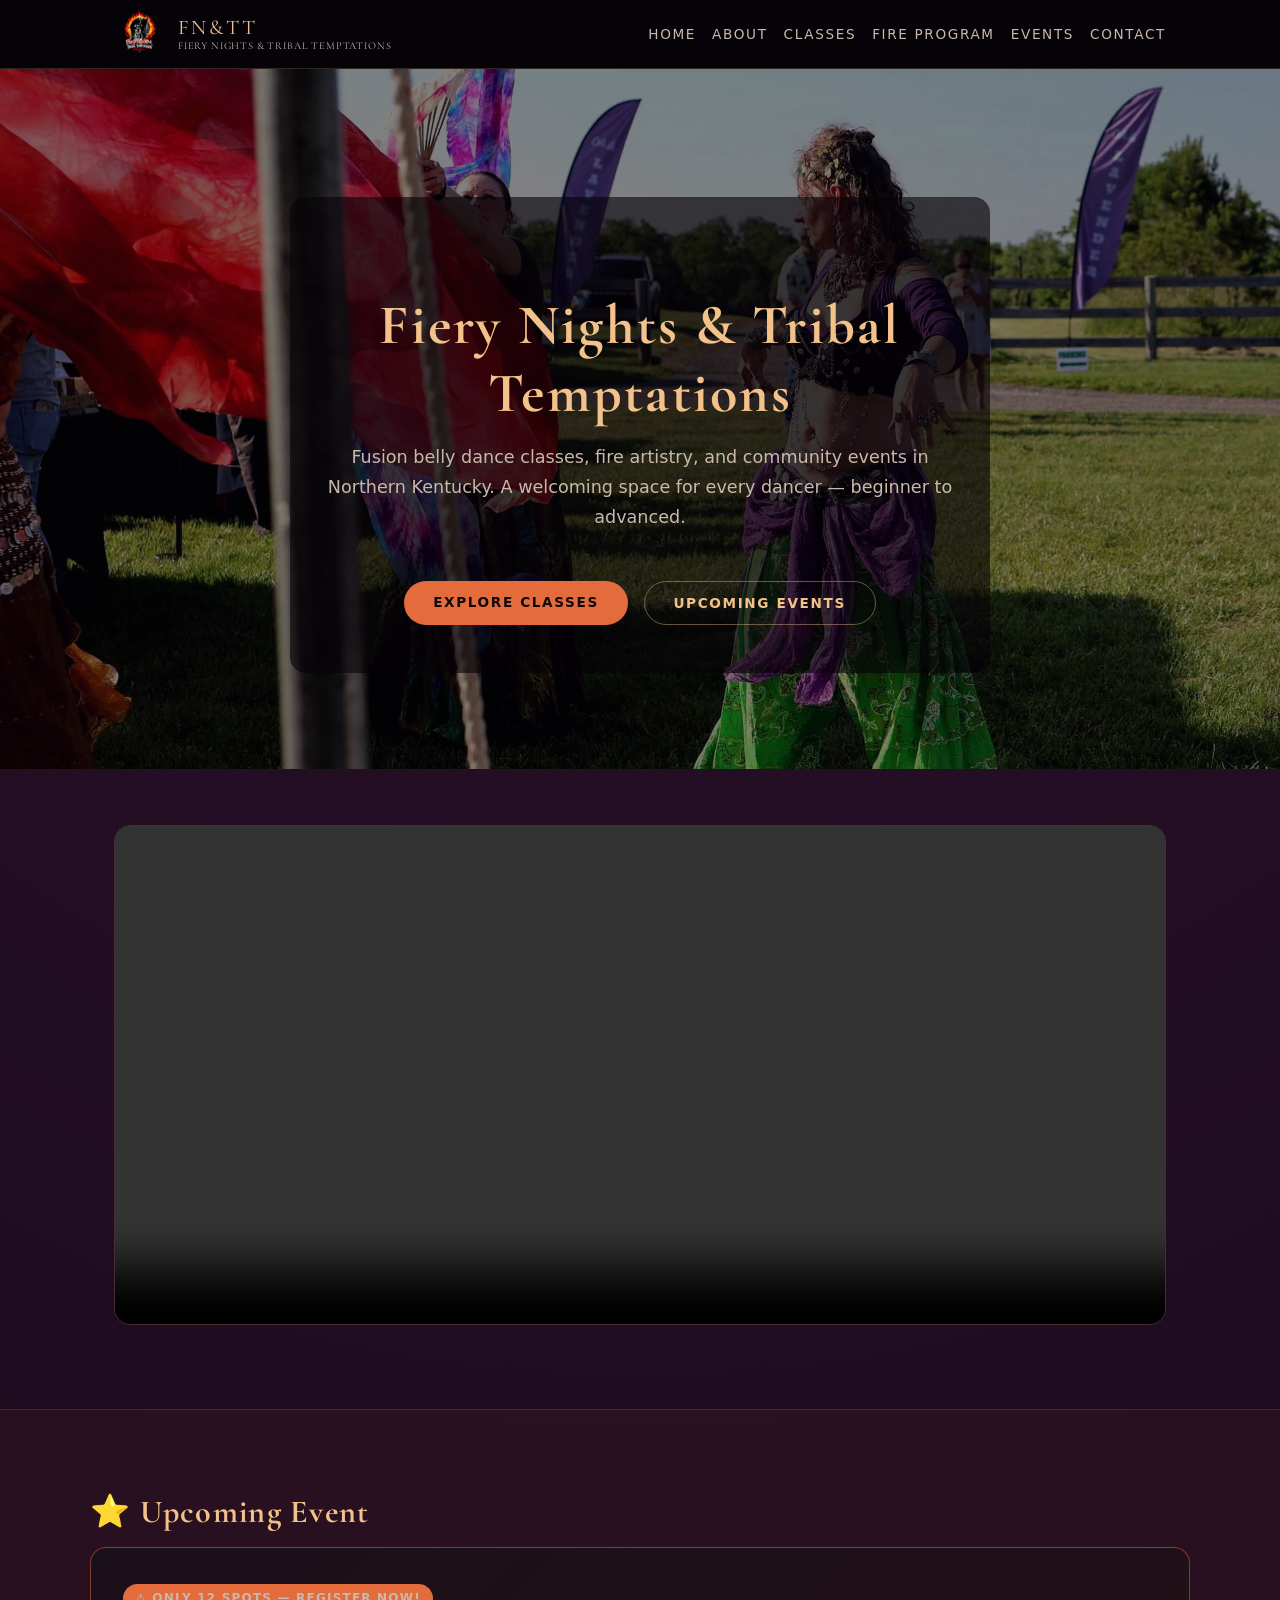
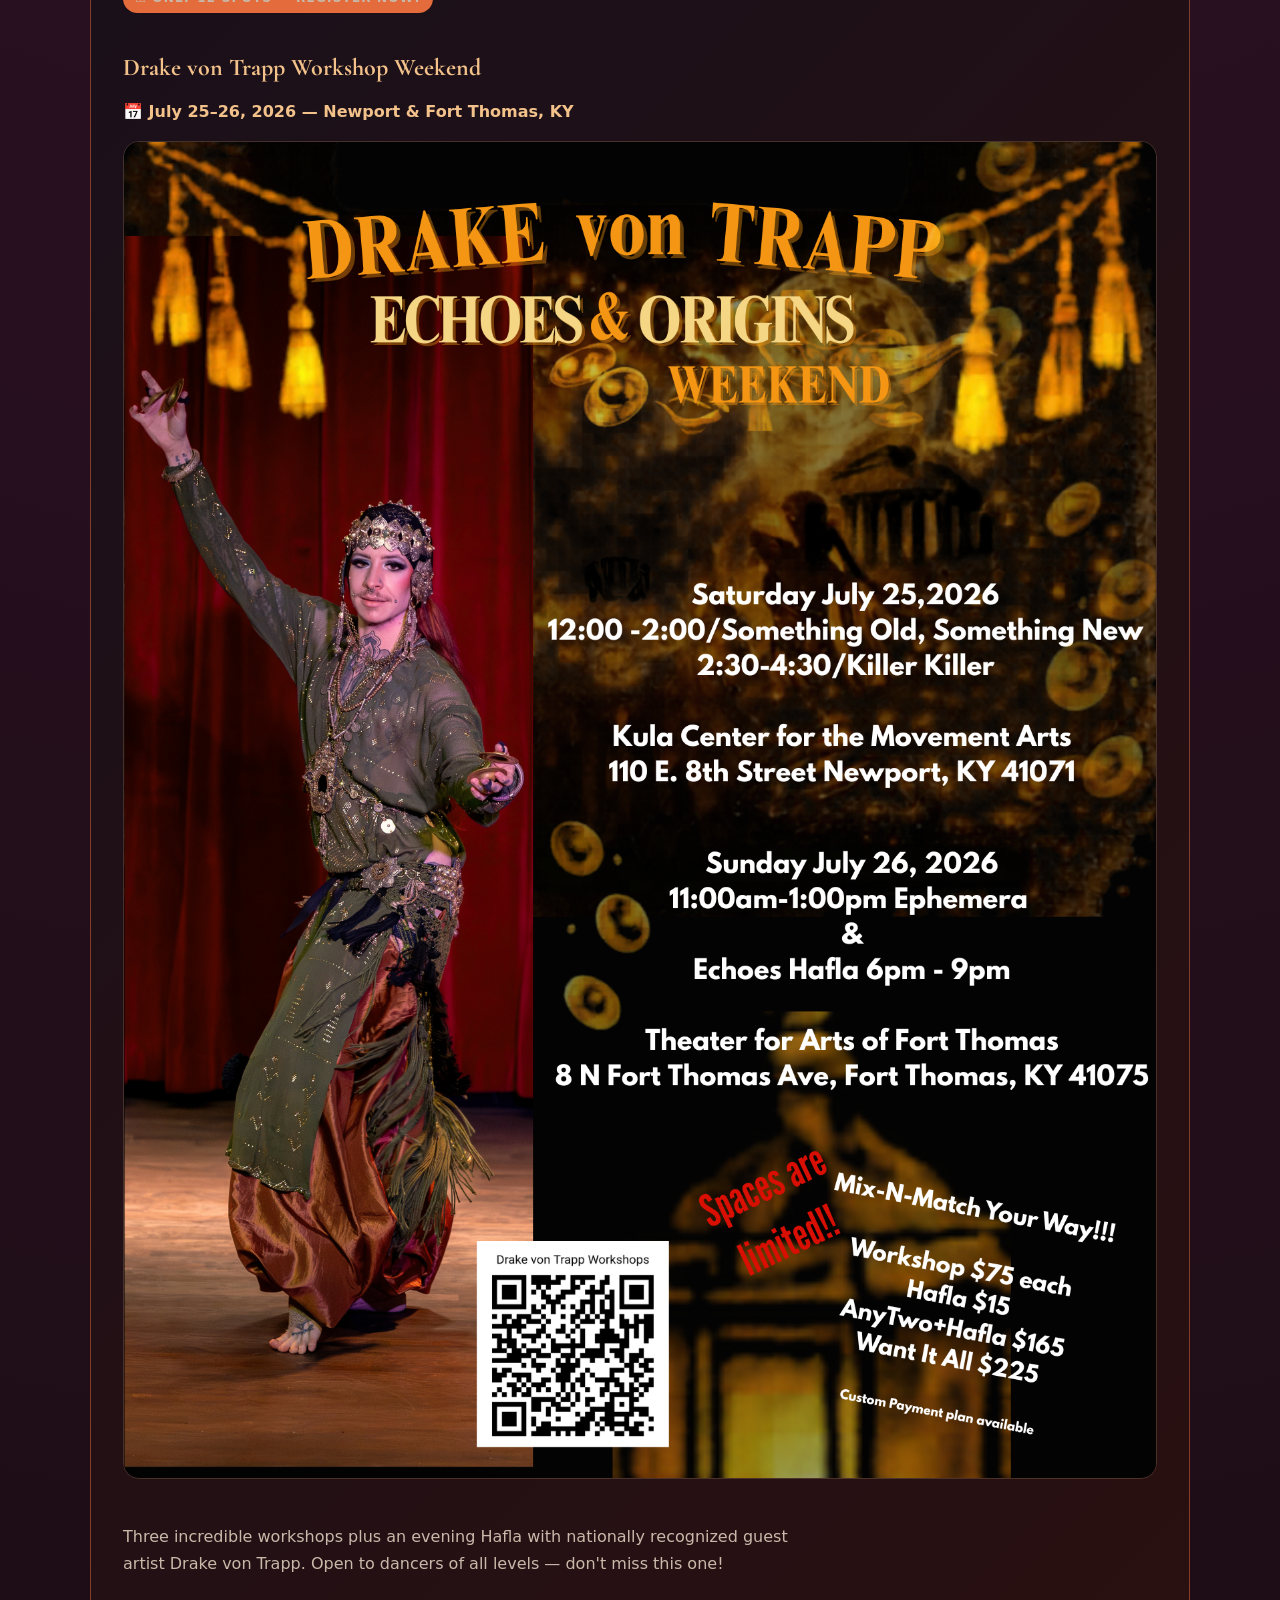
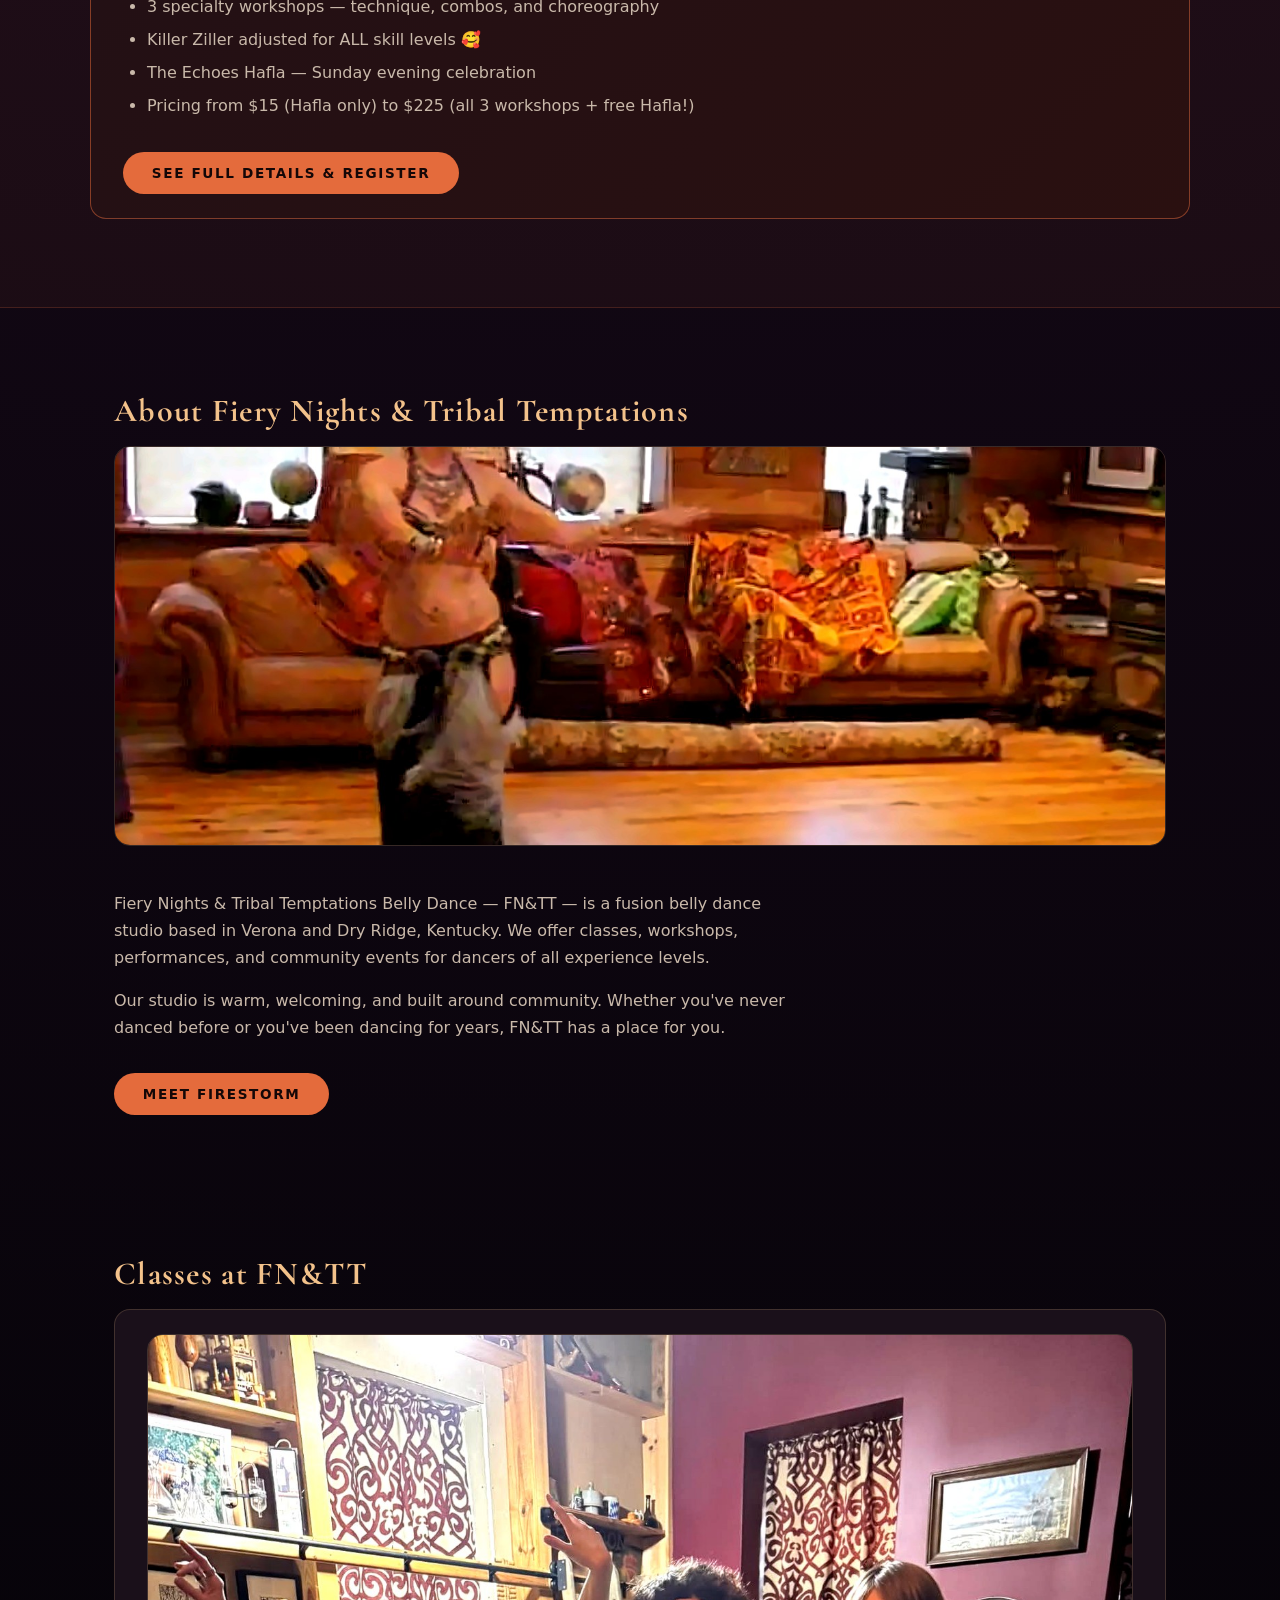
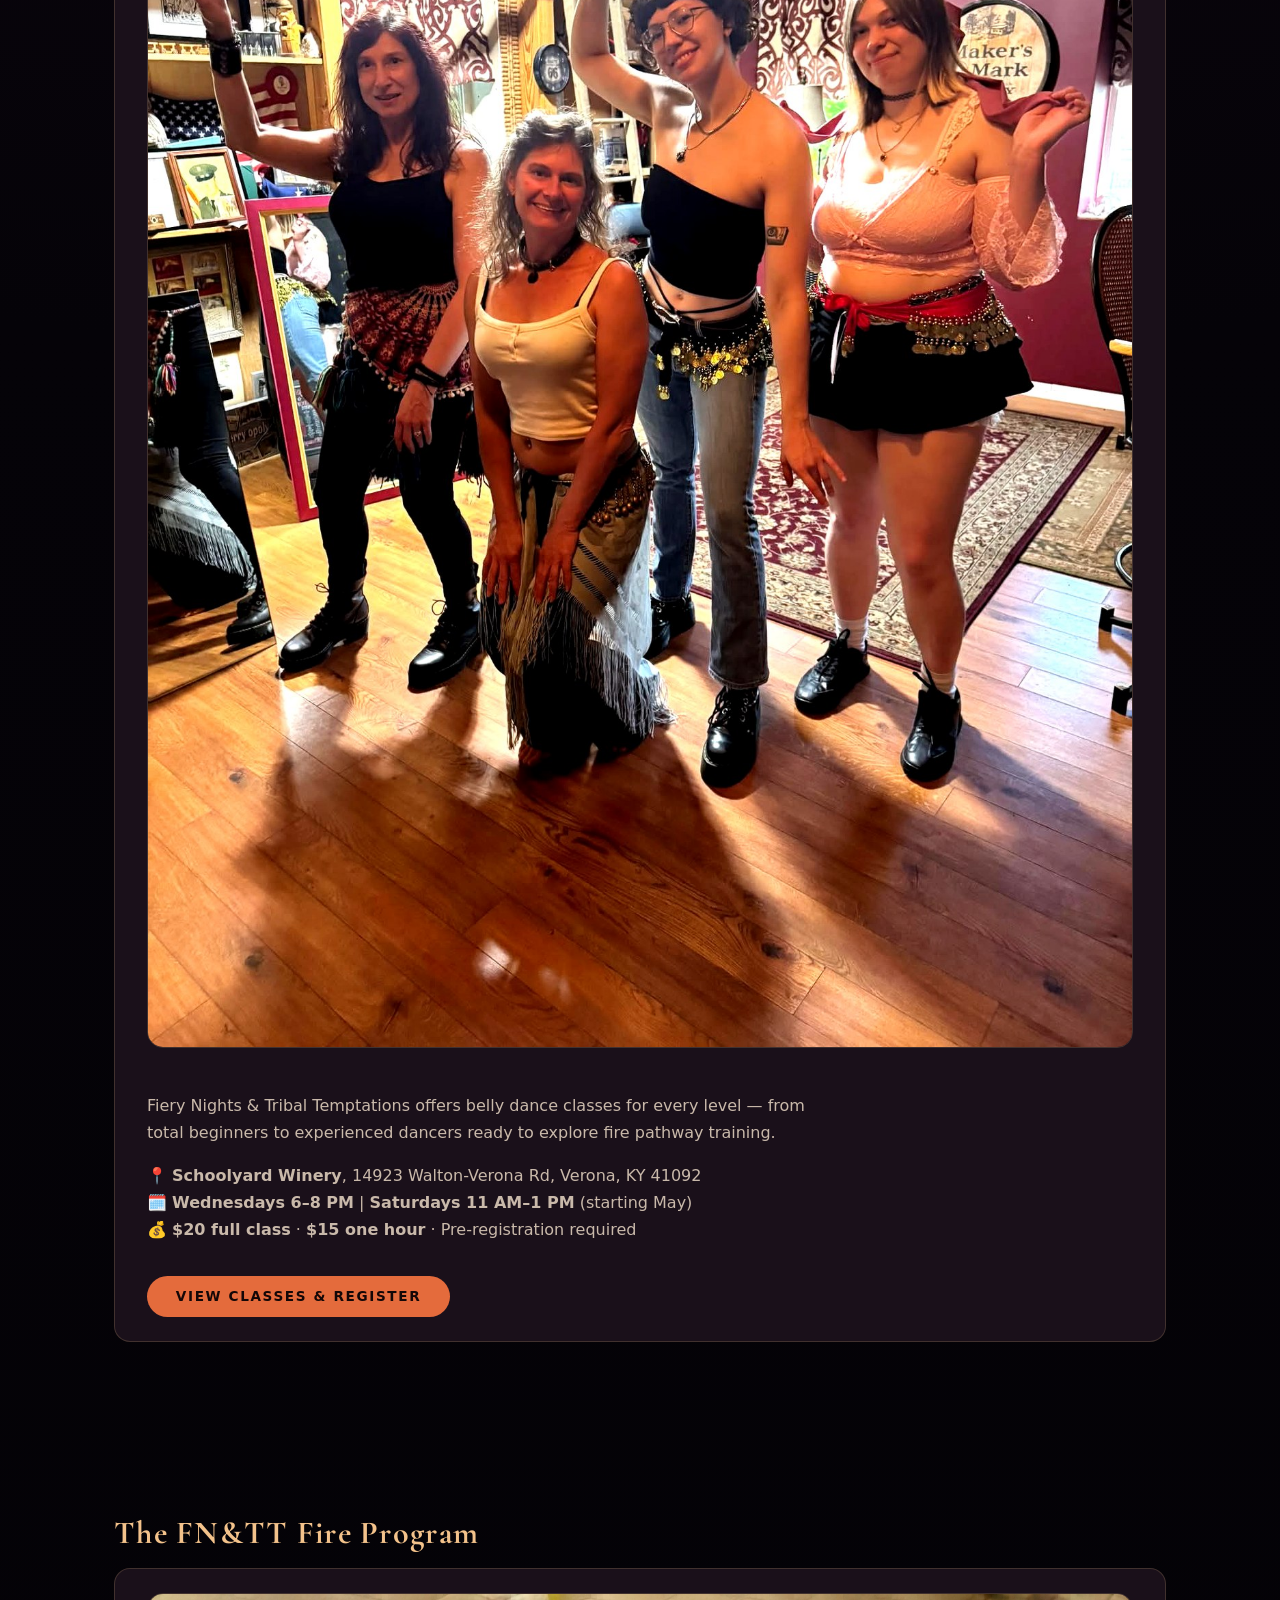
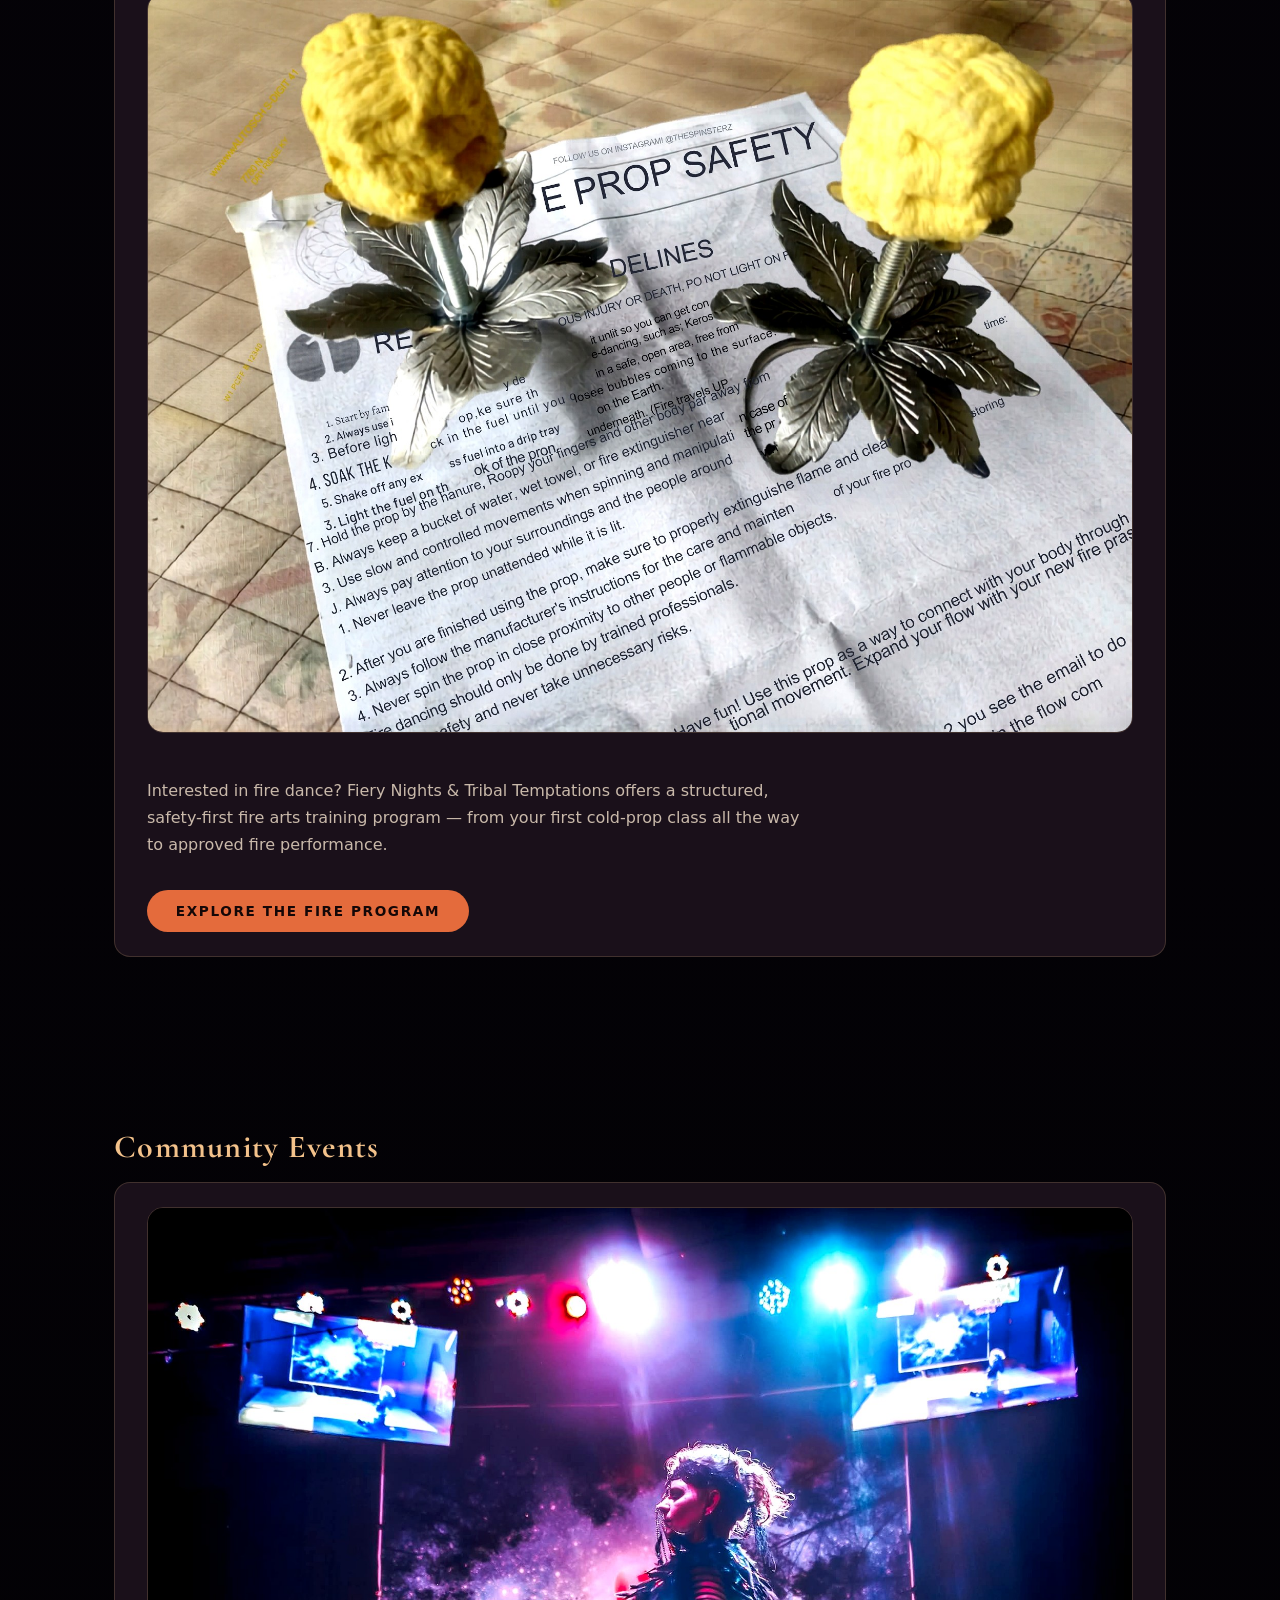
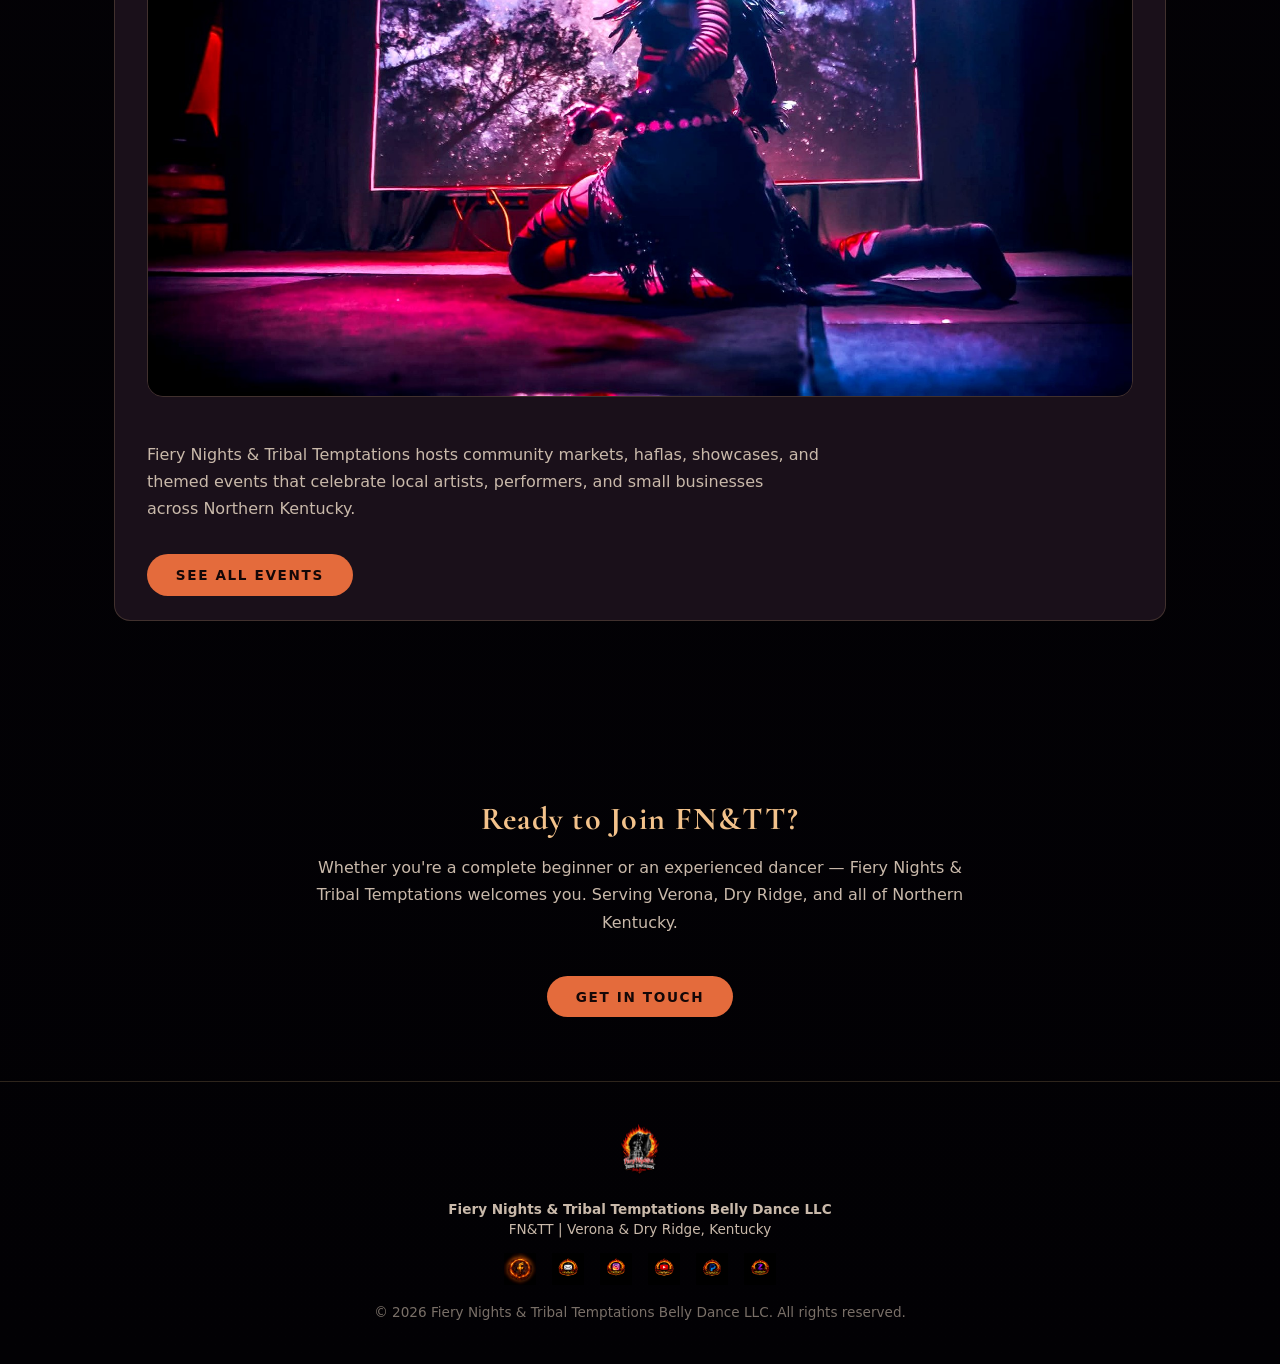
==== index.html @ 242228a5 "Add files via upload" ====
<!DOCTYPE html>
<html lang="en">
<head>
  <meta charset="UTF-8" />
  <meta name="viewport" content="width=device-width, initial-scale=1.0" />
  <title>Fiery Nights & Tribal Temptations Belly Dance | FN&TT | Northern Kentucky</title>
  <meta name="description" content="Fiery Nights & Tribal Temptations Belly Dance — FN&TT — fusion belly dance classes, fire arts, workshops, and community events in Verona & Dry Ridge, Kentucky." />
  <link rel="stylesheet" href="styles.css" />
  <link href="https://fonts.googleapis.com/css2?family=Cormorant+Garamond:wght@400;600;700&display=swap" rel="stylesheet" />
</head>
<body class="fn-body">
  <header class="fn-header">
    <div class="fn-header-inner">
      <a href="index.html" class="fn-logo-wrap">
        <img src="fntt-logo-transparent.png" alt="Fiery Nights & Tribal Temptations Belly Dance Logo" class="fn-logo-img" />
        <div class="fn-logo-text">
          <span class="fn-logo-abbr">FN&TT</span>
          <span class="fn-logo-full">Fiery Nights & Tribal Temptations</span>
        </div>
      </a>
      <nav class="fn-nav">
        <a href="index.html">Home</a>
        <a href="about.html">About</a>
        <a href="classes.html">Classes</a>
        <a href="fire-program.html">Fire Program</a>
        <a href="events.html">Events</a>
        <a href="contact.html">Contact</a>
      </nav>
    </div>
  </header>

  <main>
    <!-- HERO -->
    <section class="fn-hero fn-hero-photo" style="background-image: url('hero-outdoor-performance.jpg');">
      <div class="fn-hero-overlay">
        <h1>Fiery Nights & Tribal Temptations</h1>
        <p>
          Fusion belly dance classes, fire artistry, and community events in Northern Kentucky.
          A welcoming space for every dancer — beginner to advanced.
        </p>
        <div class="fn-hero-btns">
          <a class="fn-btn" href="classes.html">Explore Classes</a>
          <a class="fn-btn fn-btn-outline" href="events.html">Upcoming Events</a>
        </div>
      </div>
    </section>

    <!-- VIDEO -->
    <section class="fn-section">
      <video class="fn-video" controls autoplay muted loop playsinline>
        <source src="FB_VID_8811151709927382719.mp4" type="video/mp4" />
      </video>
    </section>

    <!-- UPCOMING EVENT -->
    <section class="fn-section fn-spotlight">
      <h2>⭐ Upcoming Event</h2>
      <div class="fn-card fn-card-featured">
        <p class="fn-event-tag">⚠️ Only 12 Spots — Register Now!</p>
        <h3>Drake von Trapp Workshop Weekend</h3>
        <p class="fn-event-date">📅 July 25–26, 2026 — Newport & Fort Thomas, KY</p>
        <img src="fntt-drake-vontrapp-flyer.png" alt="Drake von Trapp Workshop Weekend Flyer" class="fn-photo" />
        <p>
          Three incredible workshops plus an evening Hafla with nationally recognized guest
          artist Drake von Trapp. Open to dancers of all levels — don't miss this one!
        </p>
        <ul>
          <li>3 specialty workshops — technique, combos, and choreography</li>
          <li>Killer Ziller adjusted for ALL skill levels 🥰</li>
          <li>The Echoes Hafla — Sunday evening celebration</li>
          <li>Pricing from $15 (Hafla only) to $225 (all 3 workshops + free Hafla!)</li>
        </ul>
        <a class="fn-btn" href="events.html">See Full Details & Register</a>
      </div>
    </section>

    <!-- ABOUT -->
    <section class="fn-section">
      <h2>About Fiery Nights & Tribal Temptations</h2>
      <img src="performance-home-studio.jpg" alt="Firestorm performing — FN&TT" class="fn-photo" style="max-height:400px;" />
      <p>
        Fiery Nights & Tribal Temptations Belly Dance — FN&TT — is a fusion belly dance studio
        based in Verona and Dry Ridge, Kentucky. We offer classes, workshops, performances, and
        community events for dancers of all experience levels.
      </p>
      <p>
        Our studio is warm, welcoming, and built around community. Whether you've never danced
        before or you've been dancing for years, FN&TT has a place for you.
      </p>
      <a class="fn-btn" href="about.html">Meet Firestorm</a>
    </section>

    <!-- CLASSES -->
    <section class="fn-section">
      <h2>Classes at FN&TT</h2>
      <div class="fn-card">
        <img src="community-group-class.jpg" alt="FN&TT belly dance class Northern Kentucky" class="fn-photo" />
        <p>
          Fiery Nights & Tribal Temptations offers belly dance classes for every level — from
          total beginners to experienced dancers ready to explore fire pathway training.
        </p>
        <p>
          📍 <strong>Schoolyard Winery</strong>, 14923 Walton-Verona Rd, Verona, KY 41092<br/>
          🗓️ <strong>Wednesdays 6–8 PM</strong> | <strong>Saturdays 11 AM–1 PM</strong> (starting May)<br/>
          💰 <strong>$20 full class</strong> · <strong>$15 one hour</strong> · Pre-registration required
        </p>
        <a class="fn-btn" href="classes.html">View Classes & Register</a>
      </div>
    </section>

    <!-- FIRE PROGRAM -->
    <section class="fn-section">
      <h2>The FN&TT Fire Program</h2>
      <div class="fn-card">
        <img src="props-fire-palms.jpg" alt="FN&TT Fire Program — fire palm props" class="fn-photo" />
        <p>
          Interested in fire dance? Fiery Nights & Tribal Temptations offers a structured,
          safety-first fire arts training program — from your first cold-prop class all the
          way to approved fire performance.
        </p>
        <a class="fn-btn" href="fire-program.html">Explore the Fire Program</a>
      </div>
    </section>

    <!-- EVENTS -->
    <section class="fn-section">
      <h2>Community Events</h2>
      <div class="fn-card">
        <img src="performance-stage-hero.jpg" alt="FN&TT community performance event" class="fn-photo" />
        <p>
          Fiery Nights & Tribal Temptations hosts community markets, haflas, showcases,
          and themed events that celebrate local artists, performers, and small businesses
          across Northern Kentucky.
        </p>
        <a class="fn-btn" href="events.html">See All Events</a>
      </div>
    </section>

    <!-- CTA -->
    <section class="fn-section fn-cta-section">
      <h2>Ready to Join FN&TT?</h2>
      <p>
        Whether you're a complete beginner or an experienced dancer — Fiery Nights & Tribal
        Temptations welcomes you. Serving Verona, Dry Ridge, and all of Northern Kentucky.
      </p>
      <a class="fn-btn" href="contact.html">Get in Touch</a>
    </section>
  </main>

  <footer class="fn-footer">
    <div class="fn-footer-inner">
      <img src="fntt-logo-transparent.png" alt="FN&TT Logo" style="height:60px;margin-bottom:0.75rem;" />
      <p><strong>Fiery Nights & Tribal Temptations Belly Dance LLC</strong></p>
      <p>FN&TT | Verona & Dry Ridge, Kentucky</p>
      <div class="fn-social">
        <a href="https://www.facebook.com/share/1CQ35tfrSS/" target="_blank" rel="noopener"><img src="fntt-facebook-icon.png" alt="Facebook" /></a>
        <a href="mailto:fierynightsntribaltemptations@gmail.com"><img src="fntt-email-icon.png" alt="Email" /></a>
        <a href="#"><img src="fntt-instagram-icon.png" alt="Instagram" /></a>
        <a href="#"><img src="fntt-youtube-icon.png" alt="YouTube" /></a>
        <a href="#"><img src="fntt-paypal-icon.png" alt="PayPal" /></a>
        <a href="#"><img src="fntt-zelle-icon.png" alt="Zelle" /></a>
      </div>
      <p class="fn-footer-copy">© 2026 Fiery Nights & Tribal Temptations Belly Dance LLC. All rights reserved.</p>
    </div>
  </footer>
</body>
</html>
---- styles.css ----
/* ============================================
   FN&TT — Fiery Nights & Tribal Temptations
   Stylesheet — Final 2026 Edition
   ============================================ */

@import url('https://fonts.googleapis.com/css2?family=Cormorant+Garamond:wght@400;600;700&display=swap');

:root {
  --bg: #0b050b;
  --accent: #e46b3c;
  --accent-soft: #f3c28b;
  --ink: #f7f2ec;
  --muted: #c9b9aa;
  --card: #1a101a;
}

* { box-sizing: border-box; }

body.fn-body {
  margin: 0;
  font-family: system-ui, -apple-system, BlinkMacSystemFont, "Segoe UI", sans-serif;
  background: radial-gradient(circle at top, #2a102a 0, #050308 55%, #020104 100%);
  color: var(--ink);
}

/* ============================================
   HEADER & NAV
   ============================================ */

.fn-header {
  position: sticky;
  top: 0;
  z-index: 10;
  background: rgba(5, 3, 8, 0.96);
  border-bottom: 1px solid rgba(244, 197, 140, 0.18);
}

.fn-header-inner {
  max-width: 1100px;
  margin: 0 auto;
  padding: 0.5rem 1.5rem;
  display: flex;
  align-items: center;
  justify-content: space-between;
  flex-wrap: wrap;
  gap: 0.5rem;
}

.fn-logo-wrap {
  display: flex;
  align-items: center;
  gap: 0.75rem;
  text-decoration: none;
}

.fn-logo-img {
  height: 52px;
  width: auto;
}

.fn-logo-text {
  display: flex;
  flex-direction: column;
  line-height: 1.1;
}

.fn-logo-abbr {
  font-family: "Cormorant Garamond", serif;
  font-size: 1.3rem;
  letter-spacing: 0.12em;
  text-transform: uppercase;
  color: var(--accent-soft);
}

.fn-logo-full {
  font-family: "Cormorant Garamond", serif;
  font-size: 0.65rem;
  letter-spacing: 0.08em;
  text-transform: uppercase;
  color: var(--muted);
}

.fn-nav {
  display: flex;
  flex-wrap: wrap;
  gap: 0.25rem;
}

.fn-nav a {
  margin-left: 0.75rem;
  text-decoration: none;
  color: var(--muted);
  font-size: 0.85rem;
  text-transform: uppercase;
  letter-spacing: 0.12em;
  transition: color 0.2s;
}

.fn-nav a:hover { color: var(--accent-soft); }

/* ============================================
   HERO
   ============================================ */

.fn-hero {
  padding: 6rem 1.5rem 4rem;
  text-align: center;
}

.fn-hero-photo {
  background-size: cover;
  background-position: center;
  background-repeat: no-repeat;
  position: relative;
  padding: 8rem 1.5rem 6rem;
}

.fn-hero-overlay {
  position: relative;
  z-index: 2;
  background: rgba(5, 3, 8, 0.6);
  padding: 3rem 2rem;
  border-radius: 1rem;
  max-width: 700px;
  margin: 0 auto;
}

.fn-hero-photo::before {
  content: '';
  position: absolute;
  inset: 0;
  background: rgba(5, 3, 8, 0.5);
  z-index: 1;
}

.fn-hero h1 {
  font-family: "Cormorant Garamond", serif;
  font-size: clamp(2rem, 5vw, 3.5rem);
  margin-bottom: 1rem;
  color: var(--accent-soft);
  letter-spacing: 0.04em;
}

.fn-hero p {
  max-width: 40rem;
  margin: 0 auto 2rem;
  font-size: 1.1rem;
  color: var(--muted);
  line-height: 1.7;
}

.fn-hero-btns {
  display: flex;
  gap: 1rem;
  justify-content: center;
  flex-wrap: wrap;
}

/* ============================================
   SECTIONS
   ============================================ */

.fn-section {
  max-width: 1100px;
  margin: 0 auto;
  padding: 3.5rem 1.5rem;
}

.fn-section h2 {
  font-family: "Cormorant Garamond", serif;
  font-size: clamp(1.6rem, 3vw, 2rem);
  margin-bottom: 1rem;
  color: var(--accent-soft);
  letter-spacing: 0.04em;
}

.fn-section h3 {
  font-family: "Cormorant Garamond", serif;
  font-size: 1.5rem;
  color: var(--accent-soft);
  margin-bottom: 0.5rem;
}

.fn-section p {
  color: var(--muted);
  max-width: 42rem;
  margin-bottom: 1rem;
  line-height: 1.7;
}

.fn-section ul {
  color: var(--muted);
  max-width: 42rem;
  margin-bottom: 1rem;
  padding-left: 1.5rem;
  line-height: 1.8;
}

.fn-section li { margin-bottom: 0.25rem; }

/* ============================================
   CARDS
   ============================================ */

.fn-card {
  background: var(--card);
  border-radius: 1rem;
  border: 1px solid rgba(244, 197, 140, 0.18);
  padding: 1.5rem 2rem;
  margin-bottom: 2rem;
}

.fn-card-featured {
  border-color: rgba(228, 107, 60, 0.5);
  background: linear-gradient(135deg, #1a101a 0%, #2a1010 100%);
}

/* ============================================
   PHOTOS & VIDEO
   ============================================ */

.fn-photo {
  width: 100%;
  border-radius: 1rem;
  margin-bottom: 1.5rem;
  object-fit: cover;
  border: 1px solid rgba(244, 197, 140, 0.18);
}

.fn-photo-round {
  width: 180px;
  height: 180px;
  border-radius: 50%;
  object-fit: cover;
  border: 3px solid rgba(244, 197, 140, 0.3);
  margin: 0 auto 1.5rem;
  display: block;
}

.fn-video {
  width: 100%;
  border-radius: 1rem;
  margin-bottom: 1.5rem;
  border: 1px solid rgba(244, 197, 140, 0.18);
  max-height: 500px;
}

.fn-photo-grid {
  display: grid;
  grid-template-columns: repeat(auto-fit, minmax(280px, 1fr));
  gap: 1rem;
  margin-bottom: 2rem;
}

.fn-photo-grid img {
  width: 100%;
  border-radius: 1rem;
  object-fit: cover;
  border: 1px solid rgba(244, 197, 140, 0.18);
  height: 250px;
}

/* ============================================
   LEVEL BADGES
   ============================================ */

.fn-badge-grid {
  display: grid;
  grid-template-columns: repeat(auto-fit, minmax(140px, 1fr));
  gap: 1.5rem;
  margin: 2rem 0;
  text-align: center;
}

.fn-badge-item img {
  width: 120px;
  height: 120px;
  object-fit: contain;
  margin: 0 auto 0.5rem;
  display: block;
}

.fn-badge-item p {
  color: var(--accent-soft);
  font-weight: bold;
  font-size: 0.9rem;
  margin: 0;
}

.fn-badge-item span {
  color: var(--muted);
  font-size: 0.8rem;
}

/* ============================================
   EVENT STYLES
   ============================================ */

.fn-event-tag {
  display: inline-block;
  background: var(--accent);
  color: #140707;
  font-size: 0.75rem;
  font-weight: bold;
  text-transform: uppercase;
  letter-spacing: 0.1em;
  padding: 0.25rem 0.75rem;
  border-radius: 999px;
  margin-bottom: 0.75rem;
}

.fn-event-date {
  color: var(--accent-soft) !important;
  font-weight: 600;
  margin-bottom: 1rem !important;
}

/* ============================================
   SPOTLIGHT
   ============================================ */

.fn-spotlight {
  background: rgba(228, 107, 60, 0.05);
  border-top: 1px solid rgba(228, 107, 60, 0.2);
  border-bottom: 1px solid rgba(228, 107, 60, 0.2);
  max-width: 100%;
  padding: 3.5rem 1.5rem;
}

.fn-spotlight > * {
  max-width: 1100px;
  margin-left: auto;
  margin-right: auto;
}

/* ============================================
   BUTTONS
   ============================================ */

.fn-btn {
  display: inline-block;
  margin-top: 1rem;
  padding: 0.8rem 1.8rem;
  border-radius: 999px;
  background: var(--accent);
  color: #140707;
  text-transform: uppercase;
  letter-spacing: 0.12em;
  font-size: 0.85rem;
  font-weight: bold;
  text-decoration: none;
  transition: filter 0.2s;
}

.fn-btn:hover { filter: brightness(1.1); }

.fn-btn-outline {
  background: transparent;
  color: var(--accent-soft);
  border: 1px solid rgba(244, 197, 140, 0.4);
}

.fn-btn-outline:hover {
  background: rgba(244, 197, 140, 0.1);
  filter: none;
}

/* ============================================
   CTA SECTION
   ============================================ */

.fn-cta-section {
  text-align: center;
  padding: 4rem 1.5rem;
}

.fn-cta-section p { margin: 0 auto 1.5rem; }

/* ============================================
   FOOTER
   ============================================ */

.fn-footer {
  border-top: 1px solid rgba(244, 197, 140, 0.18);
  padding: 2.5rem 1.5rem;
  text-align: center;
  color: var(--muted);
  font-size: 0.85rem;
}

.fn-footer-inner {
  max-width: 1100px;
  margin: 0 auto;
}

.fn-footer-inner p { margin: 0.25rem 0; }

.fn-social {
  margin: 1rem 0;
  display: flex;
  gap: 1rem;
  justify-content: center;
  align-items: center;
  flex-wrap: wrap;
}

.fn-social a img {
  width: 32px;
  height: 32px;
  object-fit: contain;
  transition: opacity 0.2s;
}

.fn-social a img:hover { opacity: 0.8; }

.fn-footer-copy {
  margin-top: 1rem !important;
  opacity: 0.6;
}

/* ============================================
   AIRTABLE EMBEDS
   ============================================ */

.airtable-embed {
  border-radius: 1rem;
  width: 100%;
}

/* ============================================
   RESPONSIVE
   ============================================ */

@media (max-width: 640px) {
  .fn-hero { padding: 4rem 1.25rem 2.5rem; }
  .fn-nav a { margin-left: 0.5rem; font-size: 0.78rem; }
  .fn-section { padding: 2.5rem 1.25rem; }
  .fn-card { padding: 1.25rem; }
  .fn-hero-btns { flex-direction: column; align-items: center; }
  .fn-logo-full { display: none; }
  .fn-badge-grid { grid-template-columns: repeat(2, 1fr); }
}
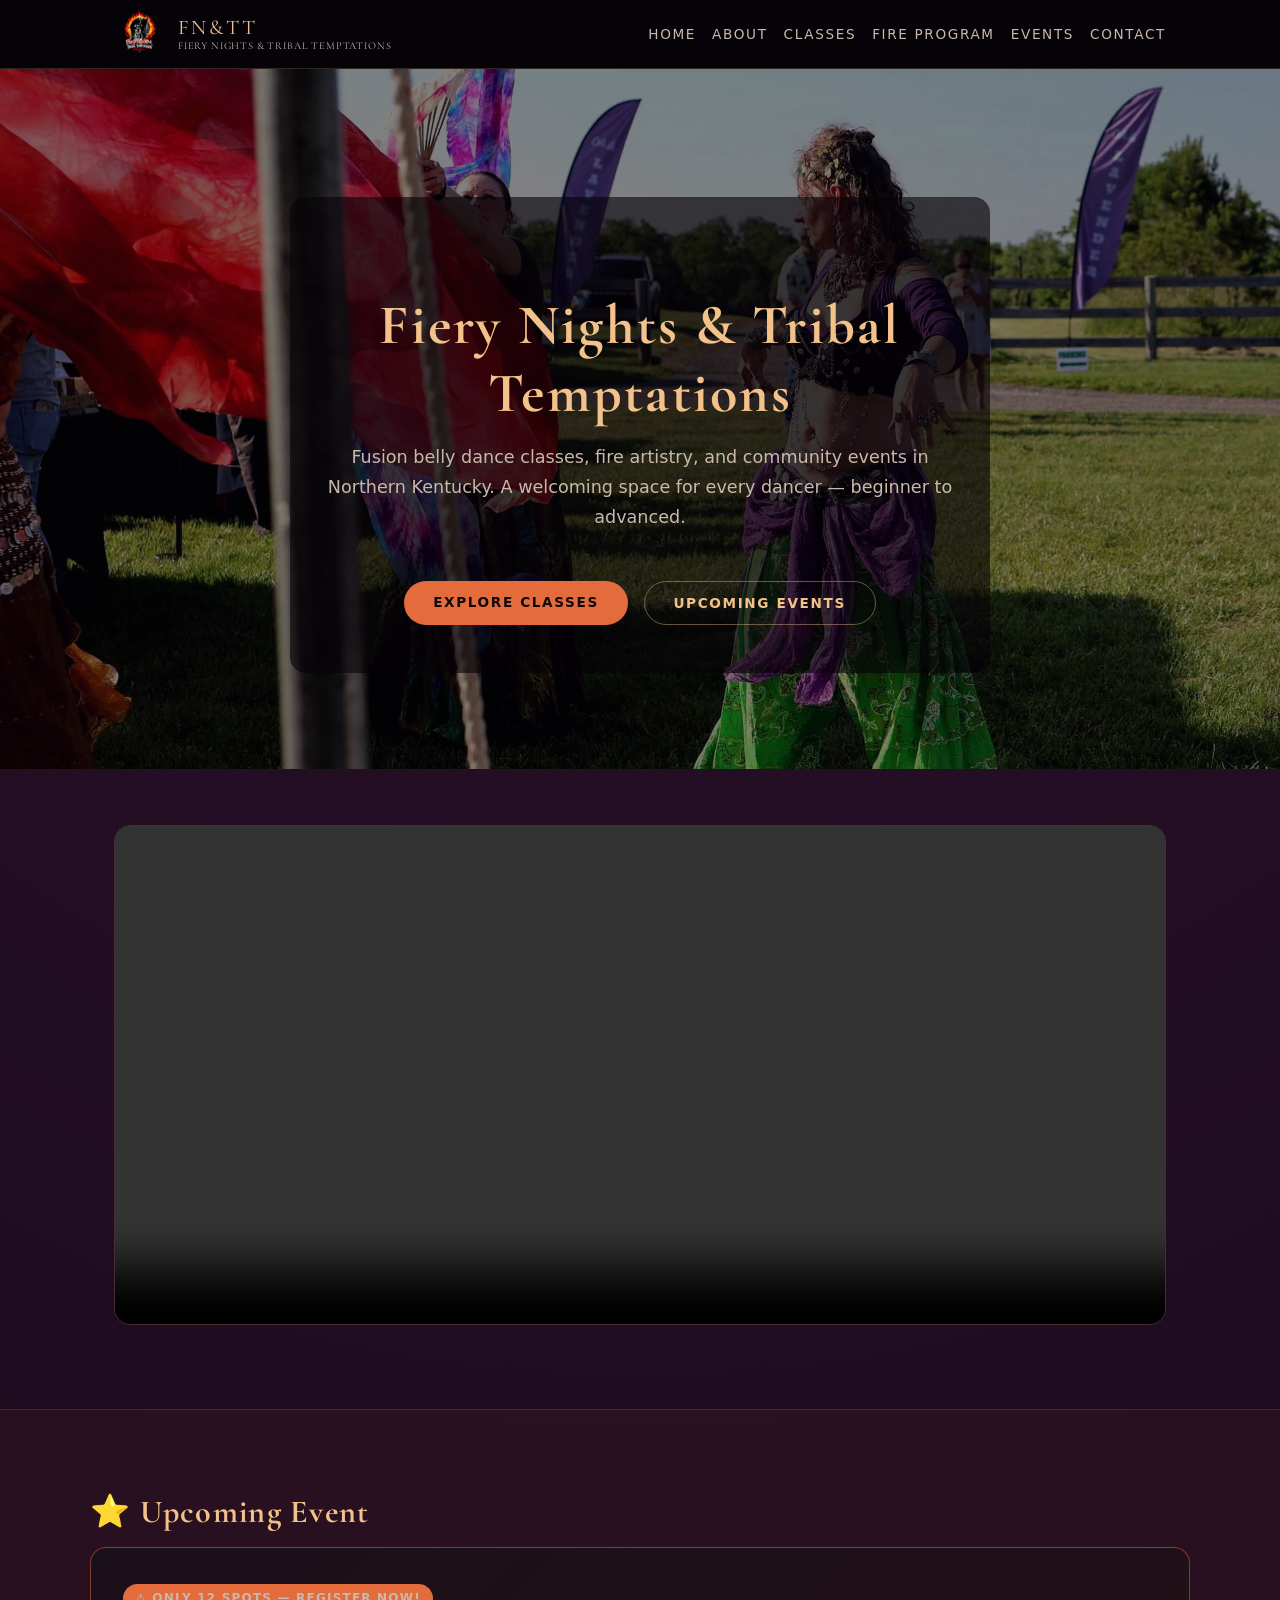
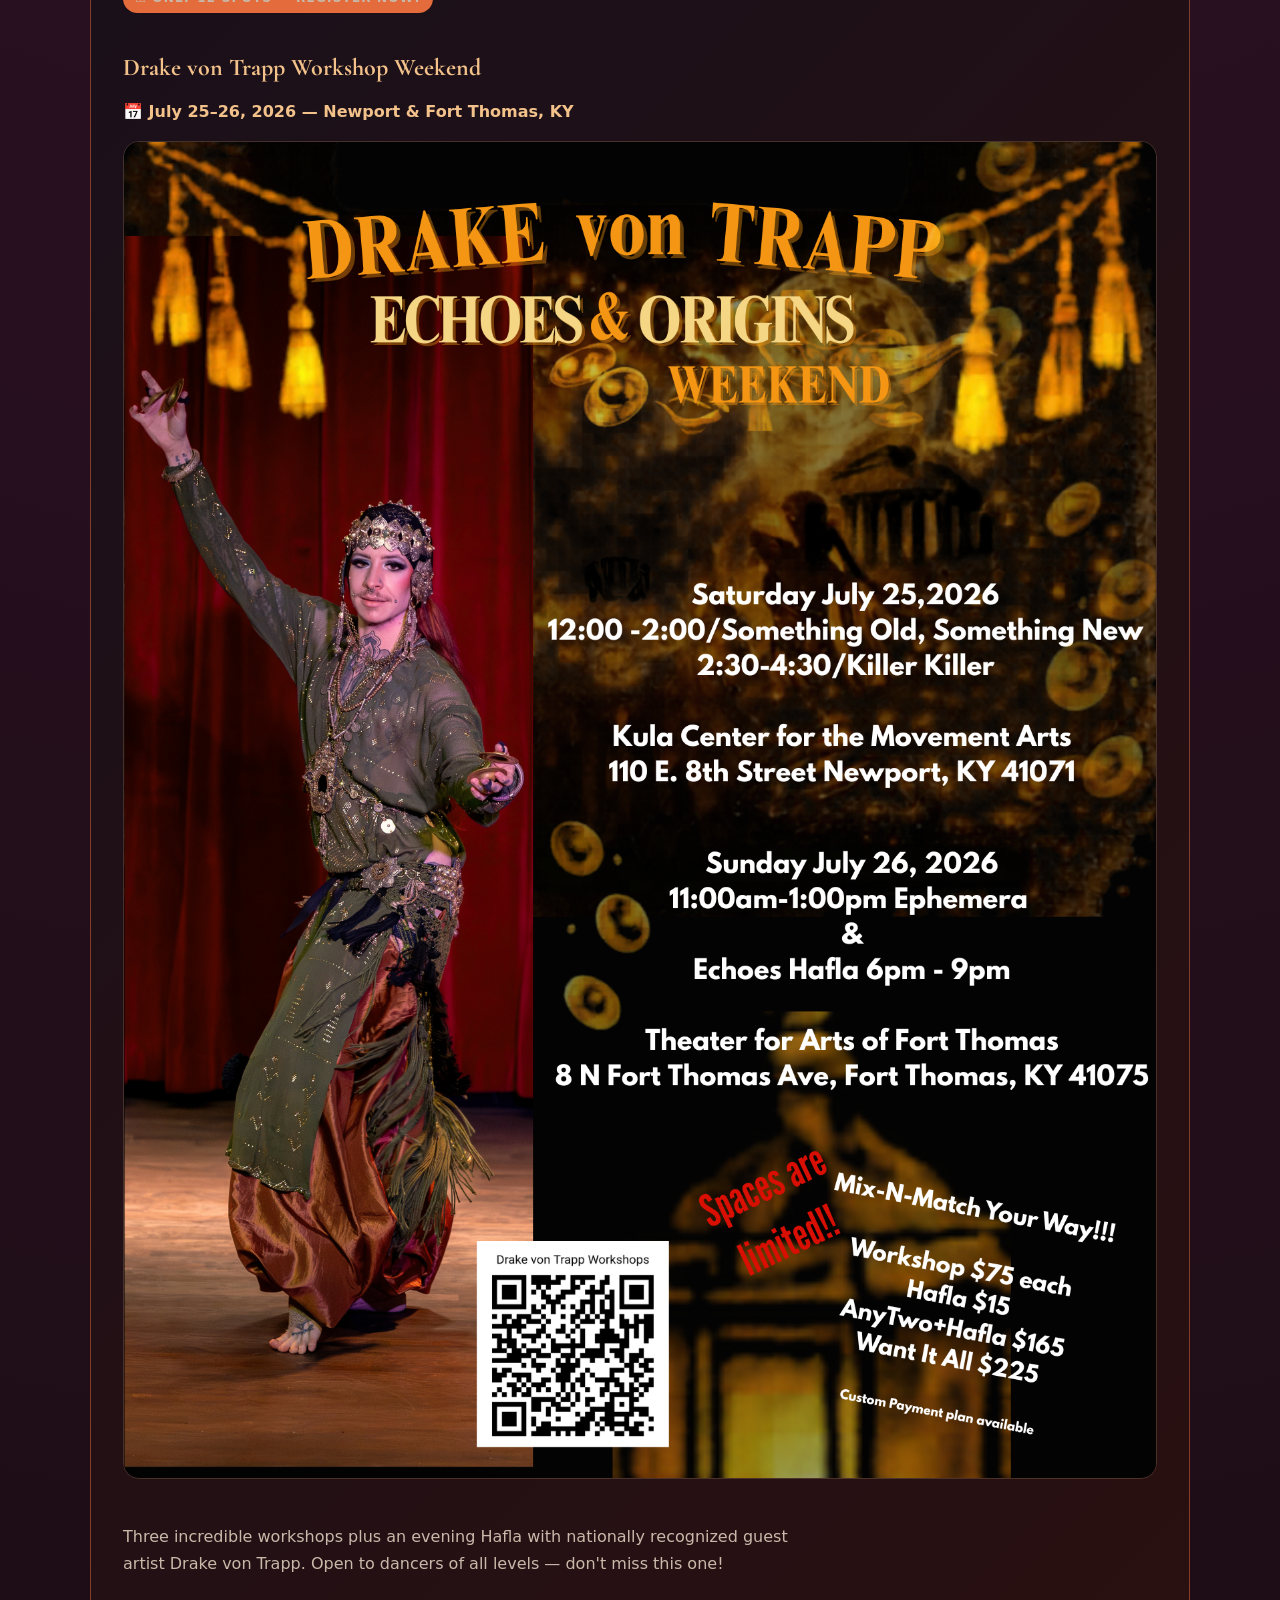
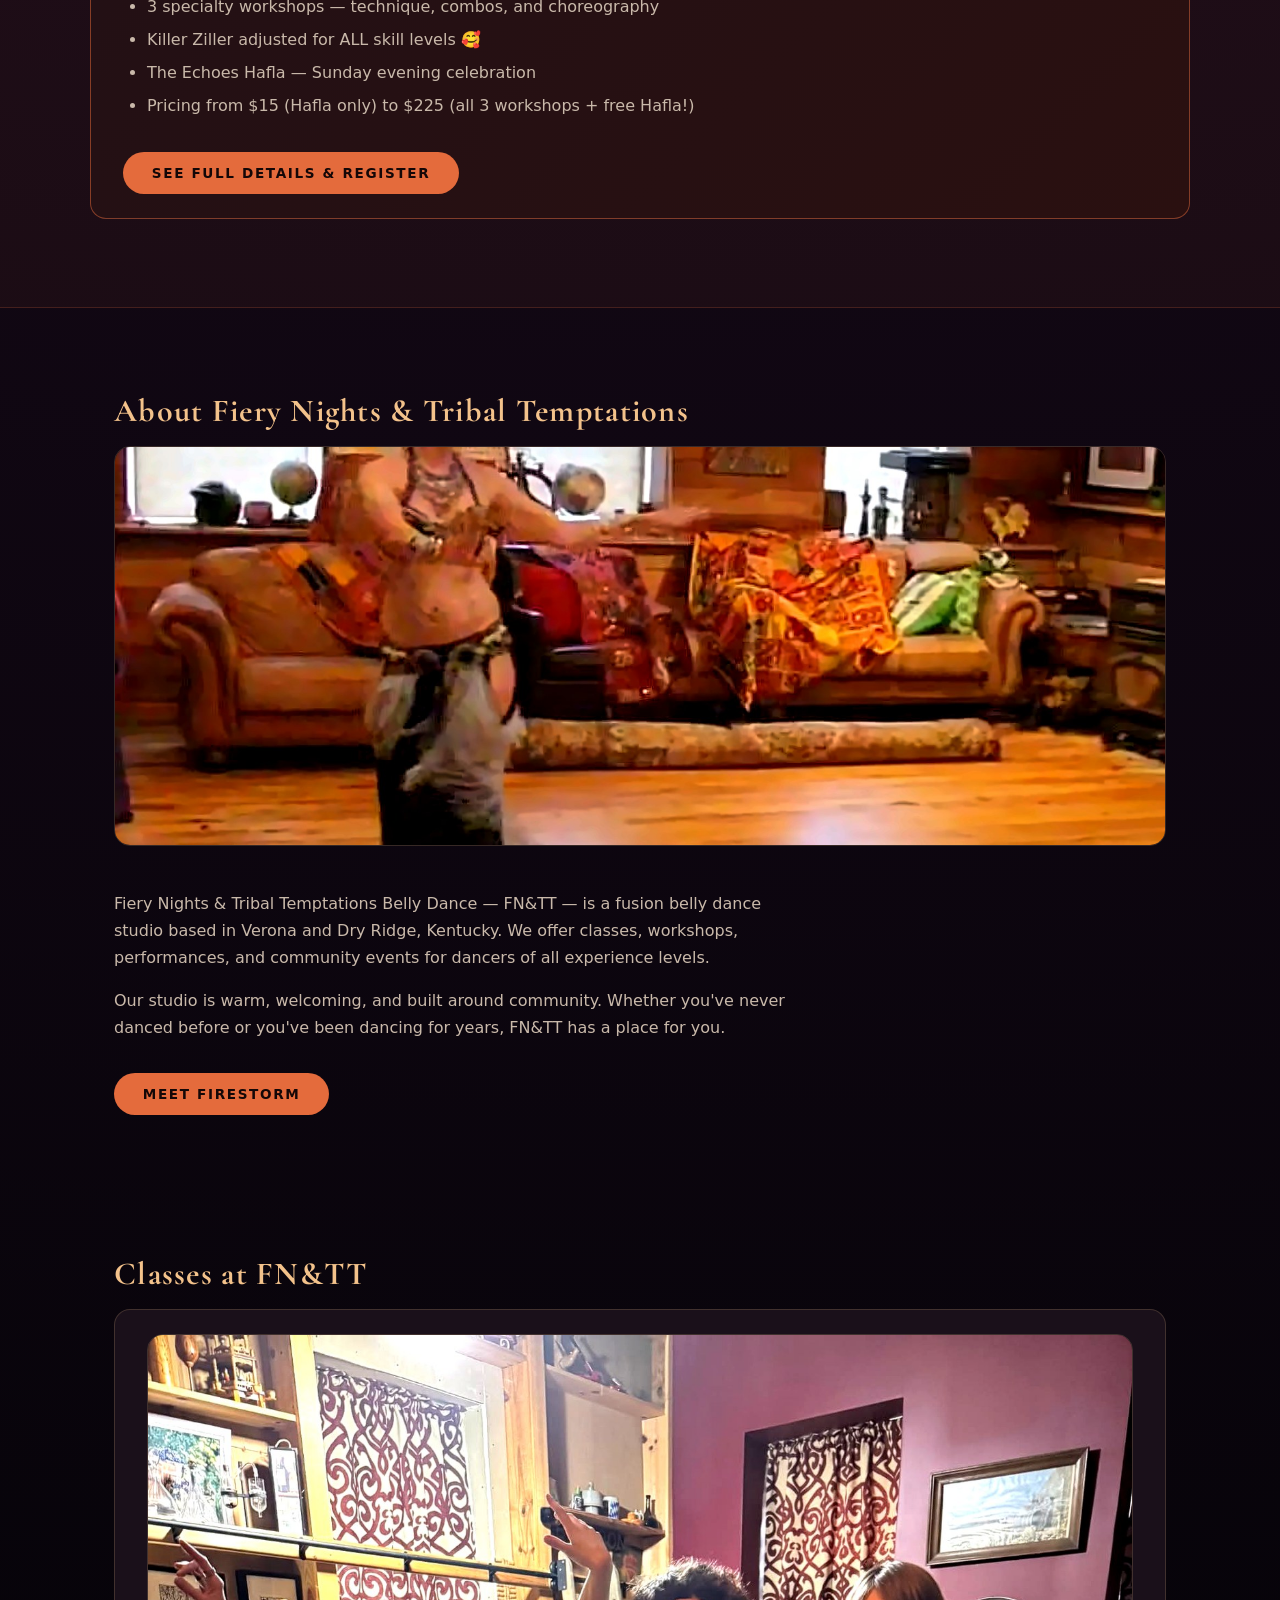
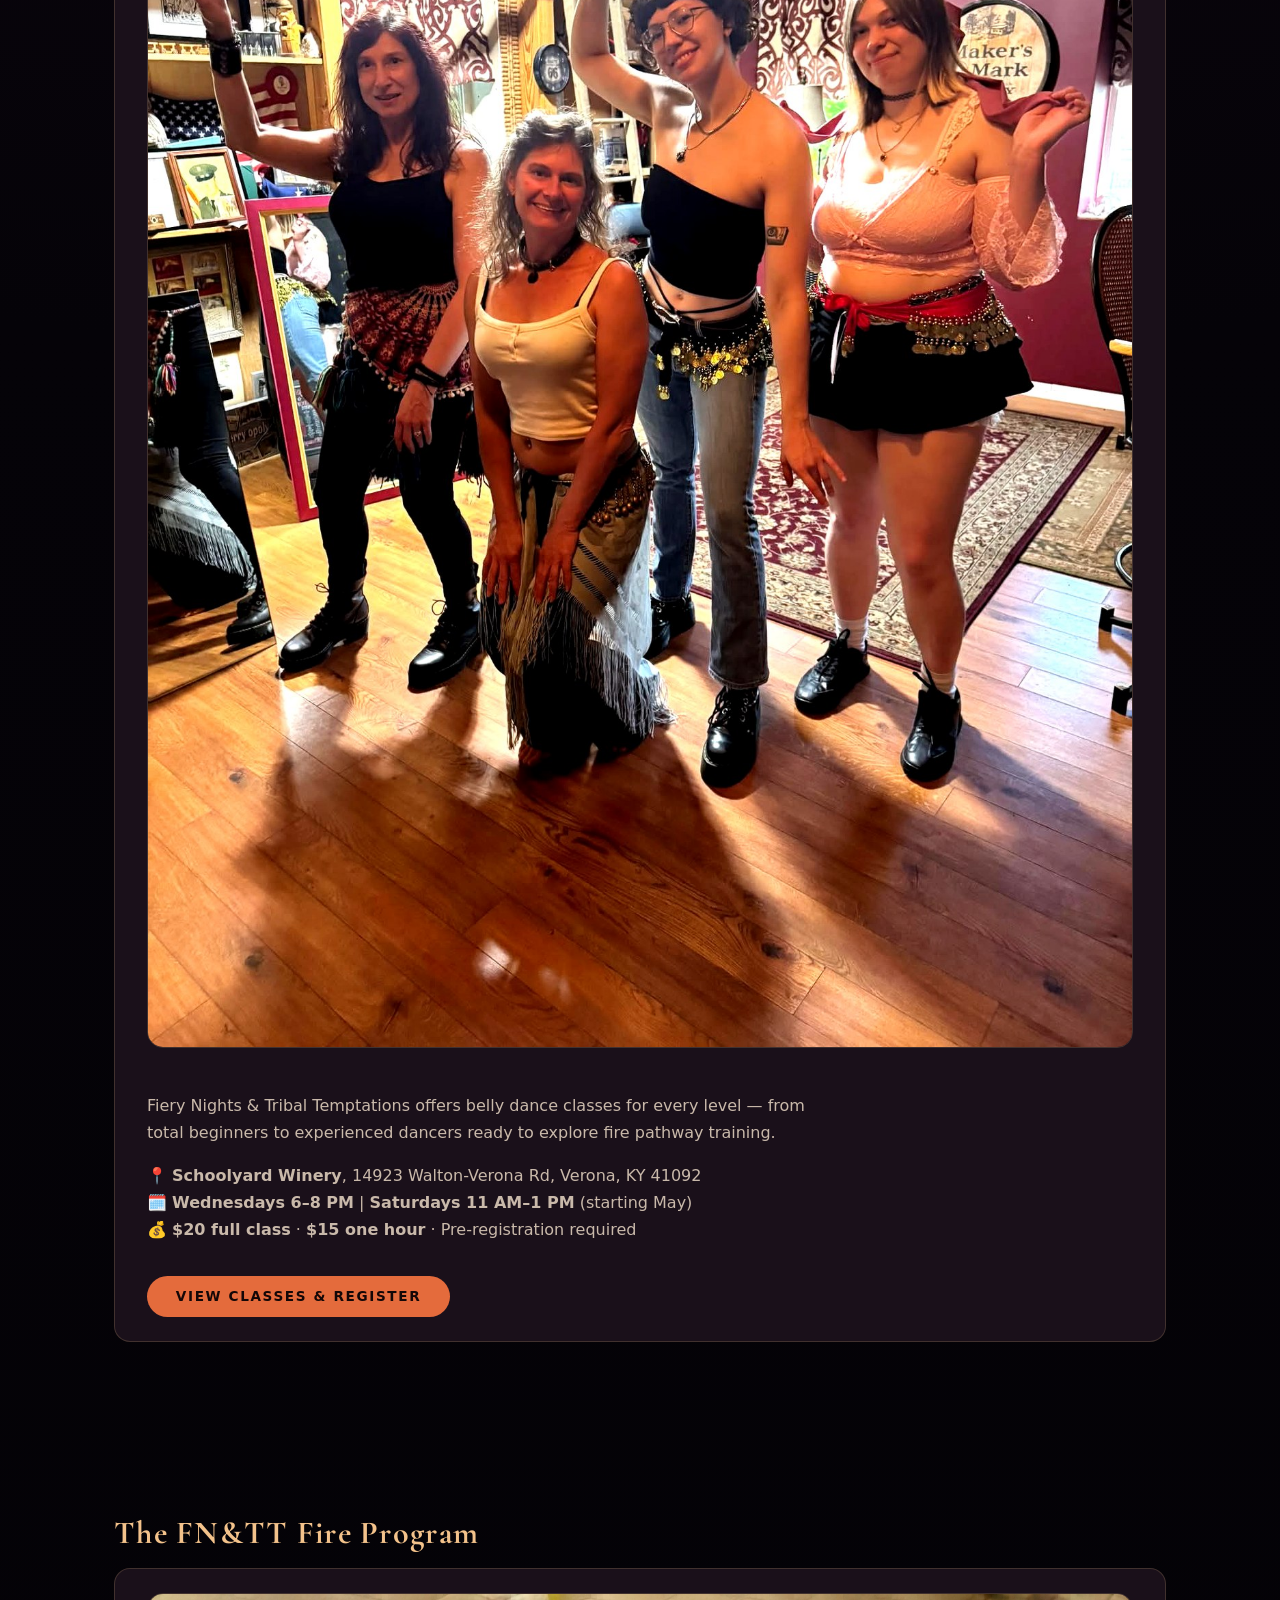
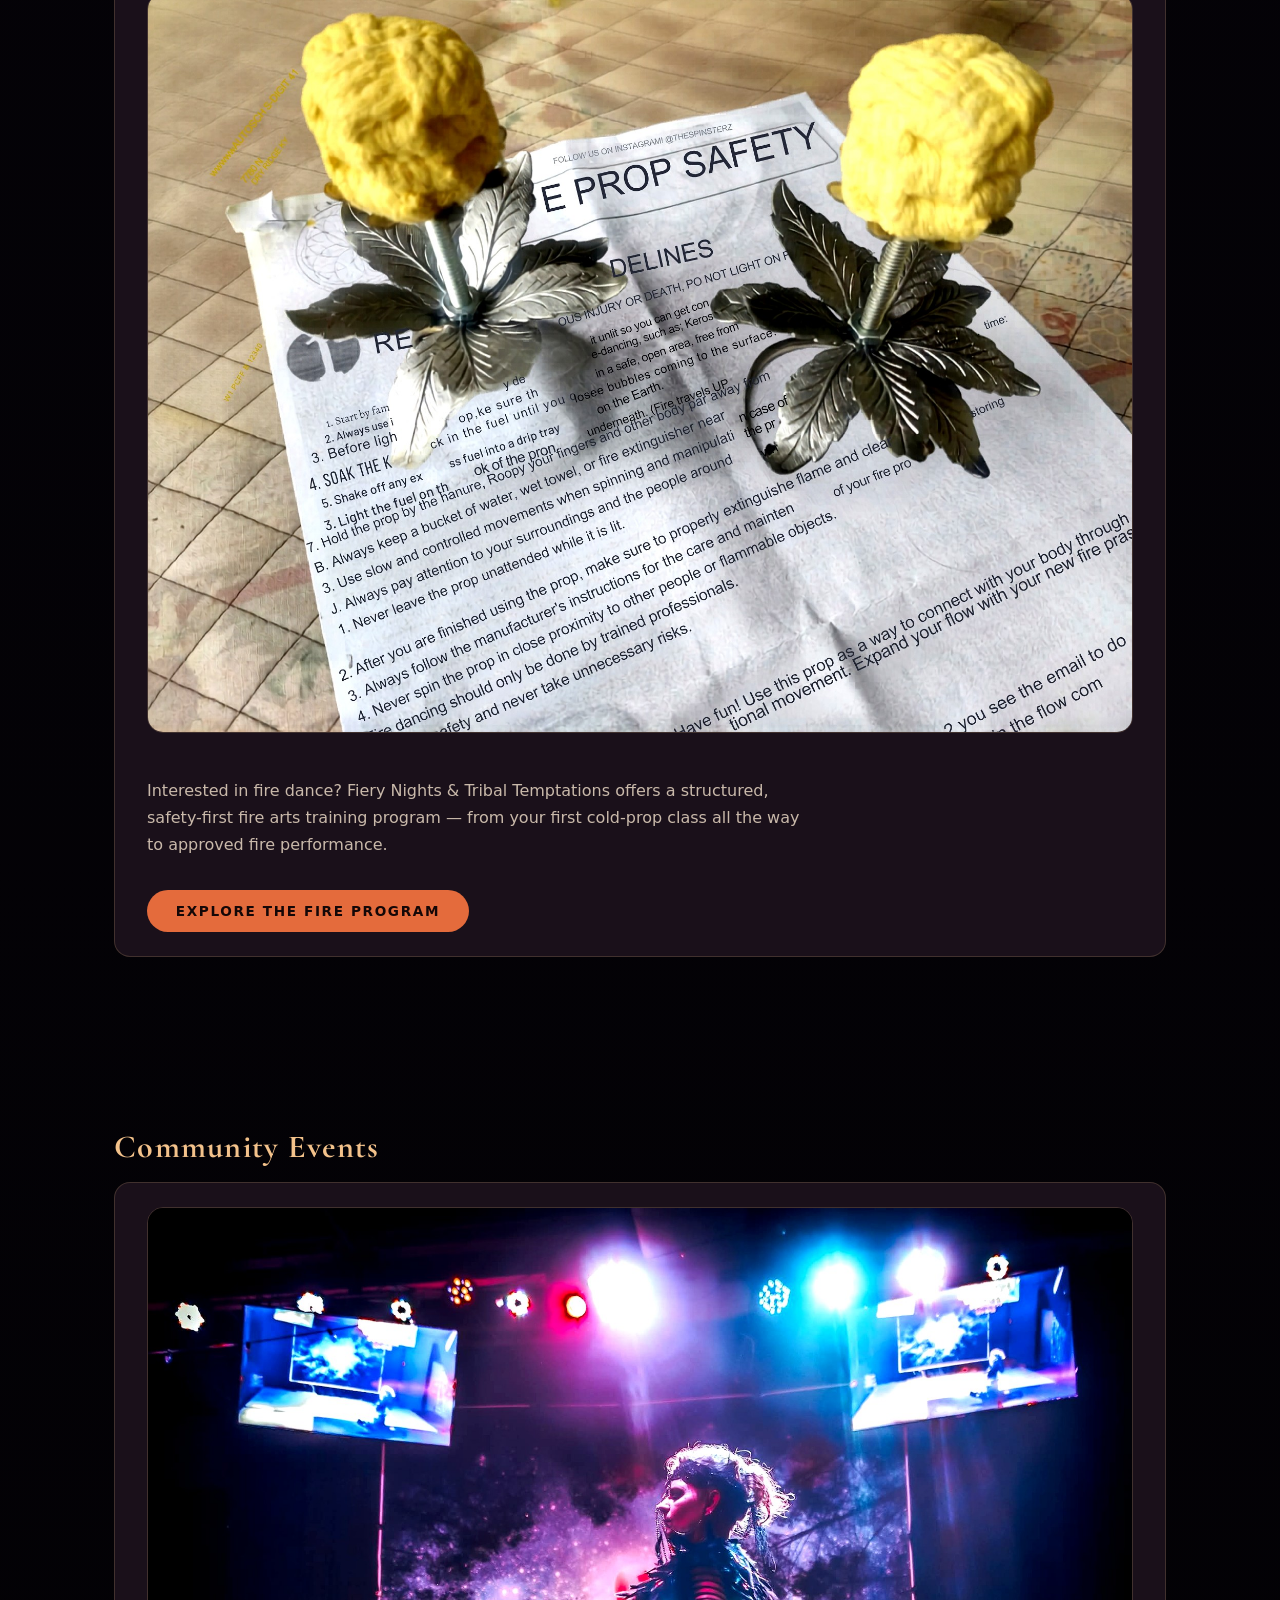
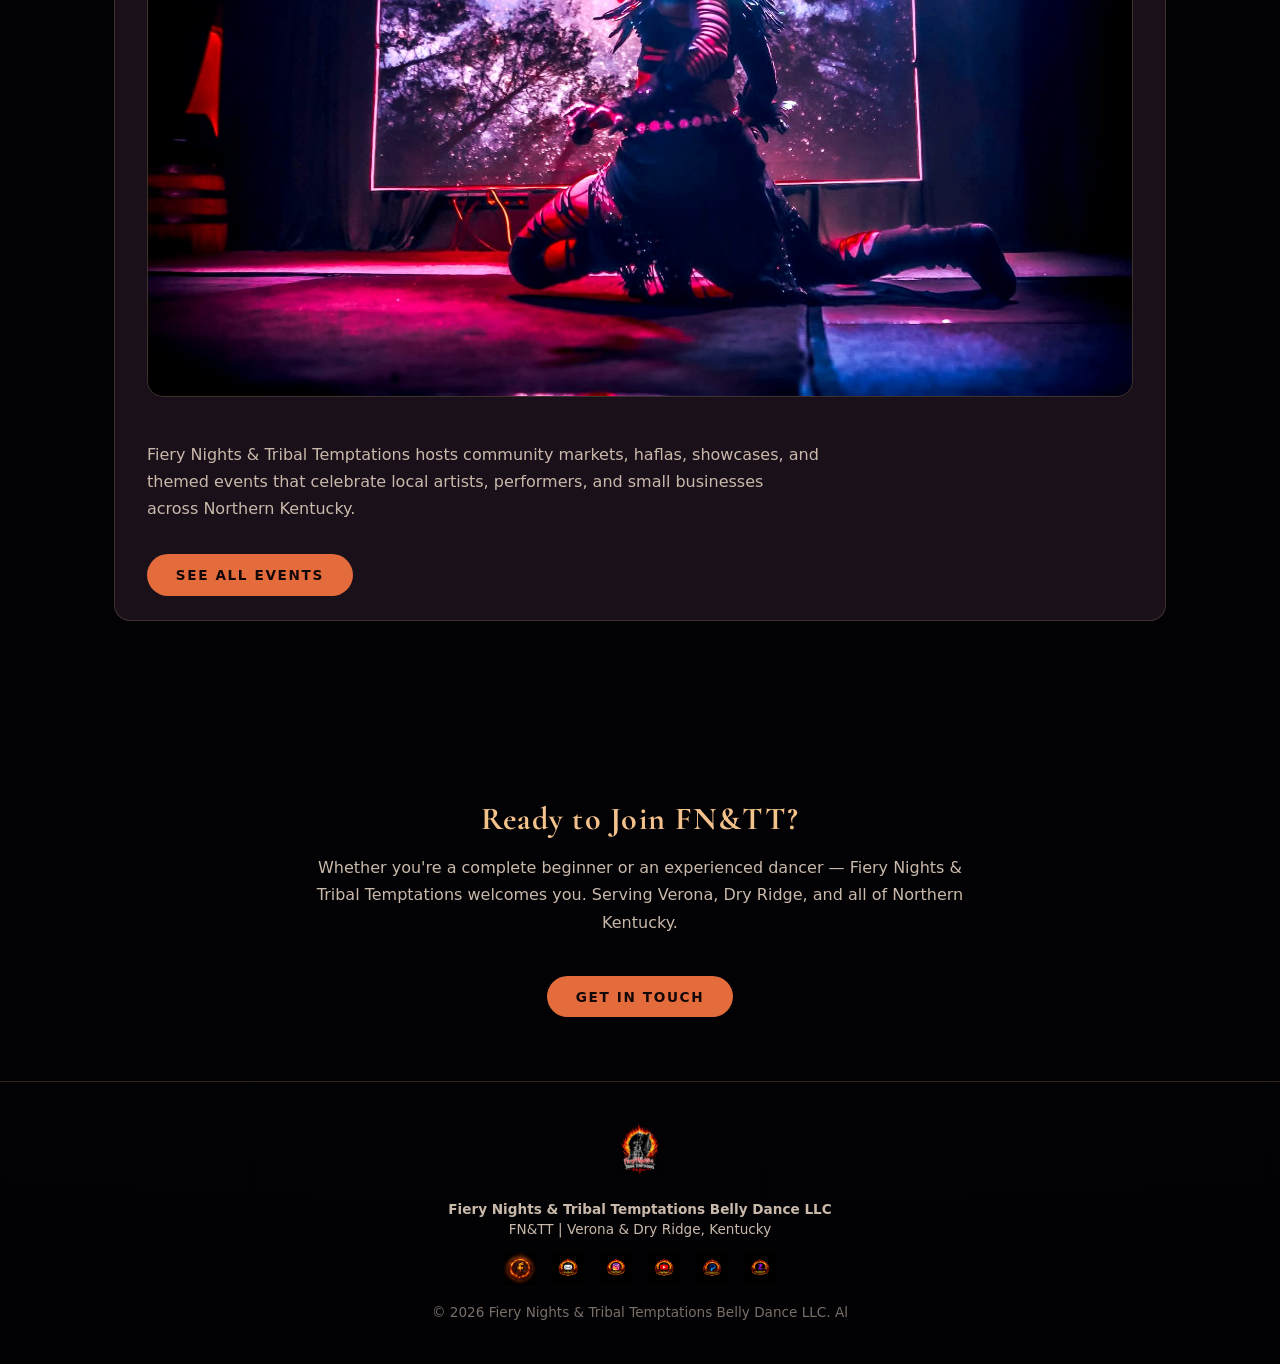
==== commit a820eebd: "Add files via upload" ====
--- a/index.html
+++ b/index.html
@@ -5,6 +5,7 @@
   <meta name="viewport" content="width=device-width, initial-scale=1.0" />
   <title>Fiery Nights & Tribal Temptations Belly Dance | FN&TT | Northern Kentucky</title>
   <meta name="description" content="Fiery Nights & Tribal Temptations Belly Dance — FN&TT — fusion belly dance classes, fire arts, workshops, and community events in Verona & Dry Ridge, Kentucky." />
+  <meta name="google-site-verification" content="G_CFeokAliT62FADMAjB0ePigcSH4BSVTEWHsV641T4" />
   <link rel="stylesheet" href="styles.css" />
   <link href="https://fonts.googleapis.com/css2?family=Cormorant+Garamond:wght@400;600;700&display=swap" rel="stylesheet" />
 </head>
@@ -154,14 +155,10 @@
       <p>FN&TT | Verona & Dry Ridge, Kentucky</p>
       <div class="fn-social">
         <a href="https://www.facebook.com/share/1CQ35tfrSS/" target="_blank" rel="noopener"><img src="fntt-facebook-icon.png" alt="Facebook" /></a>
-        <a href="mailto:fierynightsntribaltemptations@gmail.com"><img src="fntt-email-icon.png" alt="Email" /></a>
+        <a href="/cdn-cgi/l/email-protection#b9dfd0dccbc0d7d0ded1cdcad7cdcbd0dbd8d5cddcd4c9cdd8cdd0d6d7caf9ded4d8d0d597dad6d4"><img src="fntt-email-icon.png" alt="Email" /></a>
         <a href="#"><img src="fntt-instagram-icon.png" alt="Instagram" /></a>
         <a href="#"><img src="fntt-youtube-icon.png" alt="YouTube" /></a>
         <a href="#"><img src="fntt-paypal-icon.png" alt="PayPal" /></a>
         <a href="#"><img src="fntt-zelle-icon.png" alt="Zelle" /></a>
       </div>
-      <p class="fn-footer-copy">© 2026 Fiery Nights & Tribal Temptations Belly Dance LLC. All rights reserved.</p>
-    </div>
-  </footer>
-</body>
-</html>
+      <p class="fn-footer-copy">© 2026 Fiery Nights & Tribal Temptations Belly Dance LLC. Al
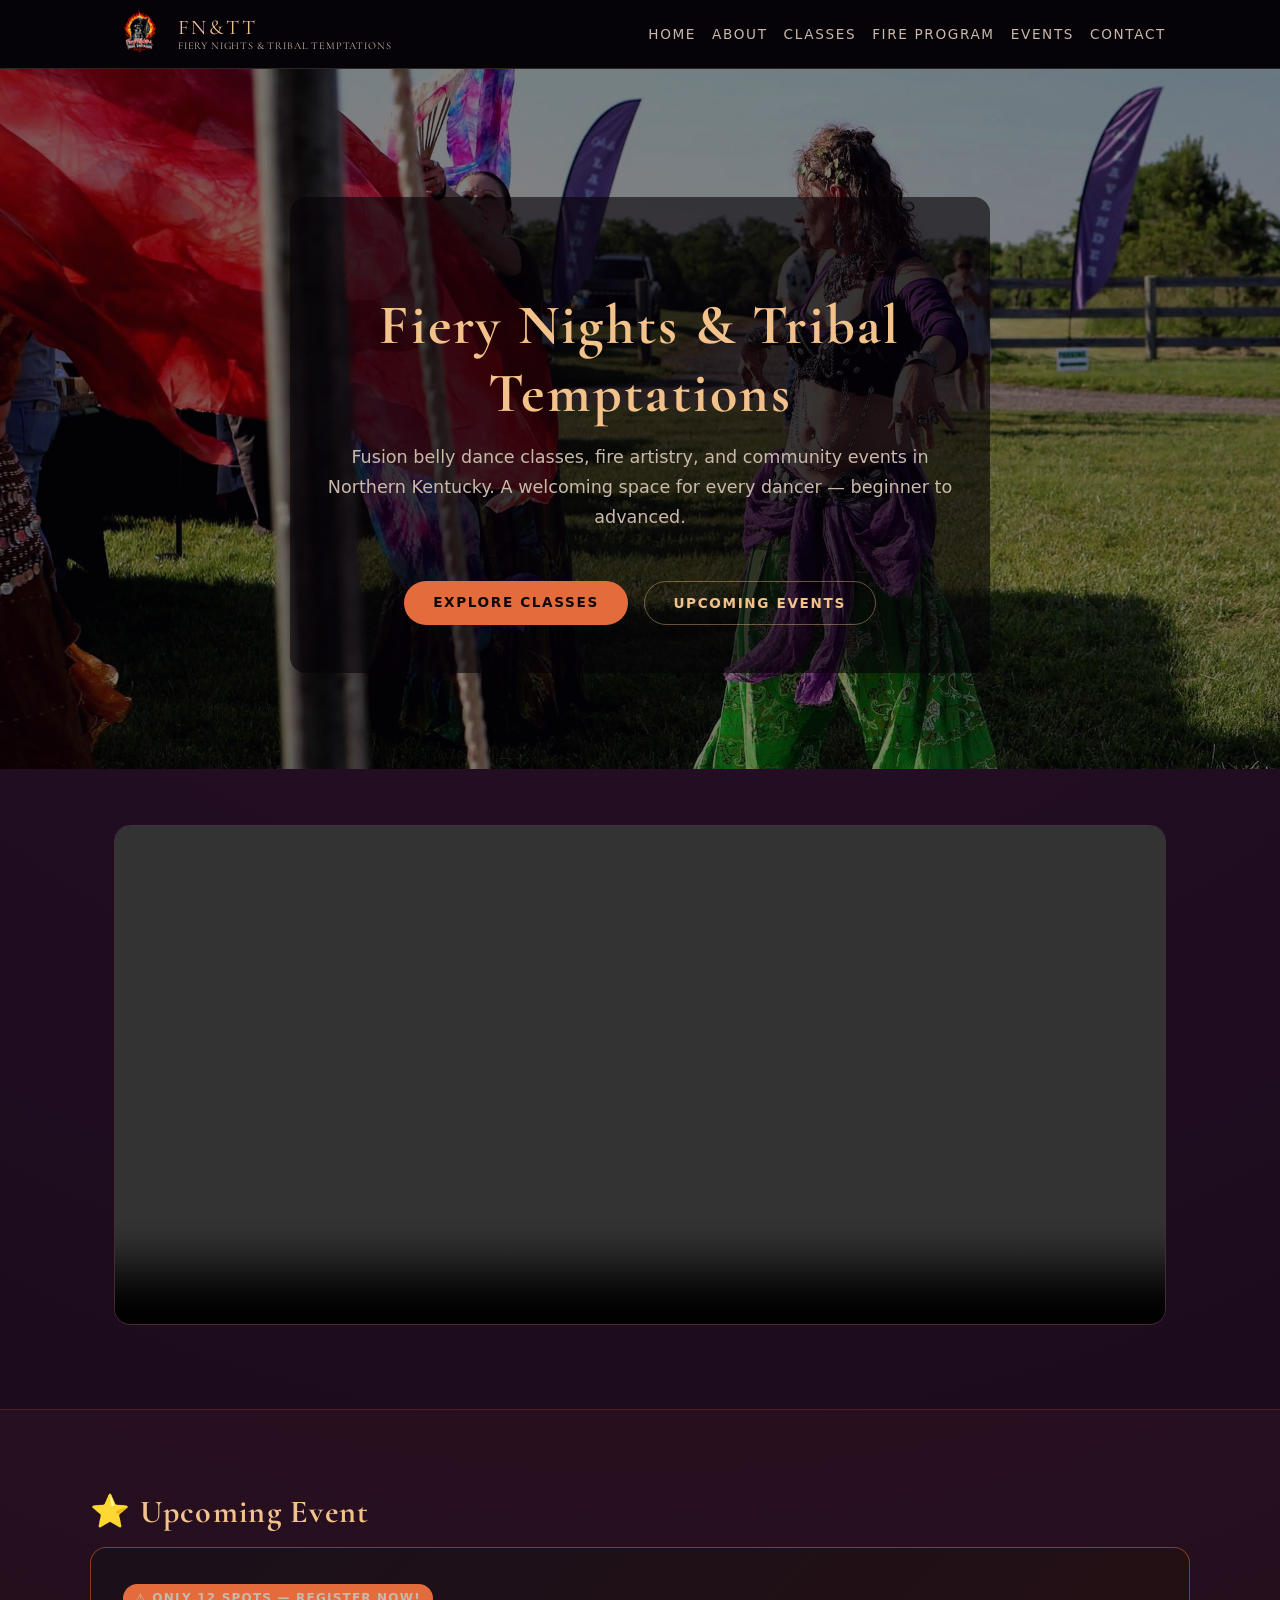
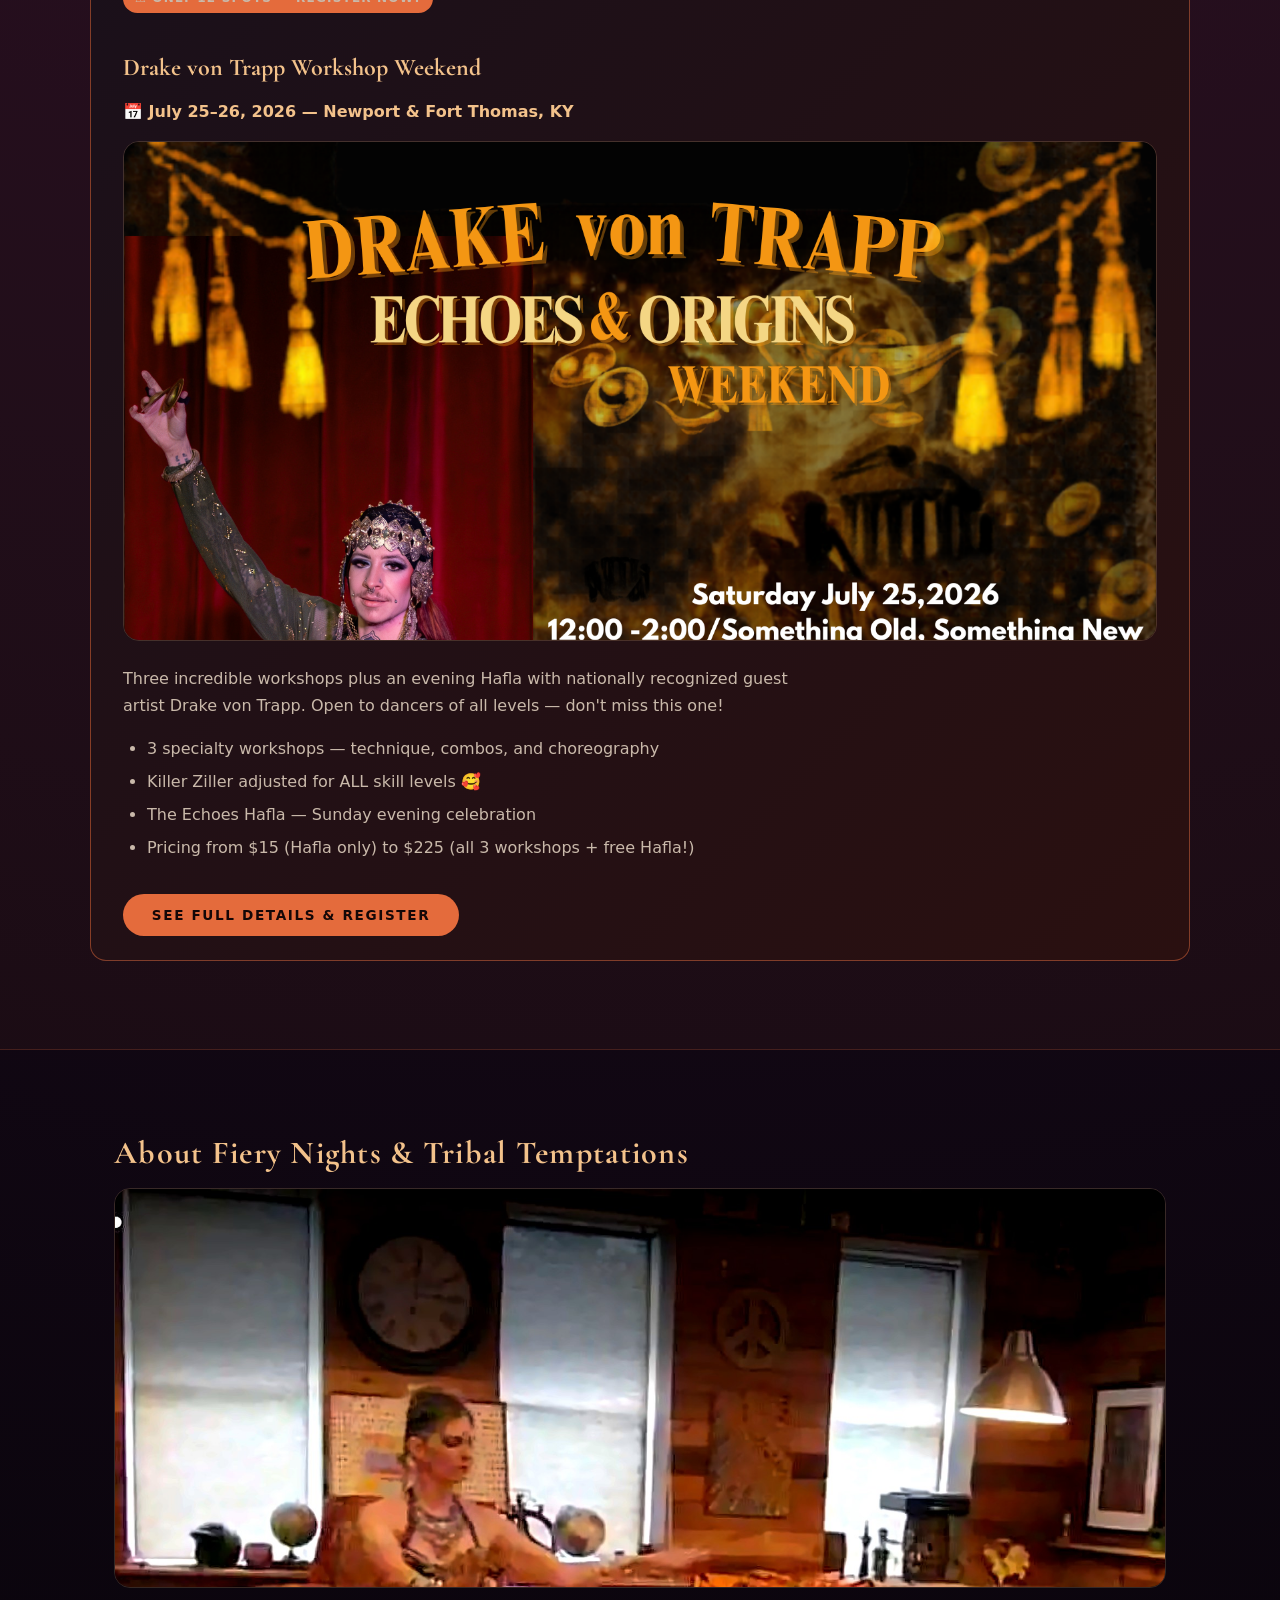
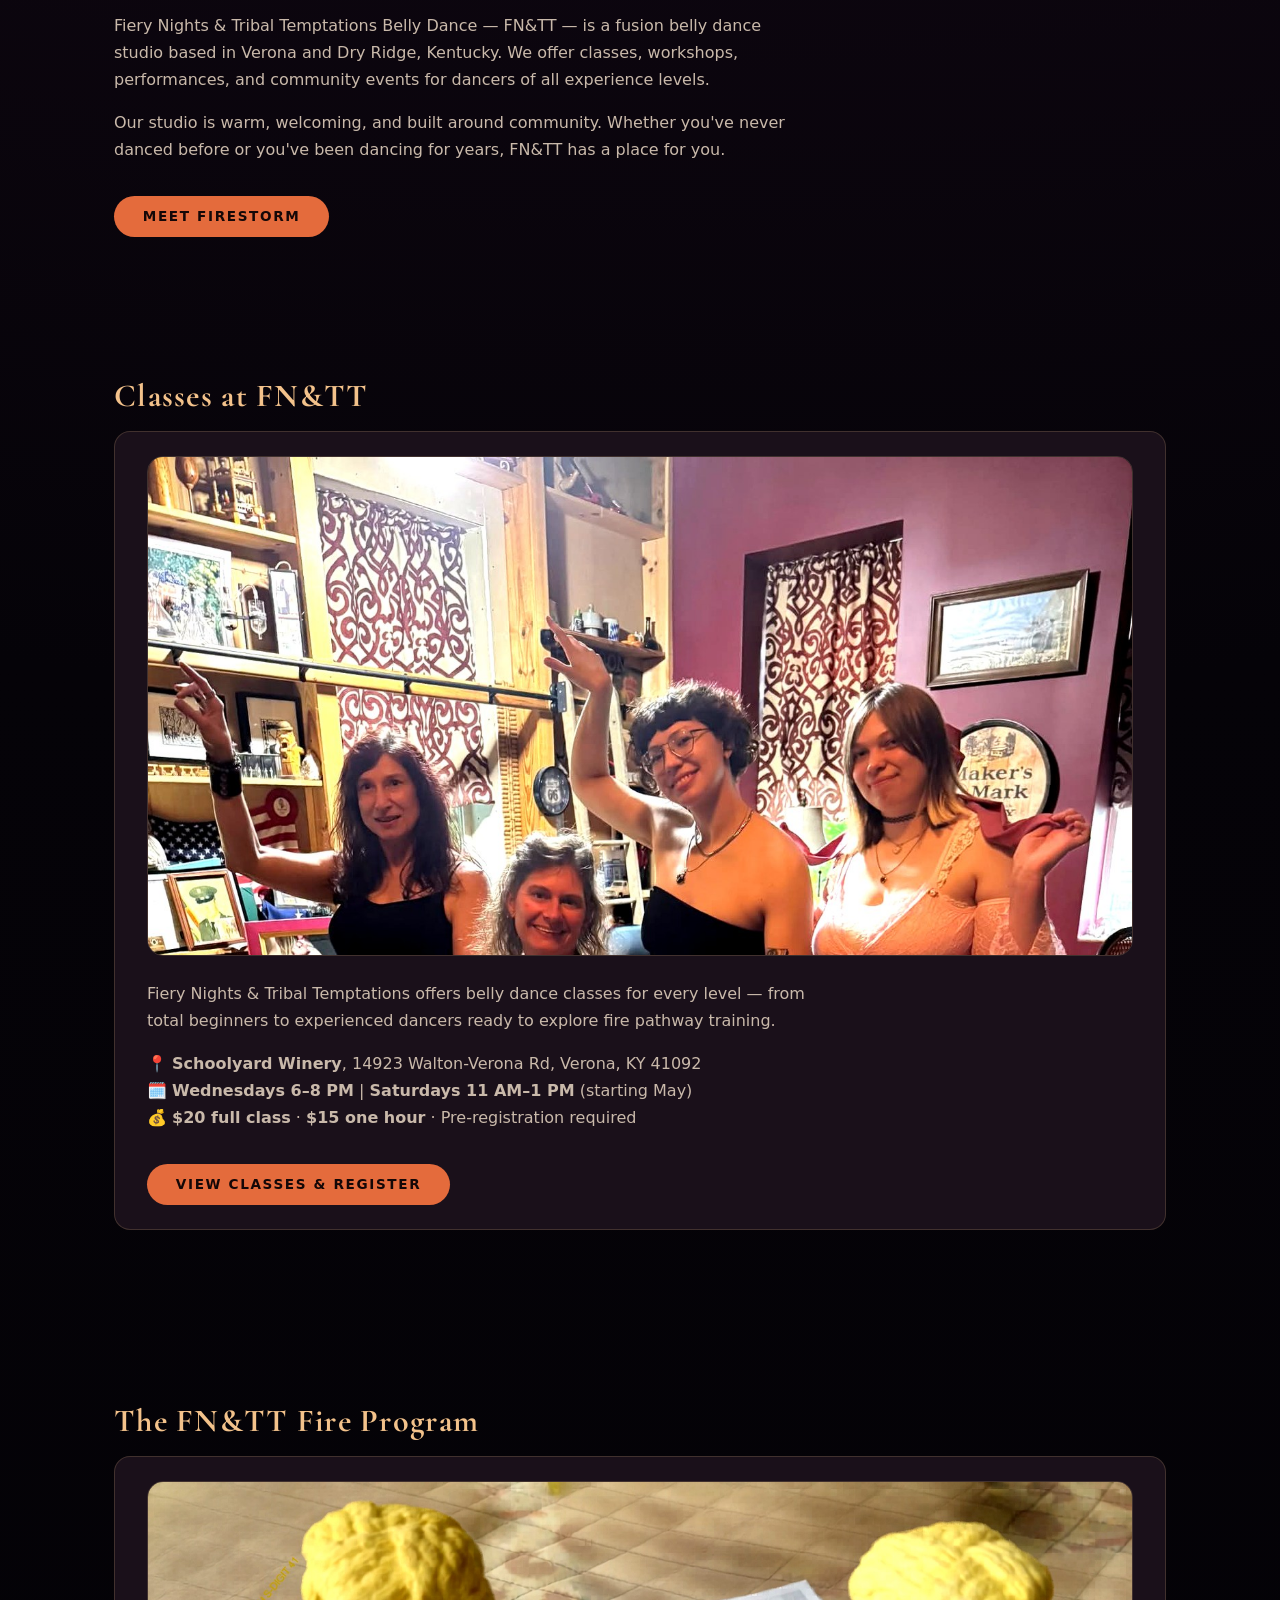
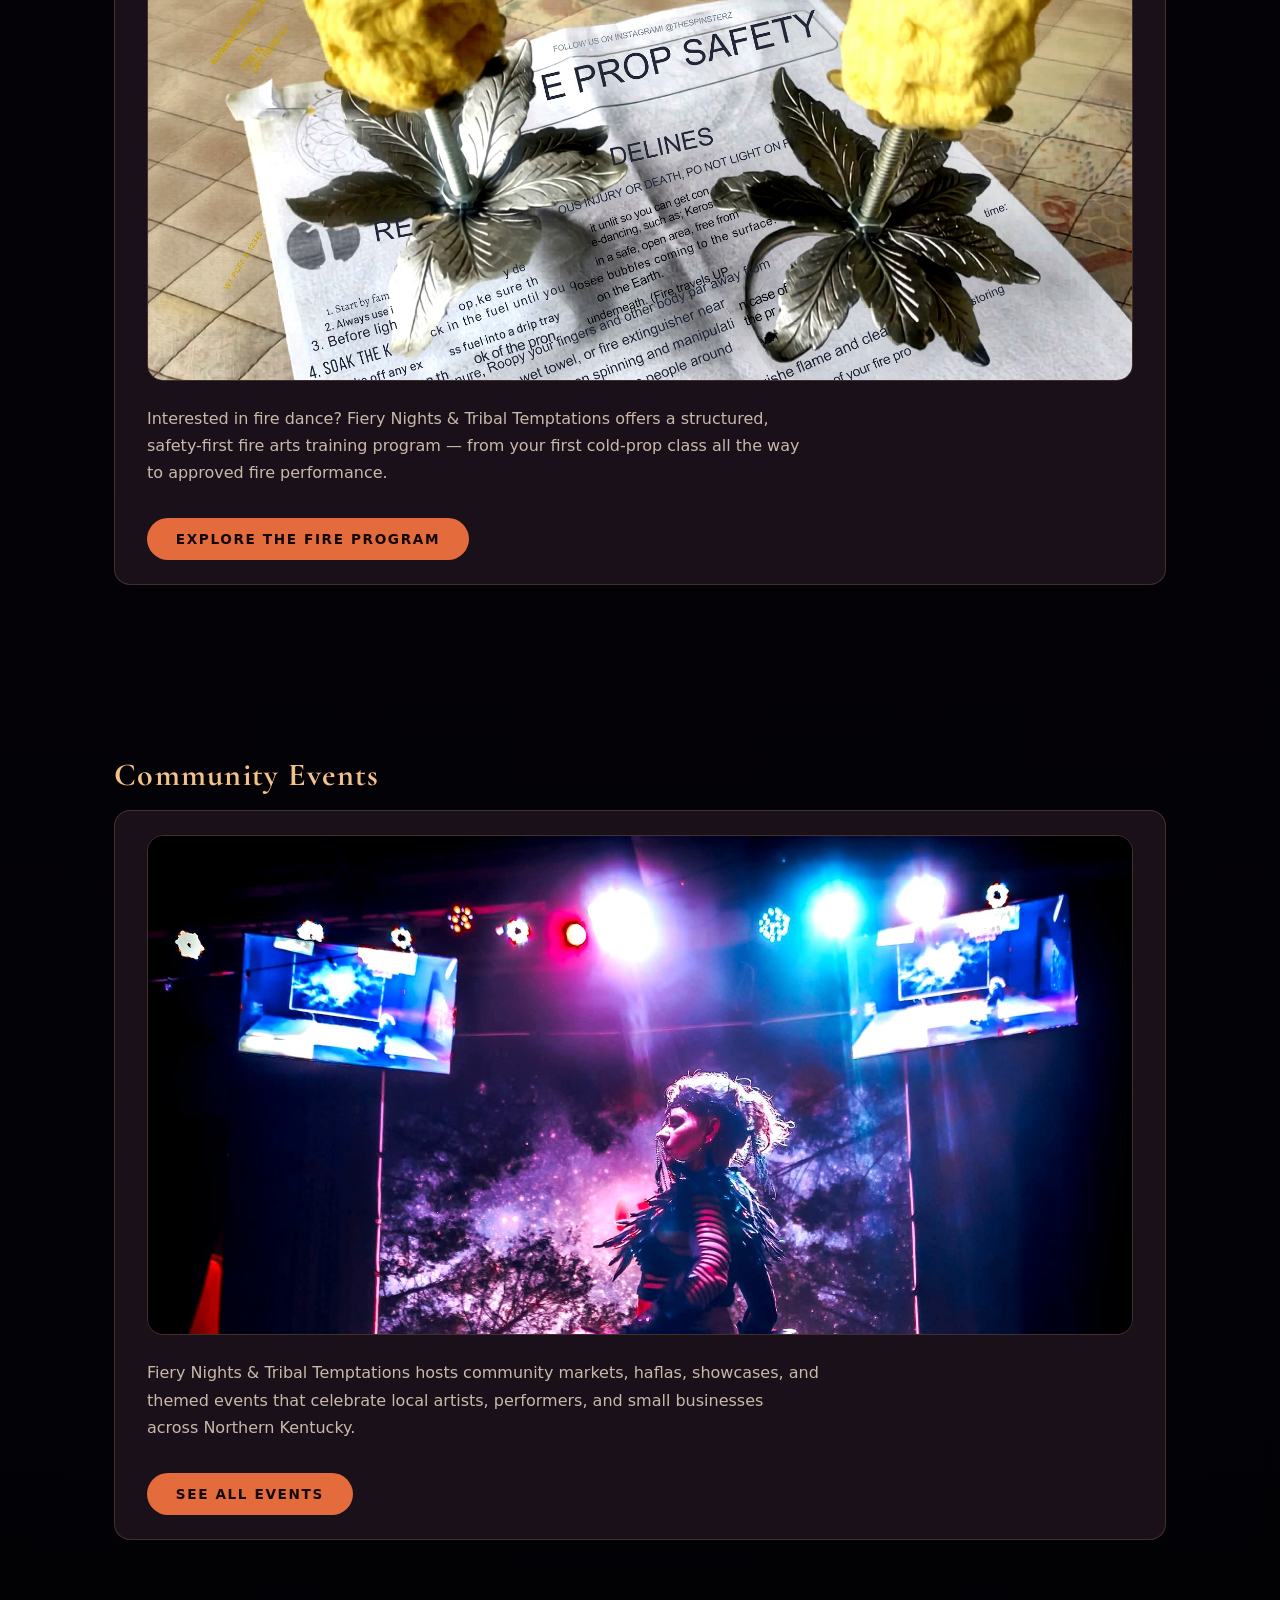
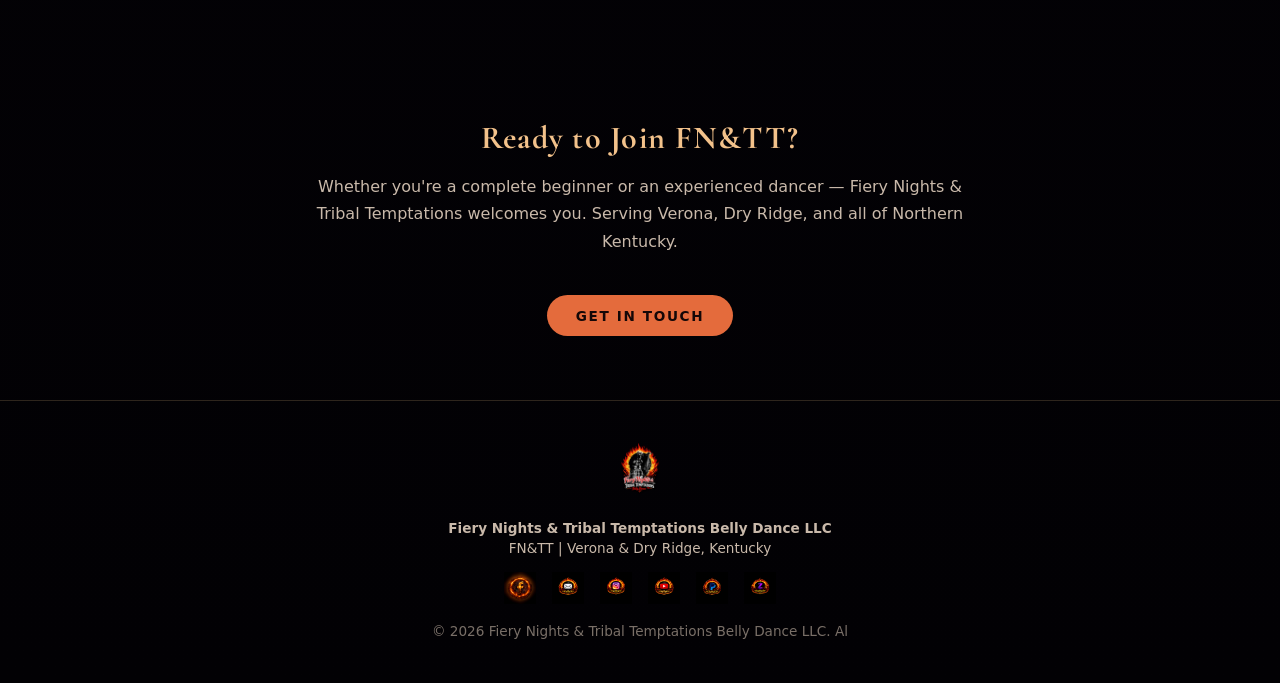
==== commit db7a1e05: "Add files via upload" ====
--- a/index.html
+++ b/index.html
@@ -8,6 +8,14 @@
   <meta name="google-site-verification" content="G_CFeokAliT62FADMAjB0ePigcSH4BSVTEWHsV641T4" />
   <link rel="stylesheet" href="styles.css" />
   <link href="https://fonts.googleapis.com/css2?family=Cormorant+Garamond:wght@400;600;700&display=swap" rel="stylesheet" />
+  <!-- Google Analytics -->
+  <script async src="https://www.googletagmanager.com/gtag/js?id=G-GPKMM6DFXQ"></script>
+  <script>
+    window.dataLayer = window.dataLayer || [];
+    function gtag(){dataLayer.push(arguments);}
+    gtag('js', new Date());
+    gtag('config', 'G-GPKMM6DFXQ');
+  </script>
 </head>
 <body class="fn-body">
   <header class="fn-header">
--- a/styles.css
+++ b/styles.css
@@ -221,10 +221,13 @@
 
 .fn-photo {
   width: 100%;
+  max-height: 500px;
   border-radius: 1rem;
   margin-bottom: 1.5rem;
   object-fit: cover;
+  object-position: center top;
   border: 1px solid rgba(244, 197, 140, 0.18);
+  display: block;
 }
 
 .fn-photo-round {
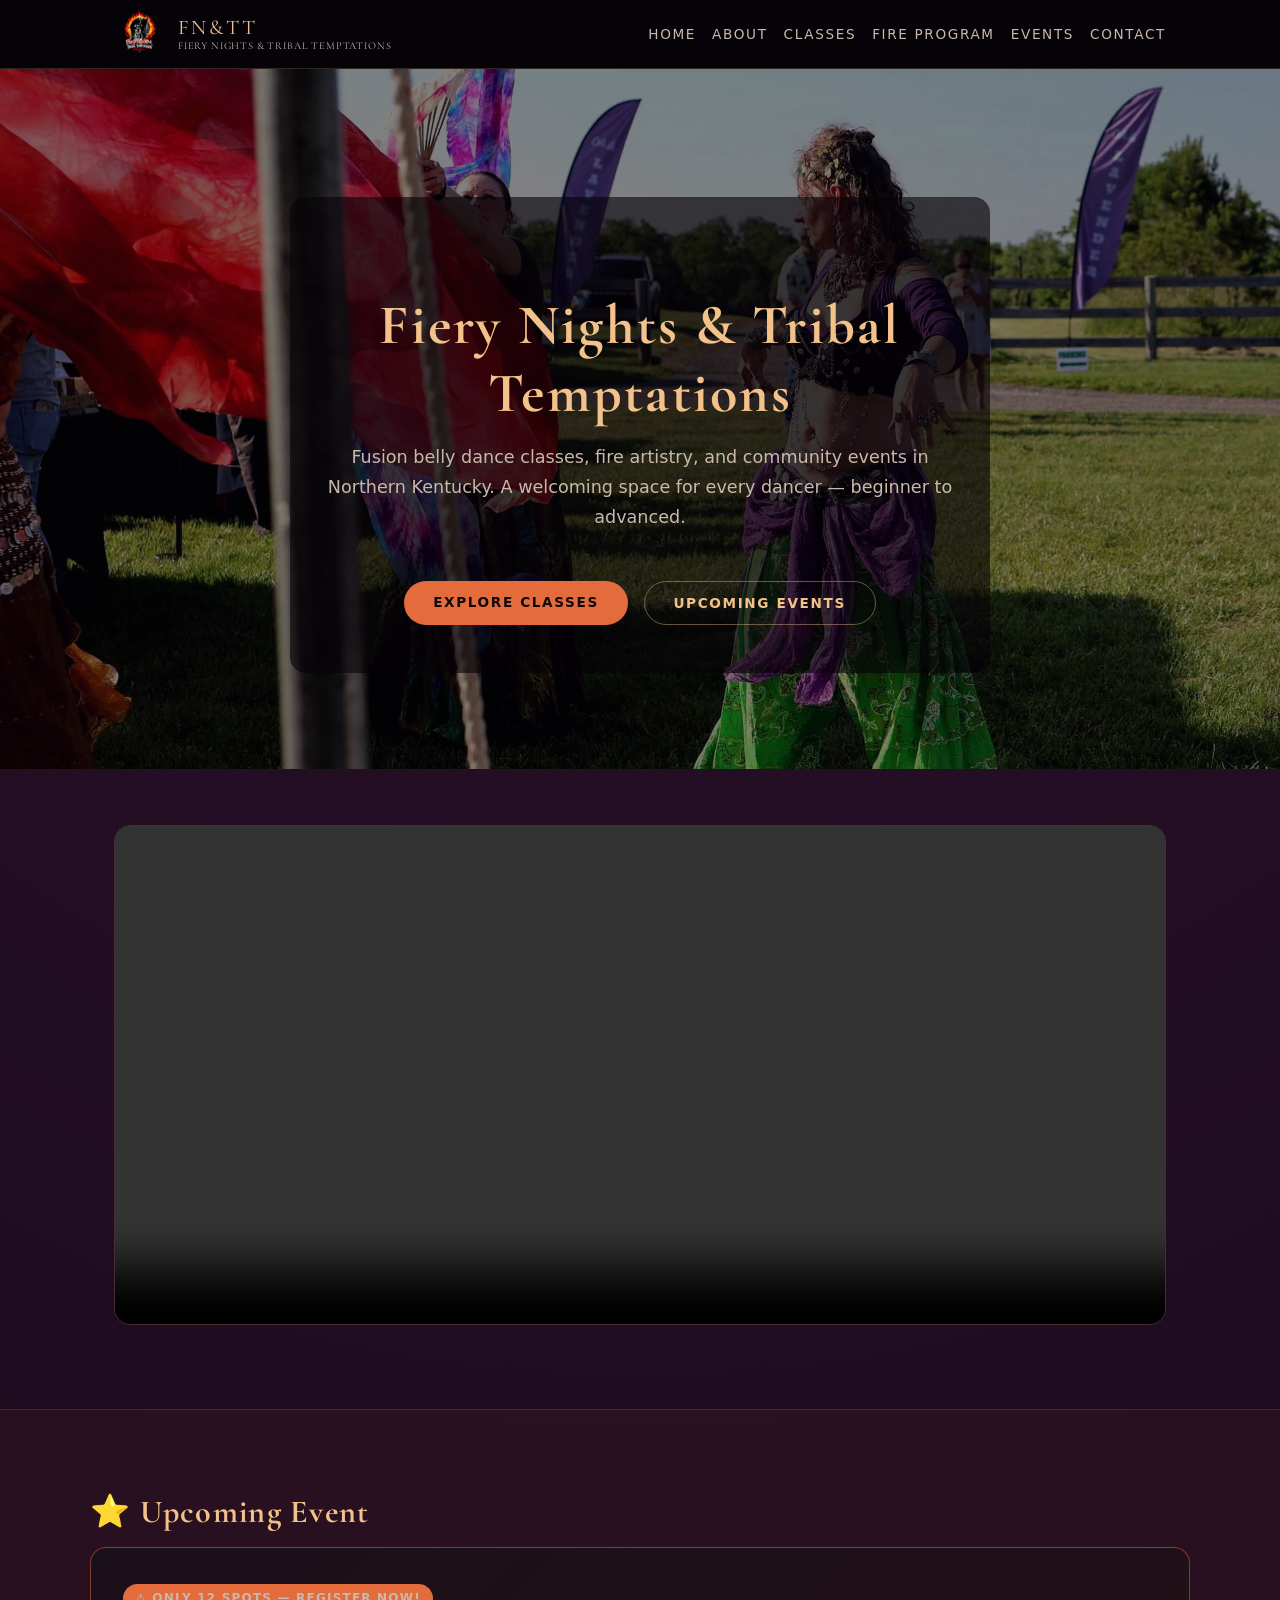
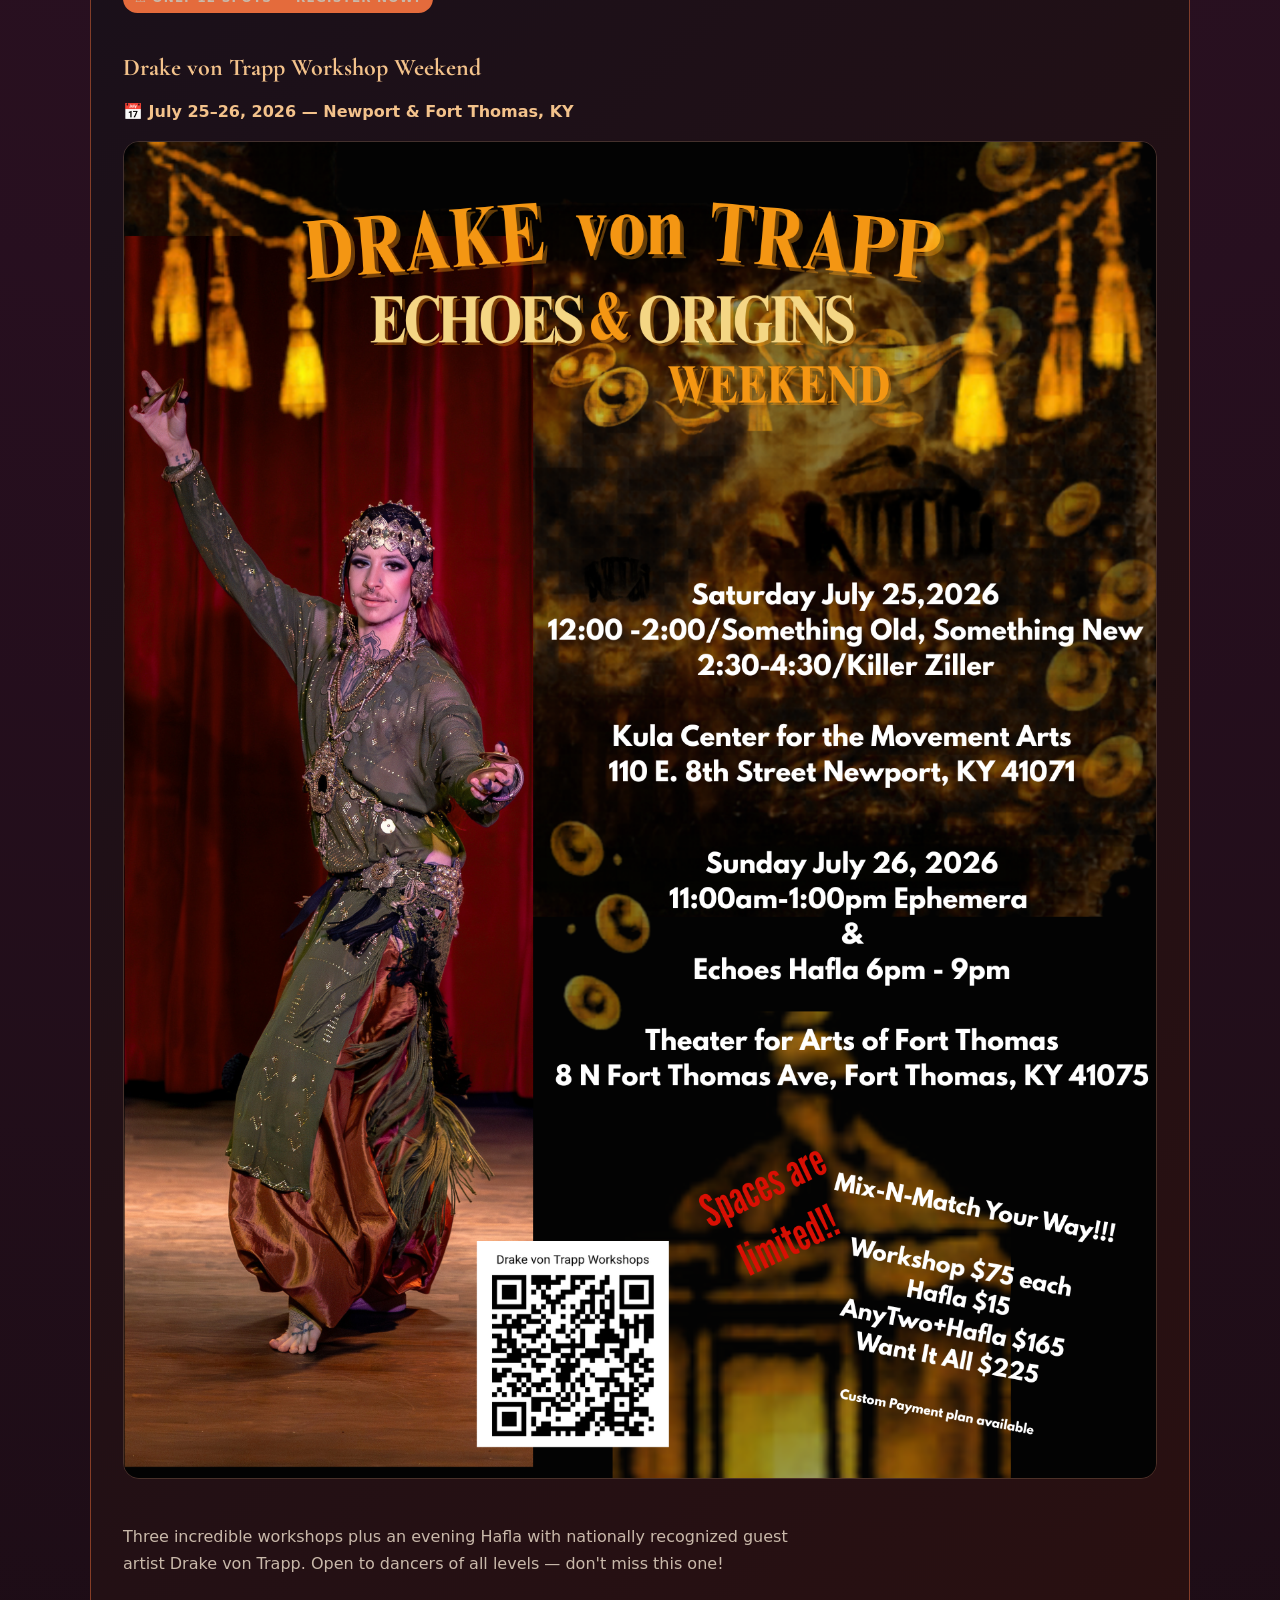
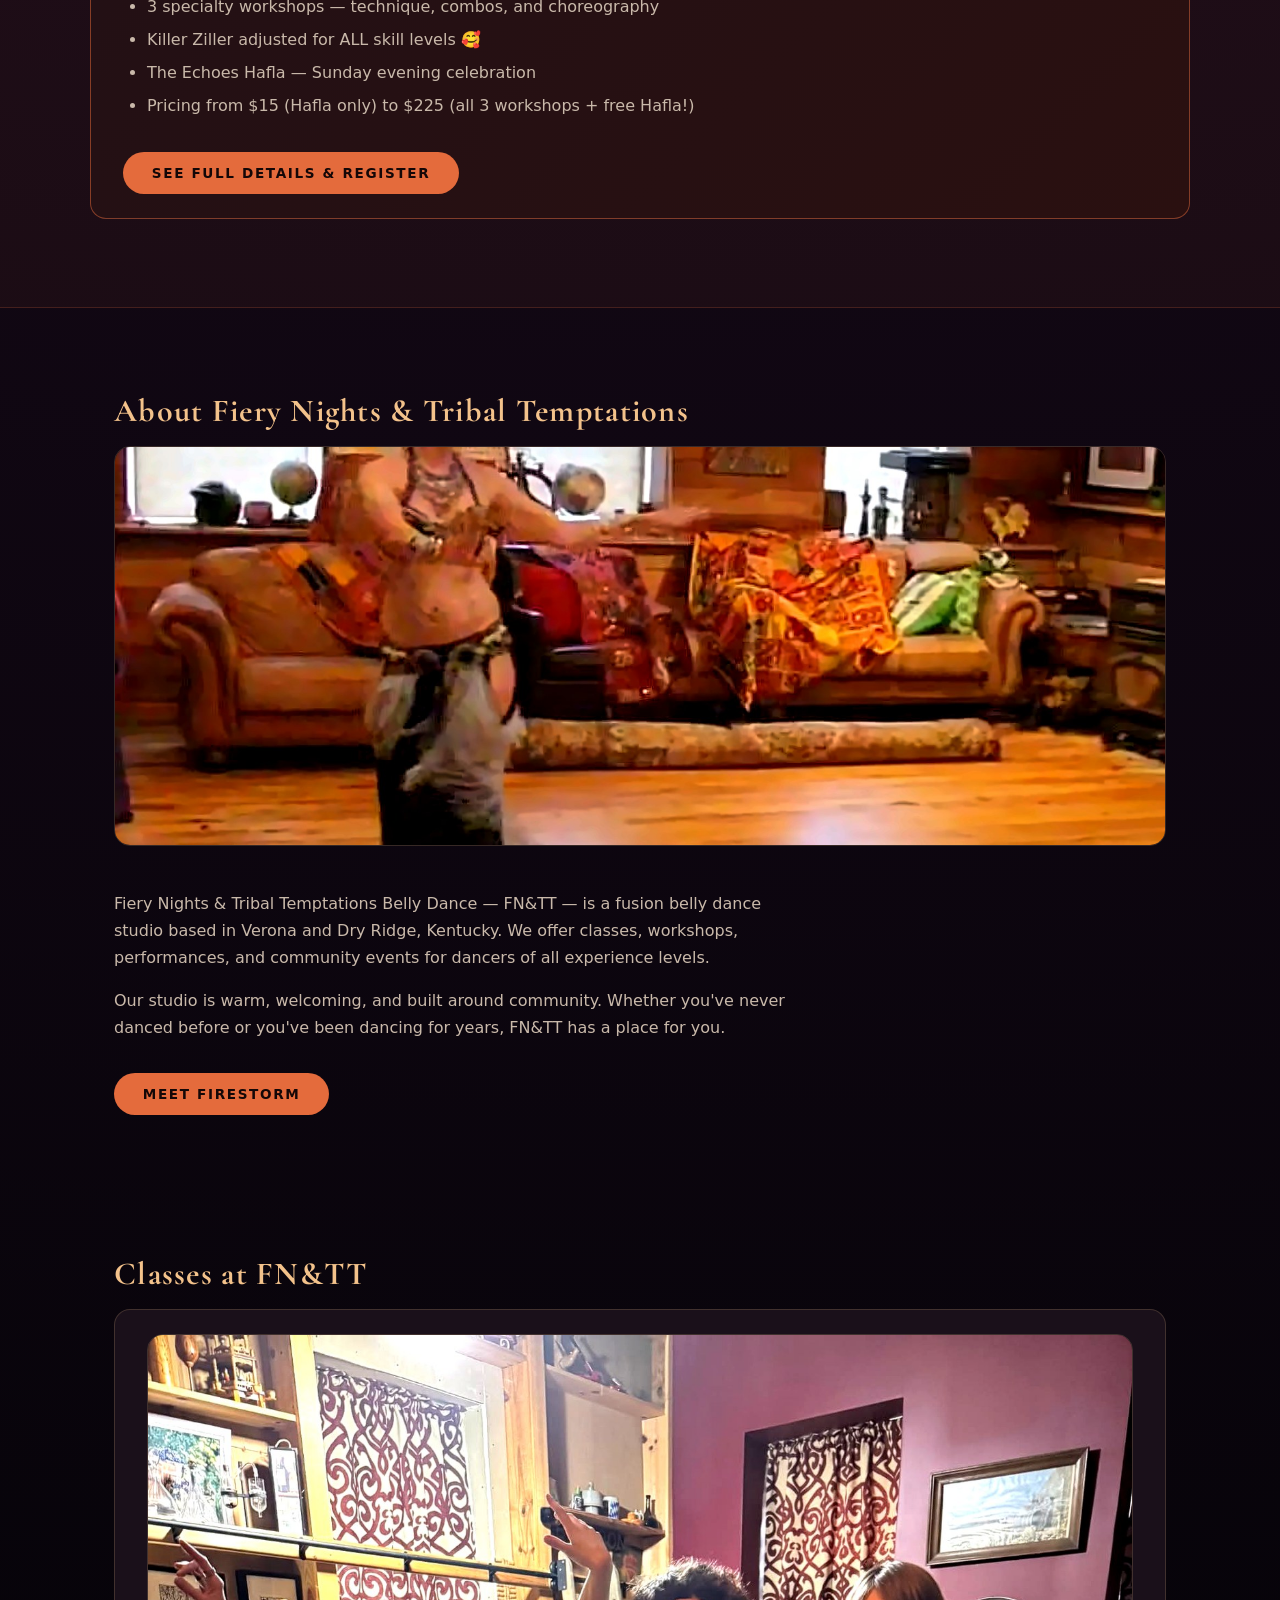
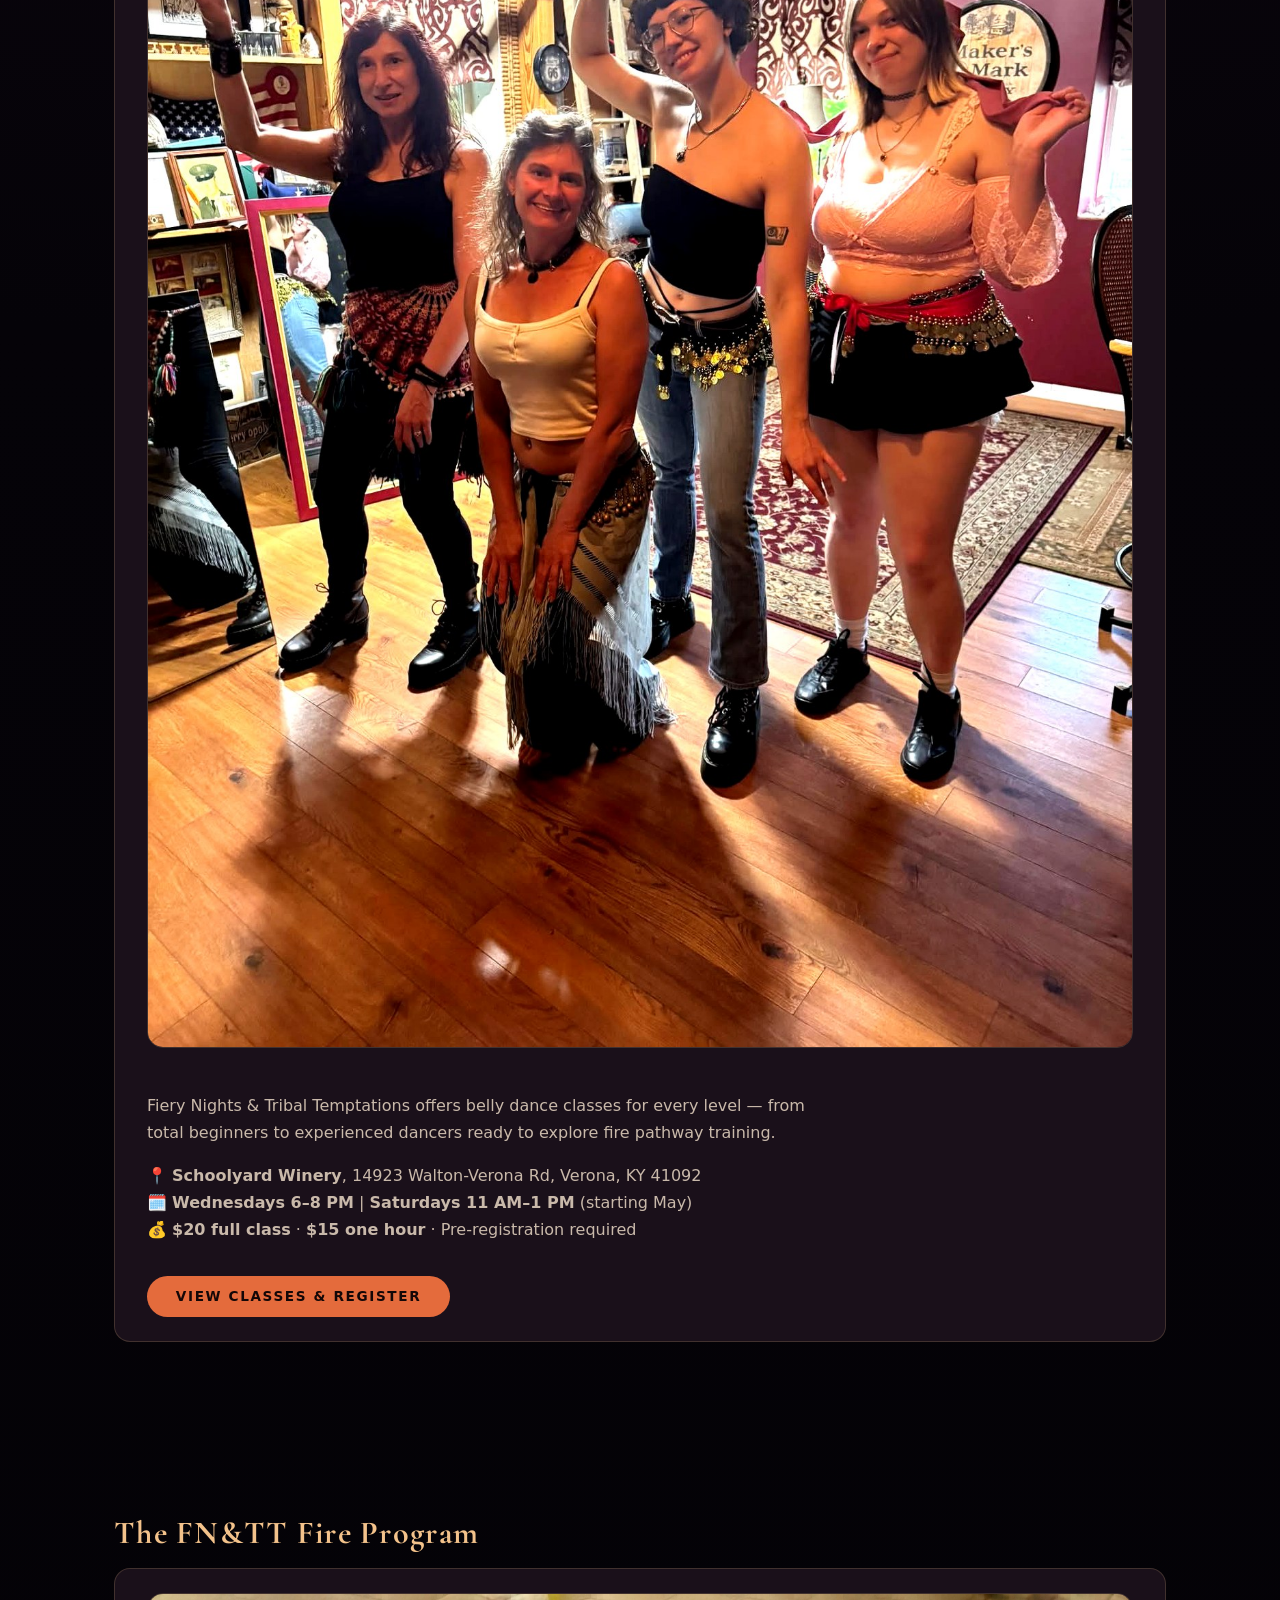
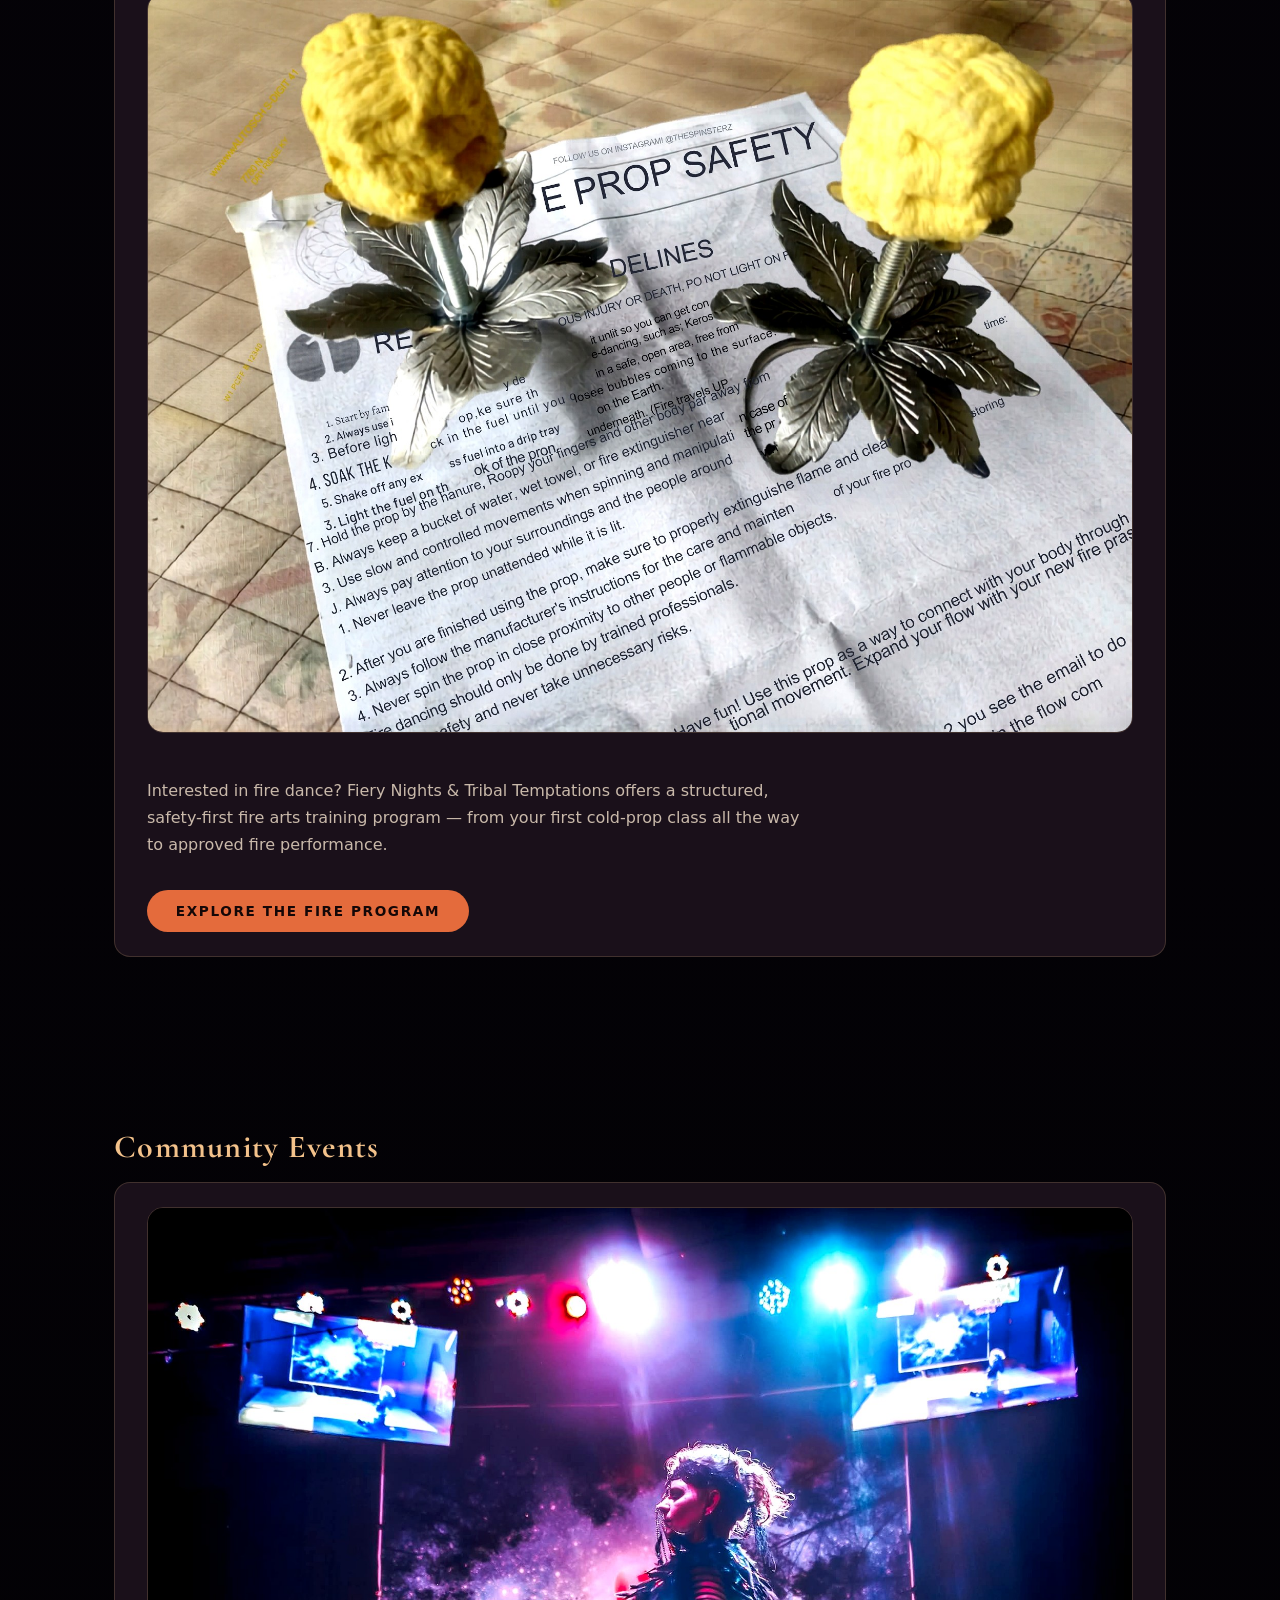
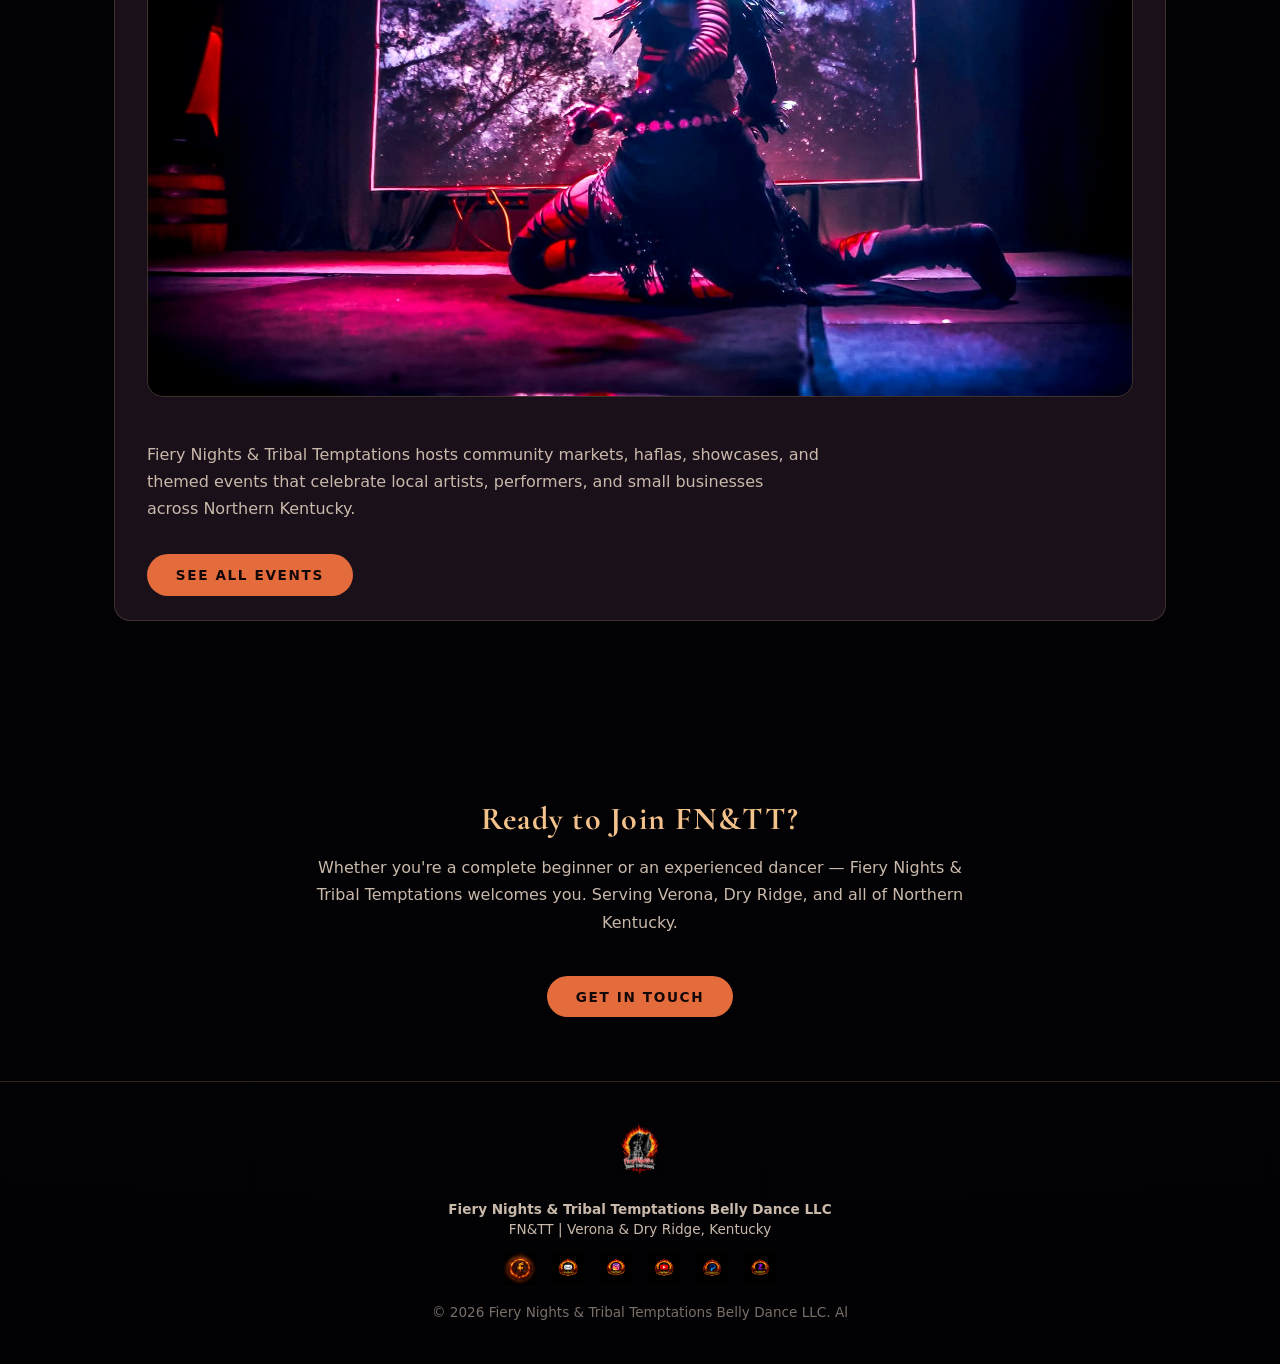
==== commit 75d7e8ed: "Add files via upload" ====
--- a/index.html
+++ b/index.html
@@ -9,12 +9,12 @@
   <link rel="stylesheet" href="styles.css" />
   <link href="https://fonts.googleapis.com/css2?family=Cormorant+Garamond:wght@400;600;700&display=swap" rel="stylesheet" />
   <!-- Google Analytics -->
-  <script async src="https://www.googletagmanager.com/gtag/js?id=G-GPKMM6DFXQ"></script>
+  <script async src="https://www.googletagmanager.com/gtag/js?id=G-R8R1ZFT9S9"></script>
   <script>
     window.dataLayer = window.dataLayer || [];
     function gtag(){dataLayer.push(arguments);}
     gtag('js', new Date());
-    gtag('config', 'G-GPKMM6DFXQ');
+    gtag('config', 'G-R8R1ZFT9S9');
   </script>
 </head>
 <body class="fn-body">
--- a/styles.css
+++ b/styles.css
@@ -221,13 +221,10 @@
 
 .fn-photo {
   width: 100%;
-  max-height: 500px;
   border-radius: 1rem;
   margin-bottom: 1.5rem;
   object-fit: cover;
-  object-position: center top;
   border: 1px solid rgba(244, 197, 140, 0.18);
-  display: block;
 }
 
 .fn-photo-round {
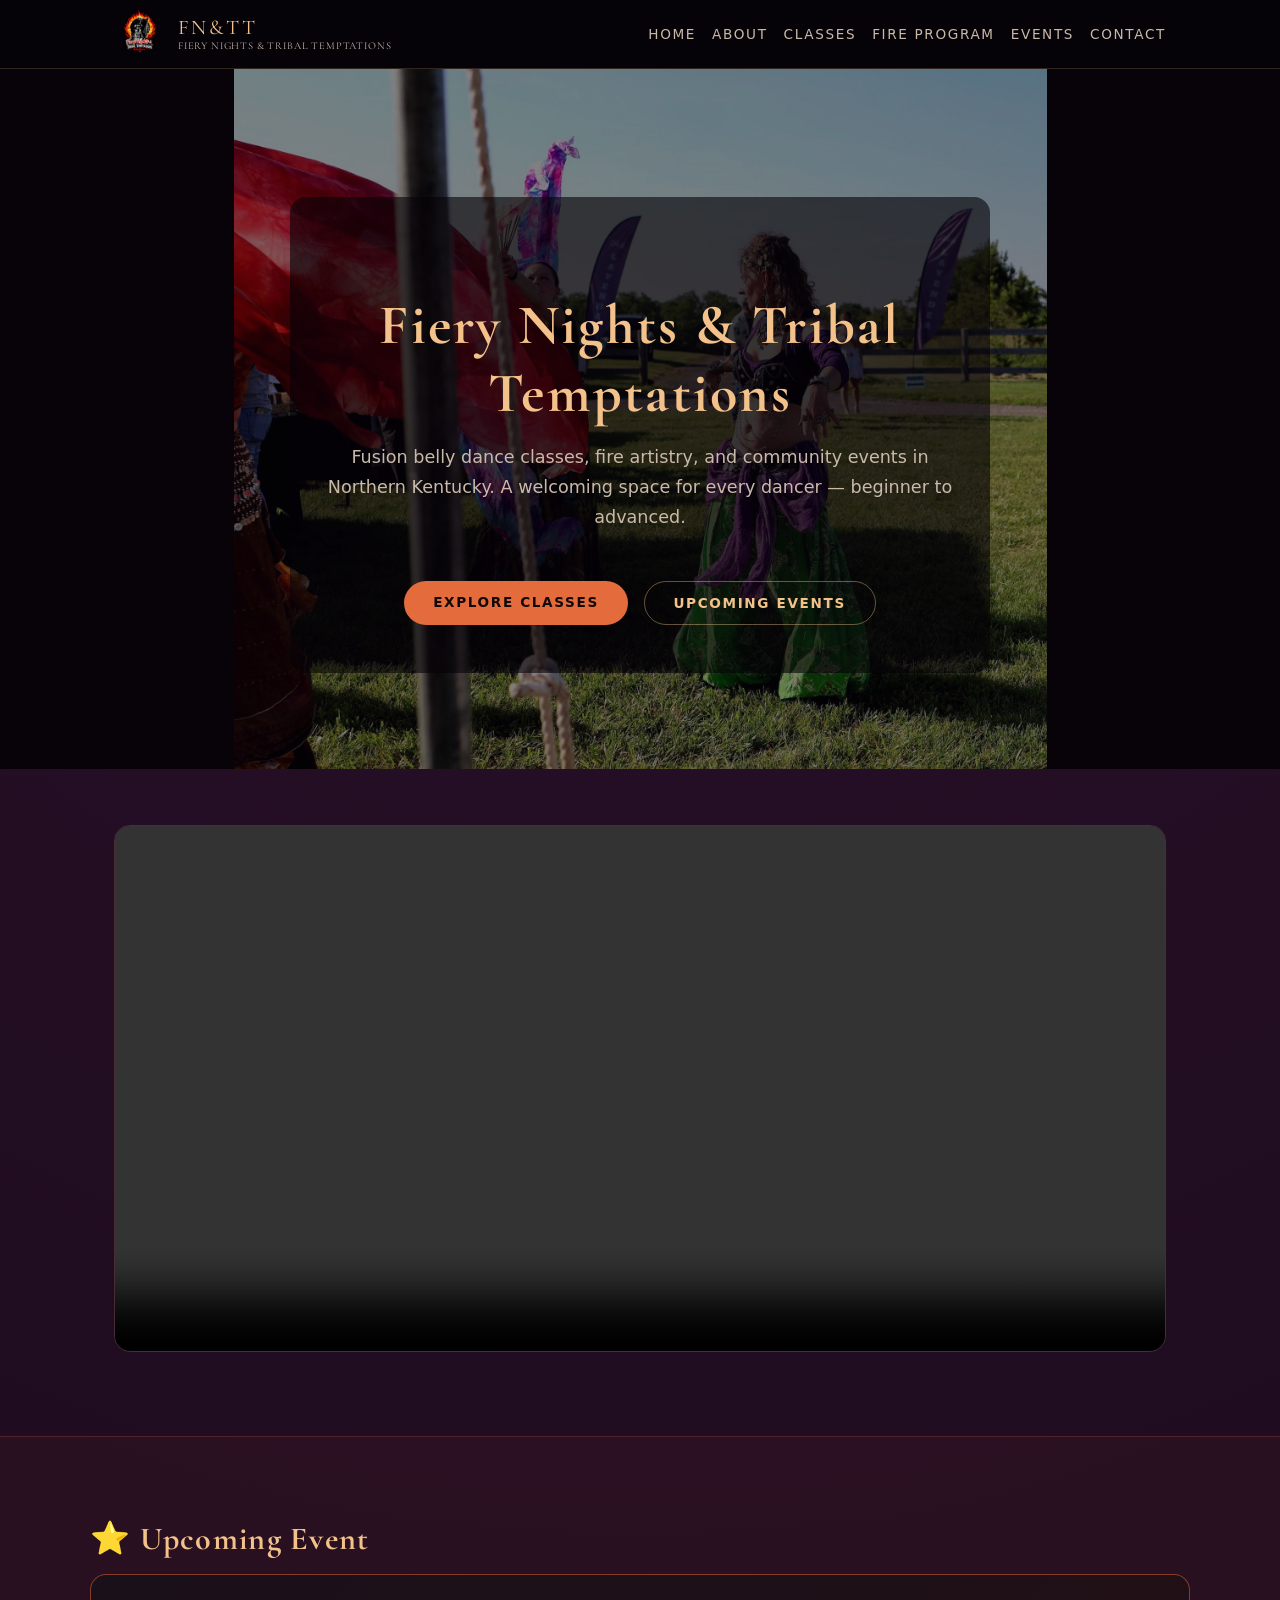
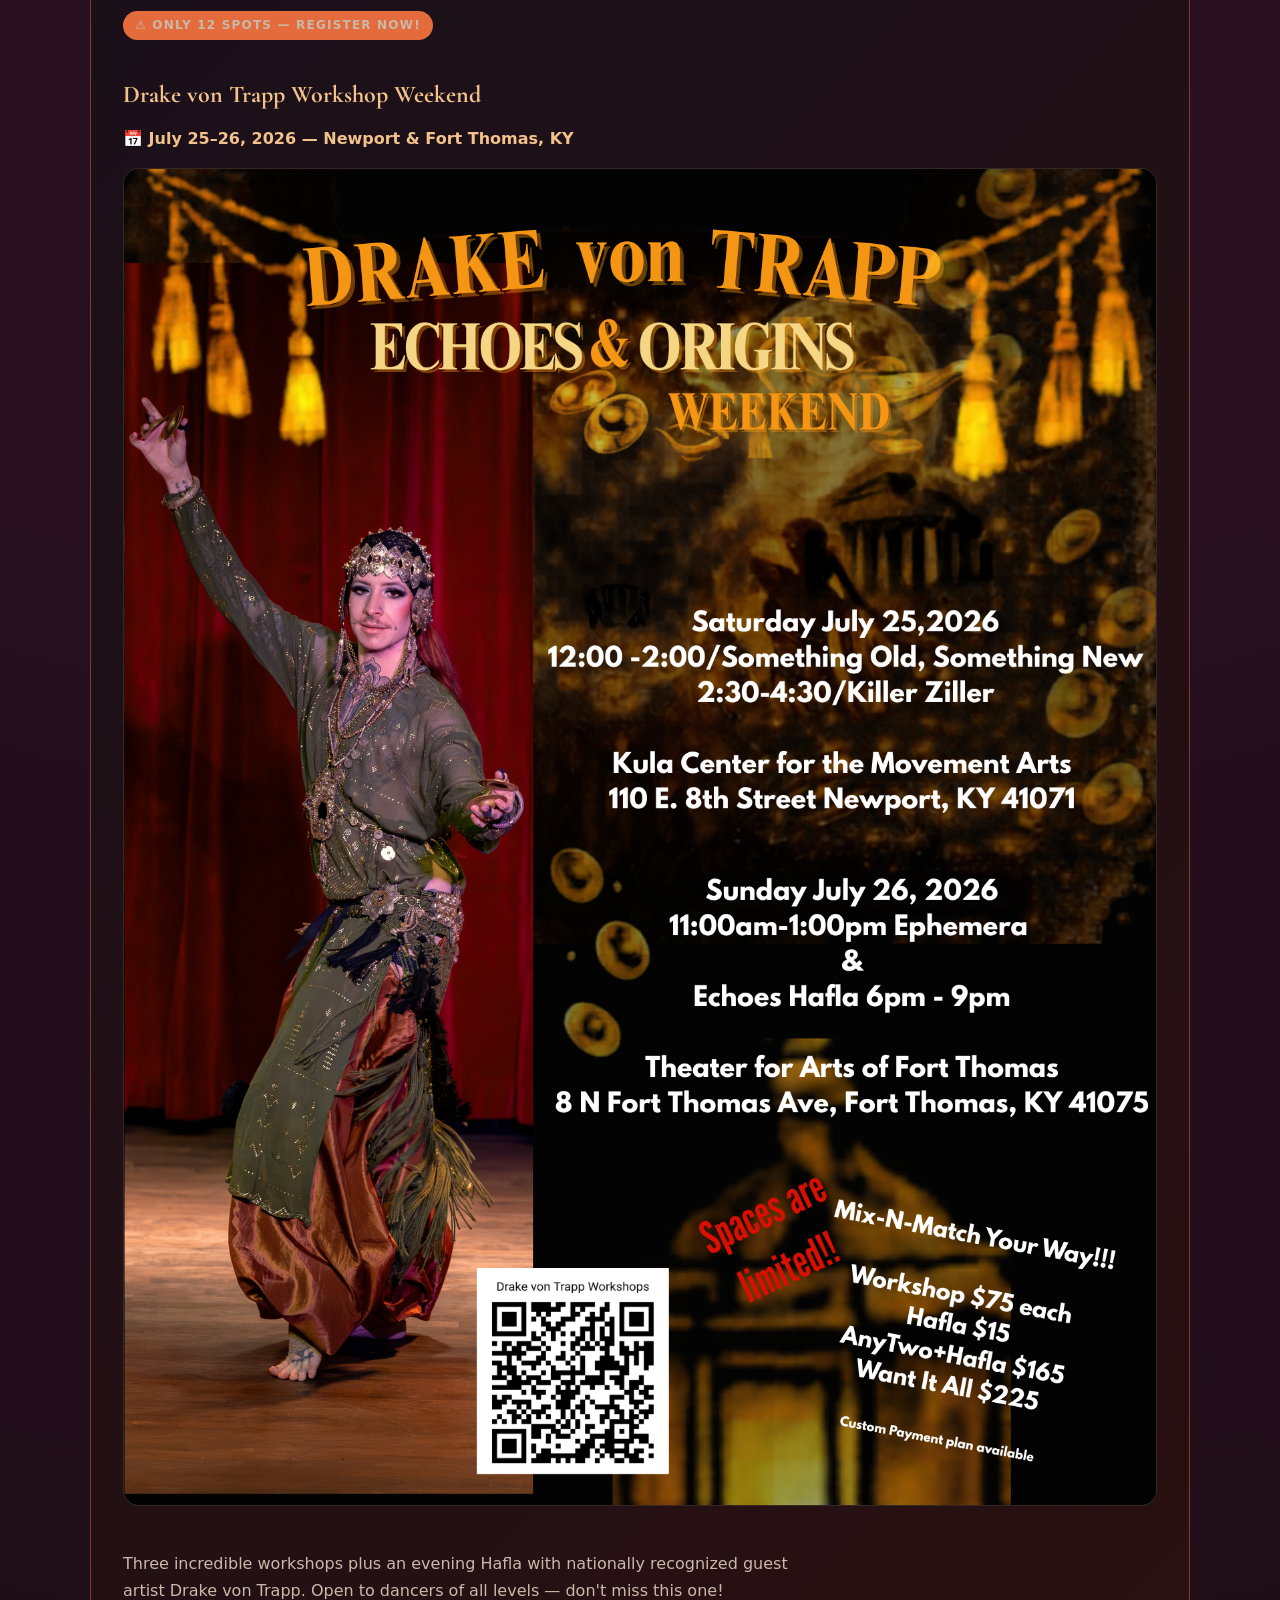
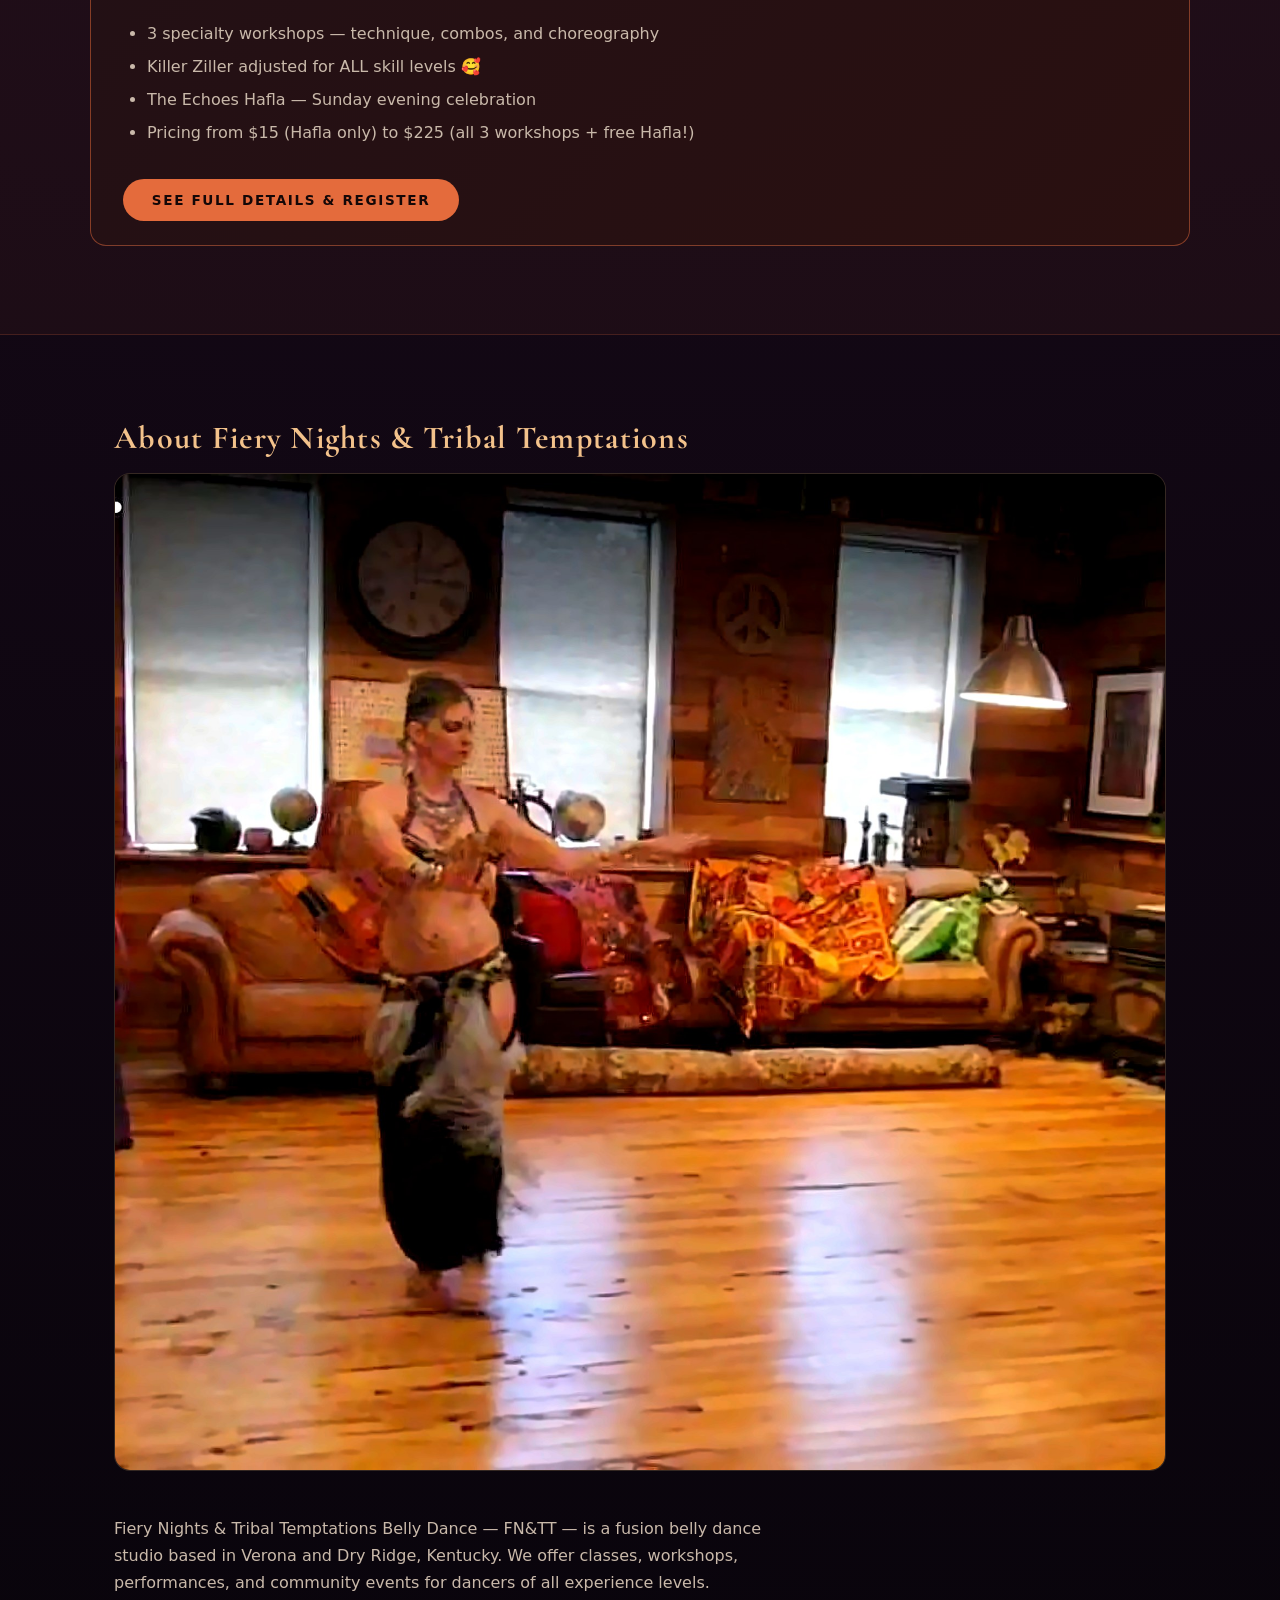
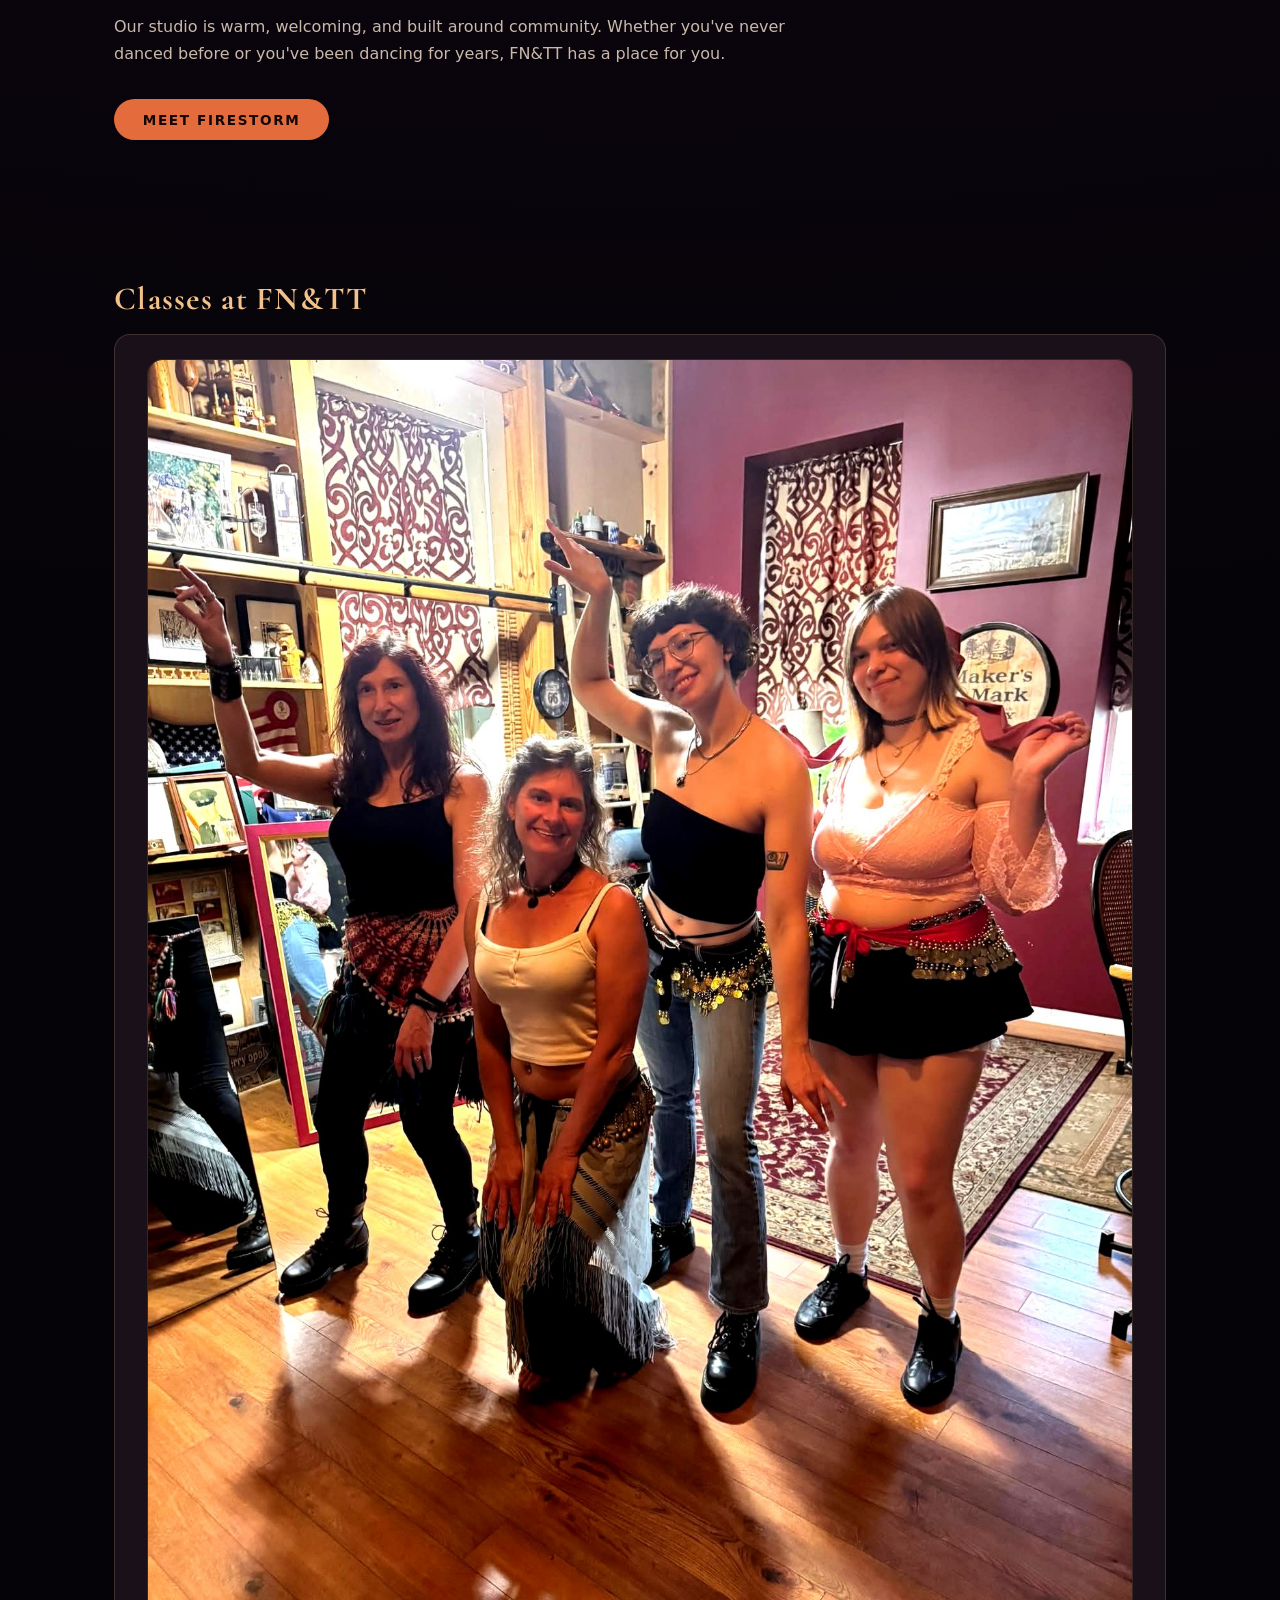
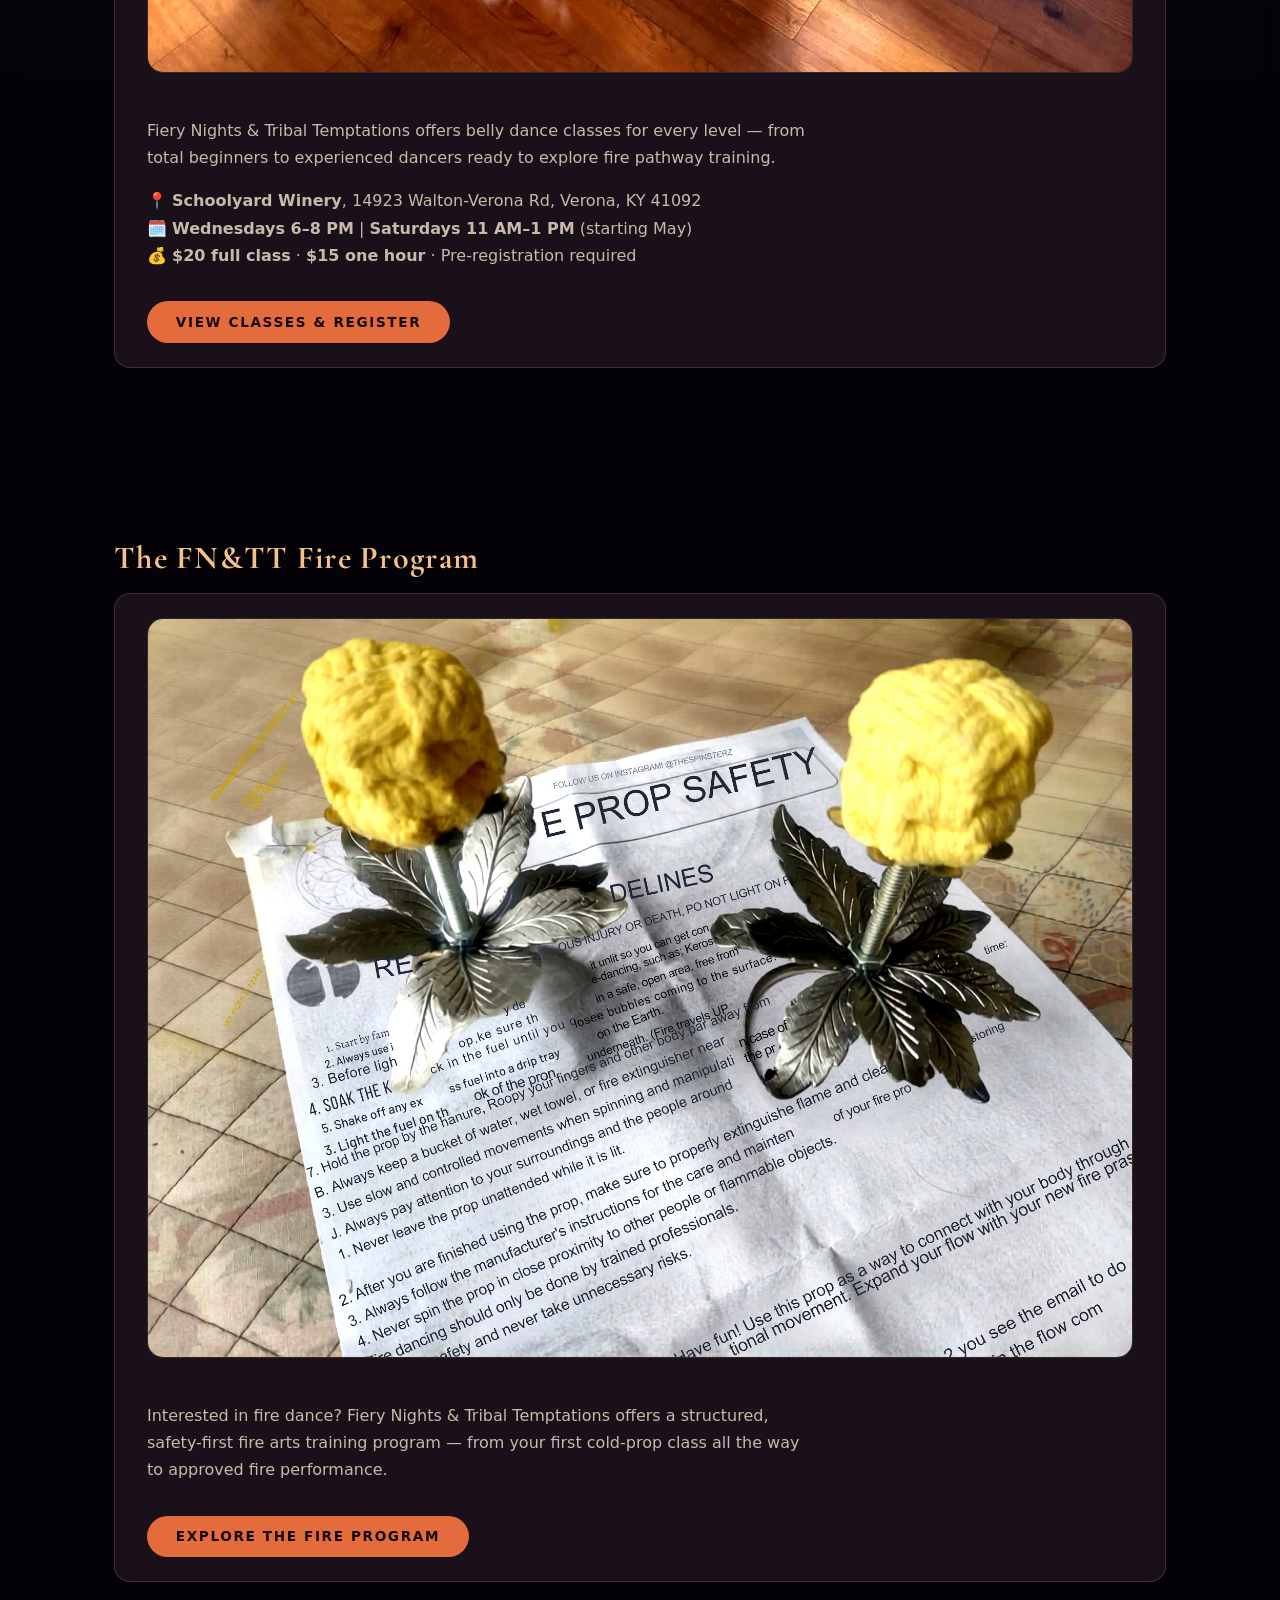
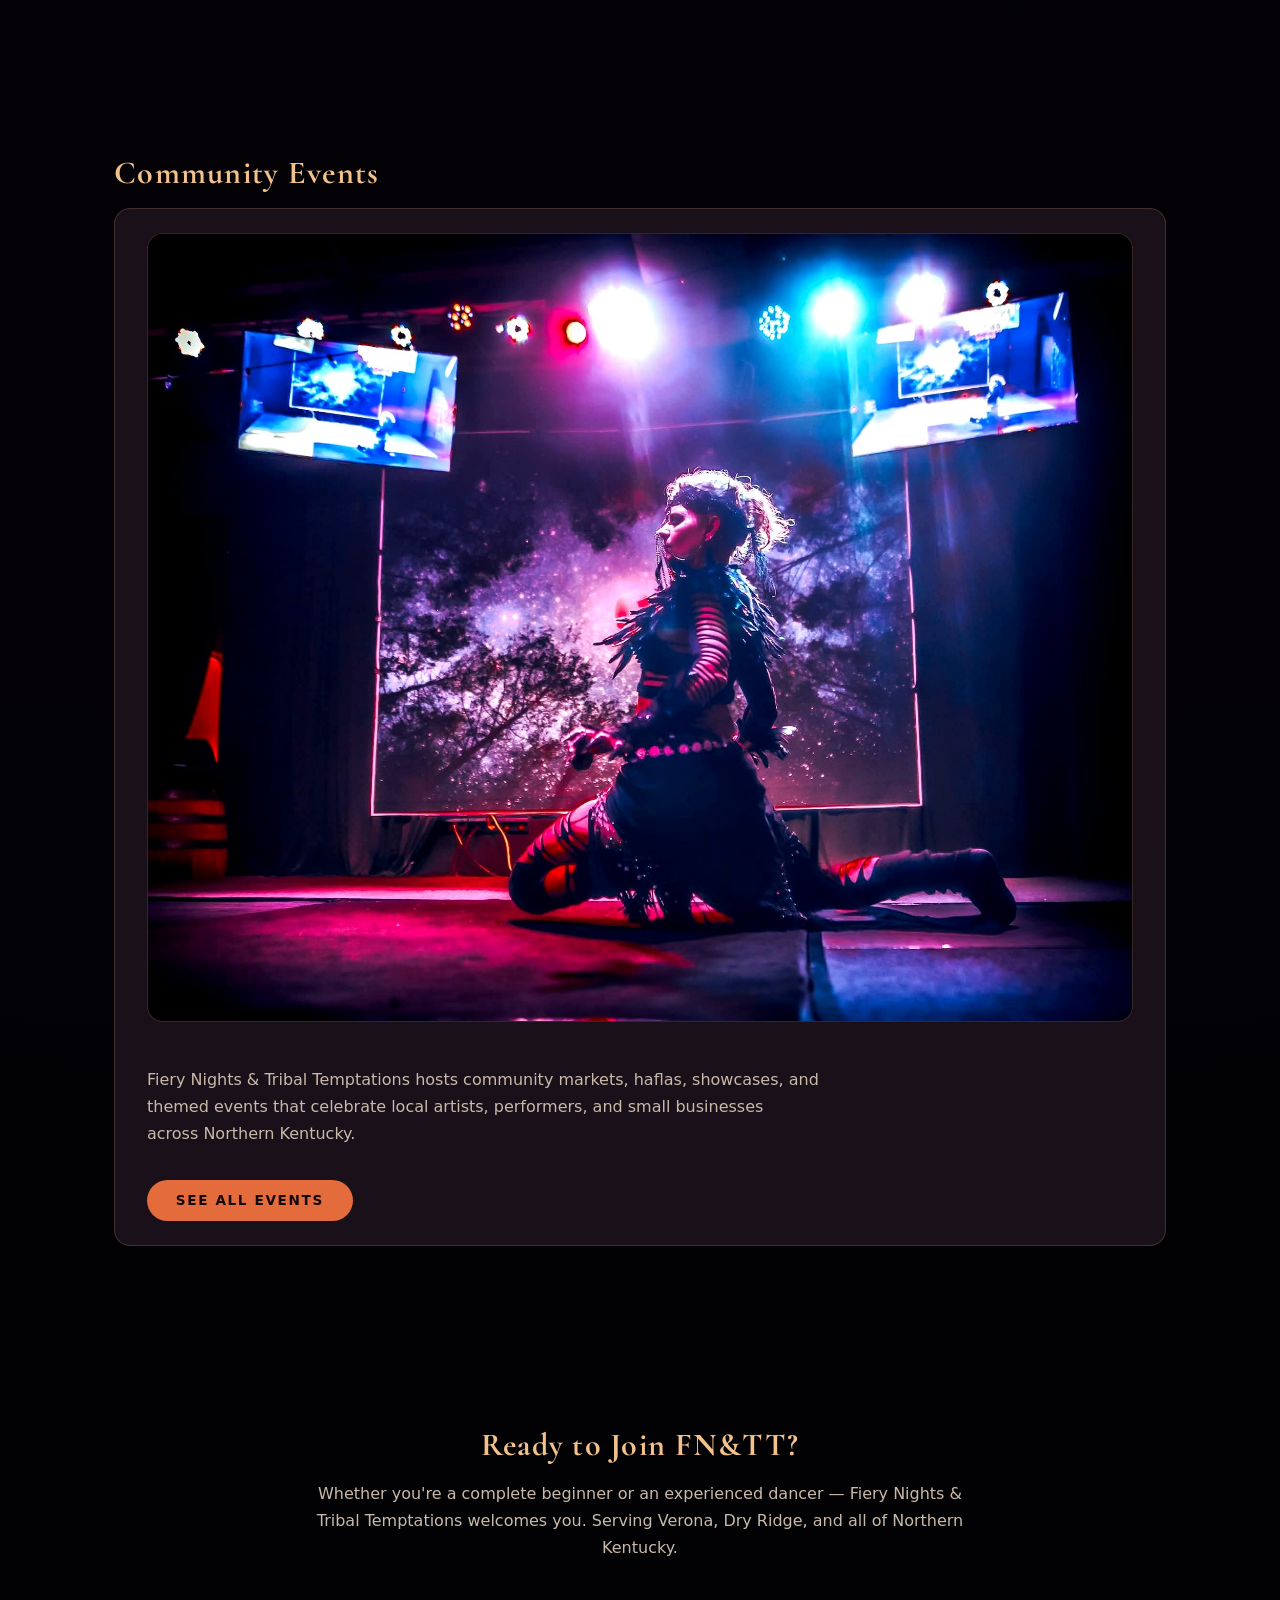
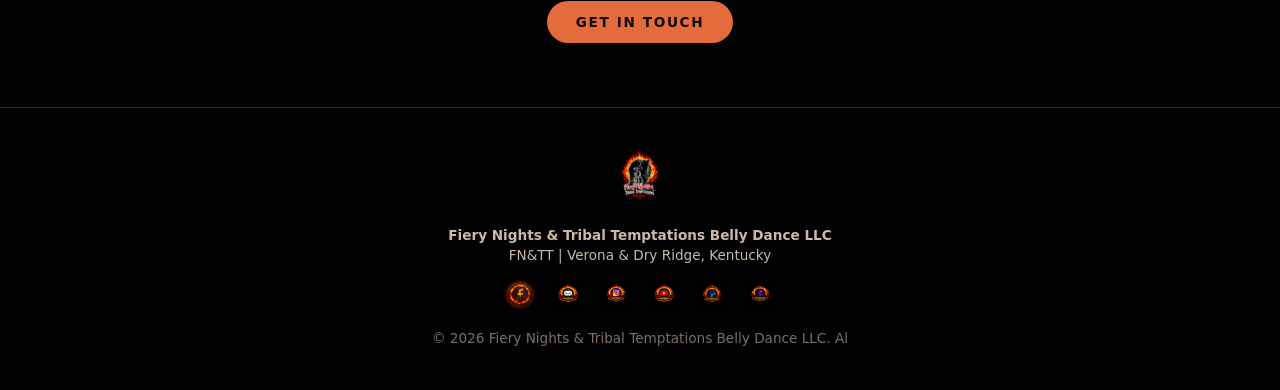
==== commit c27e59ba: "Add files via upload" ====
--- a/index.html
+++ b/index.html
@@ -86,7 +86,7 @@
     <!-- ABOUT -->
     <section class="fn-section">
       <h2>About Fiery Nights & Tribal Temptations</h2>
-      <img src="performance-home-studio.jpg" alt="Firestorm performing — FN&TT" class="fn-photo" style="max-height:400px;" />
+      <img src="performance-home-studio.jpg" alt="Firestorm performing — FN&TT" class="fn-photo" />
       <p>
         Fiery Nights & Tribal Temptations Belly Dance — FN&TT — is a fusion belly dance studio
         based in Verona and Dry Ridge, Kentucky. We offer classes, workshops, performances, and
--- a/styles.css
+++ b/styles.css
@@ -108,11 +108,12 @@
 }
 
 .fn-hero-photo {
-  background-size: cover;
-  background-position: center;
+  background-size: contain;
+  background-position: center top;
   background-repeat: no-repeat;
   position: relative;
   padding: 8rem 1.5rem 6rem;
+  background-color: #0b050b;
 }
 
 .fn-hero-overlay {
@@ -223,8 +224,10 @@
   width: 100%;
   border-radius: 1rem;
   margin-bottom: 1.5rem;
-  object-fit: cover;
+  object-fit: contain;
+  object-position: center;
   border: 1px solid rgba(244, 197, 140, 0.18);
+  background: #0b050b;
 }
 
 .fn-photo-round {
@@ -242,7 +245,6 @@
   border-radius: 1rem;
   margin-bottom: 1.5rem;
   border: 1px solid rgba(244, 197, 140, 0.18);
-  max-height: 500px;
 }
 
 .fn-photo-grid {
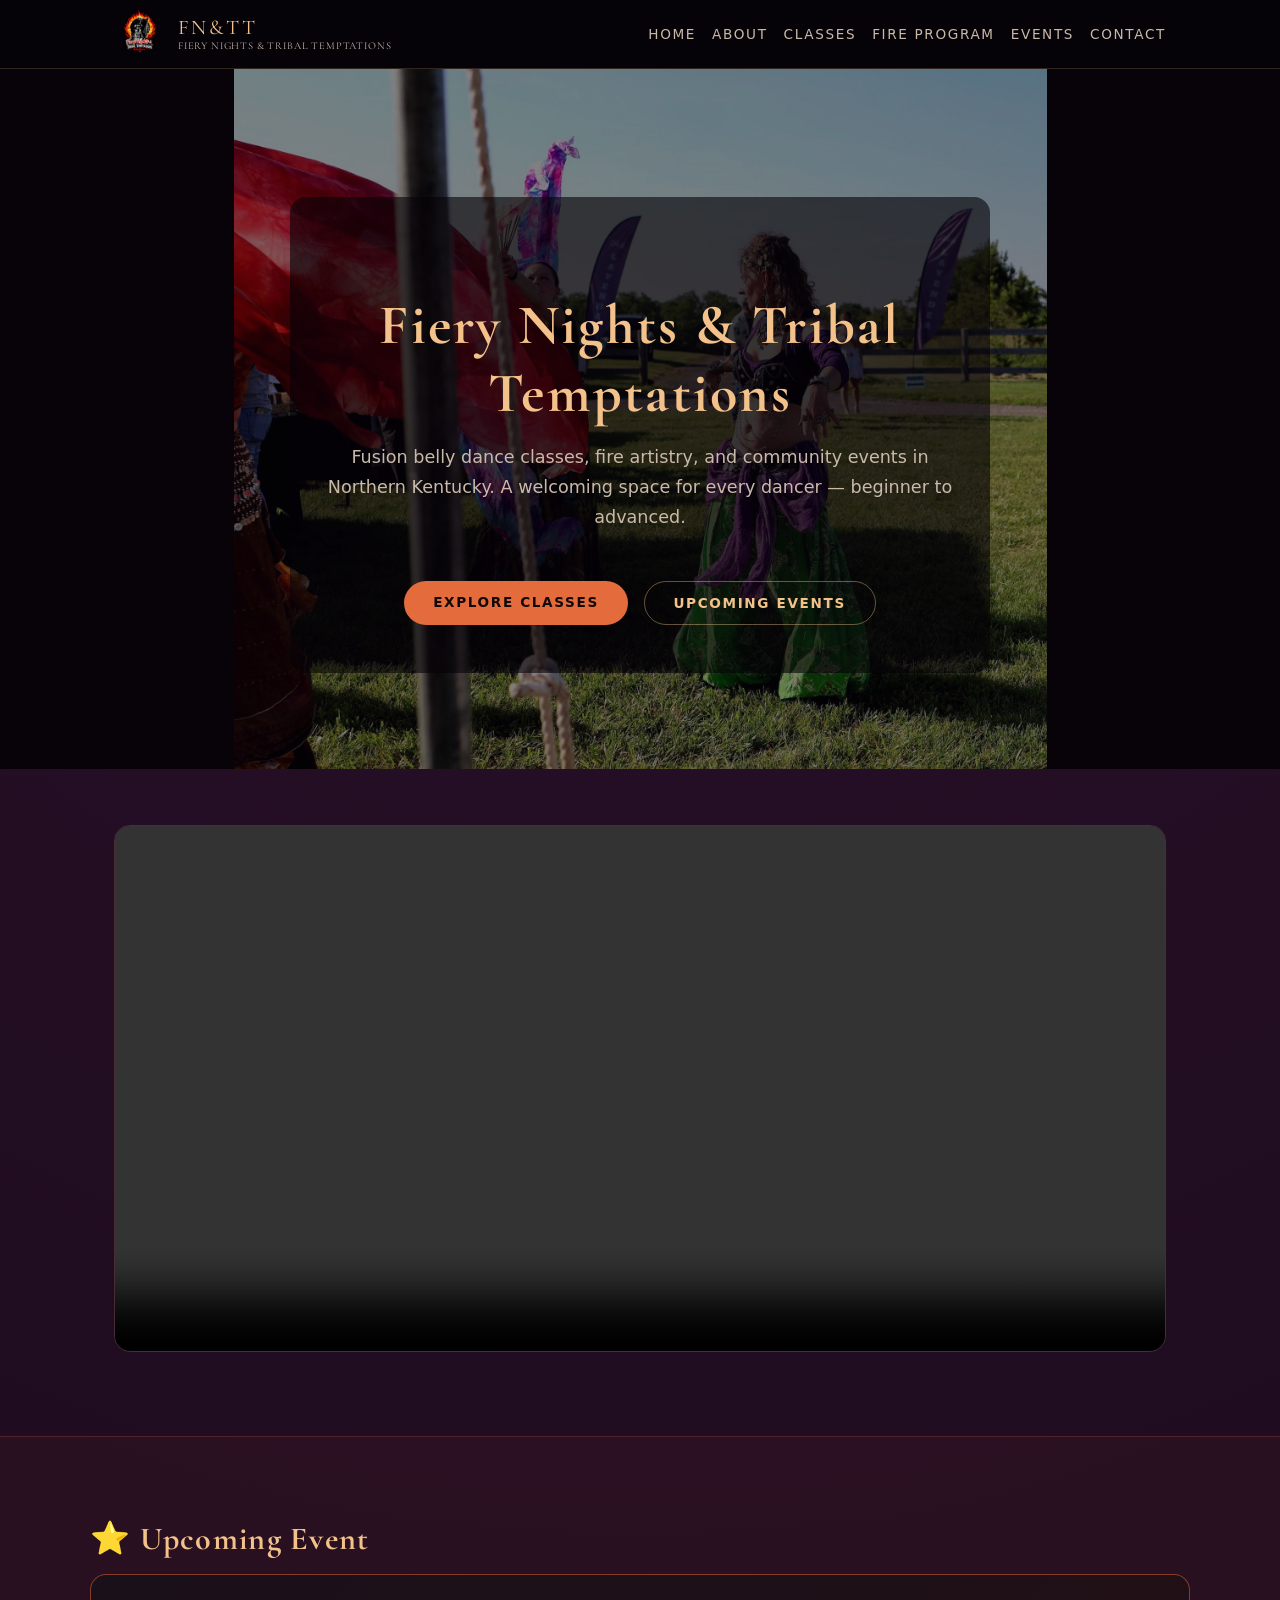
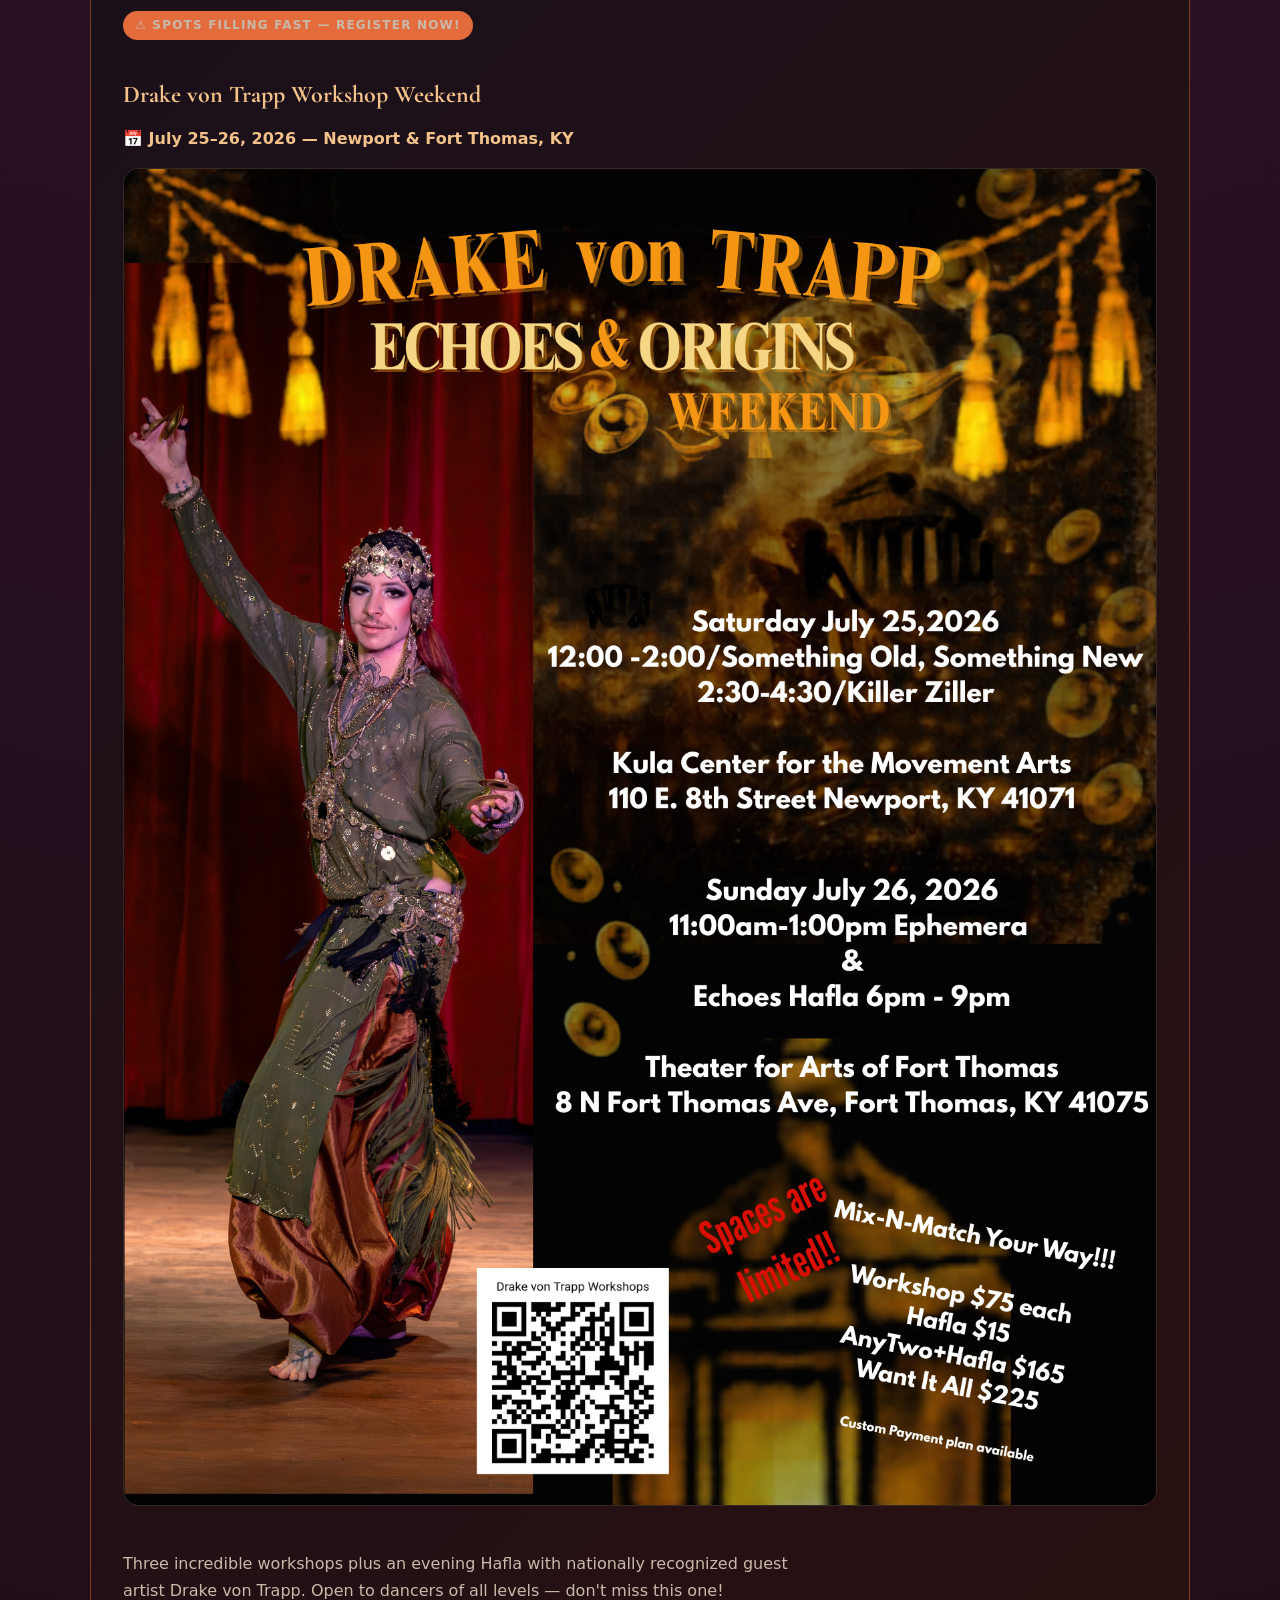
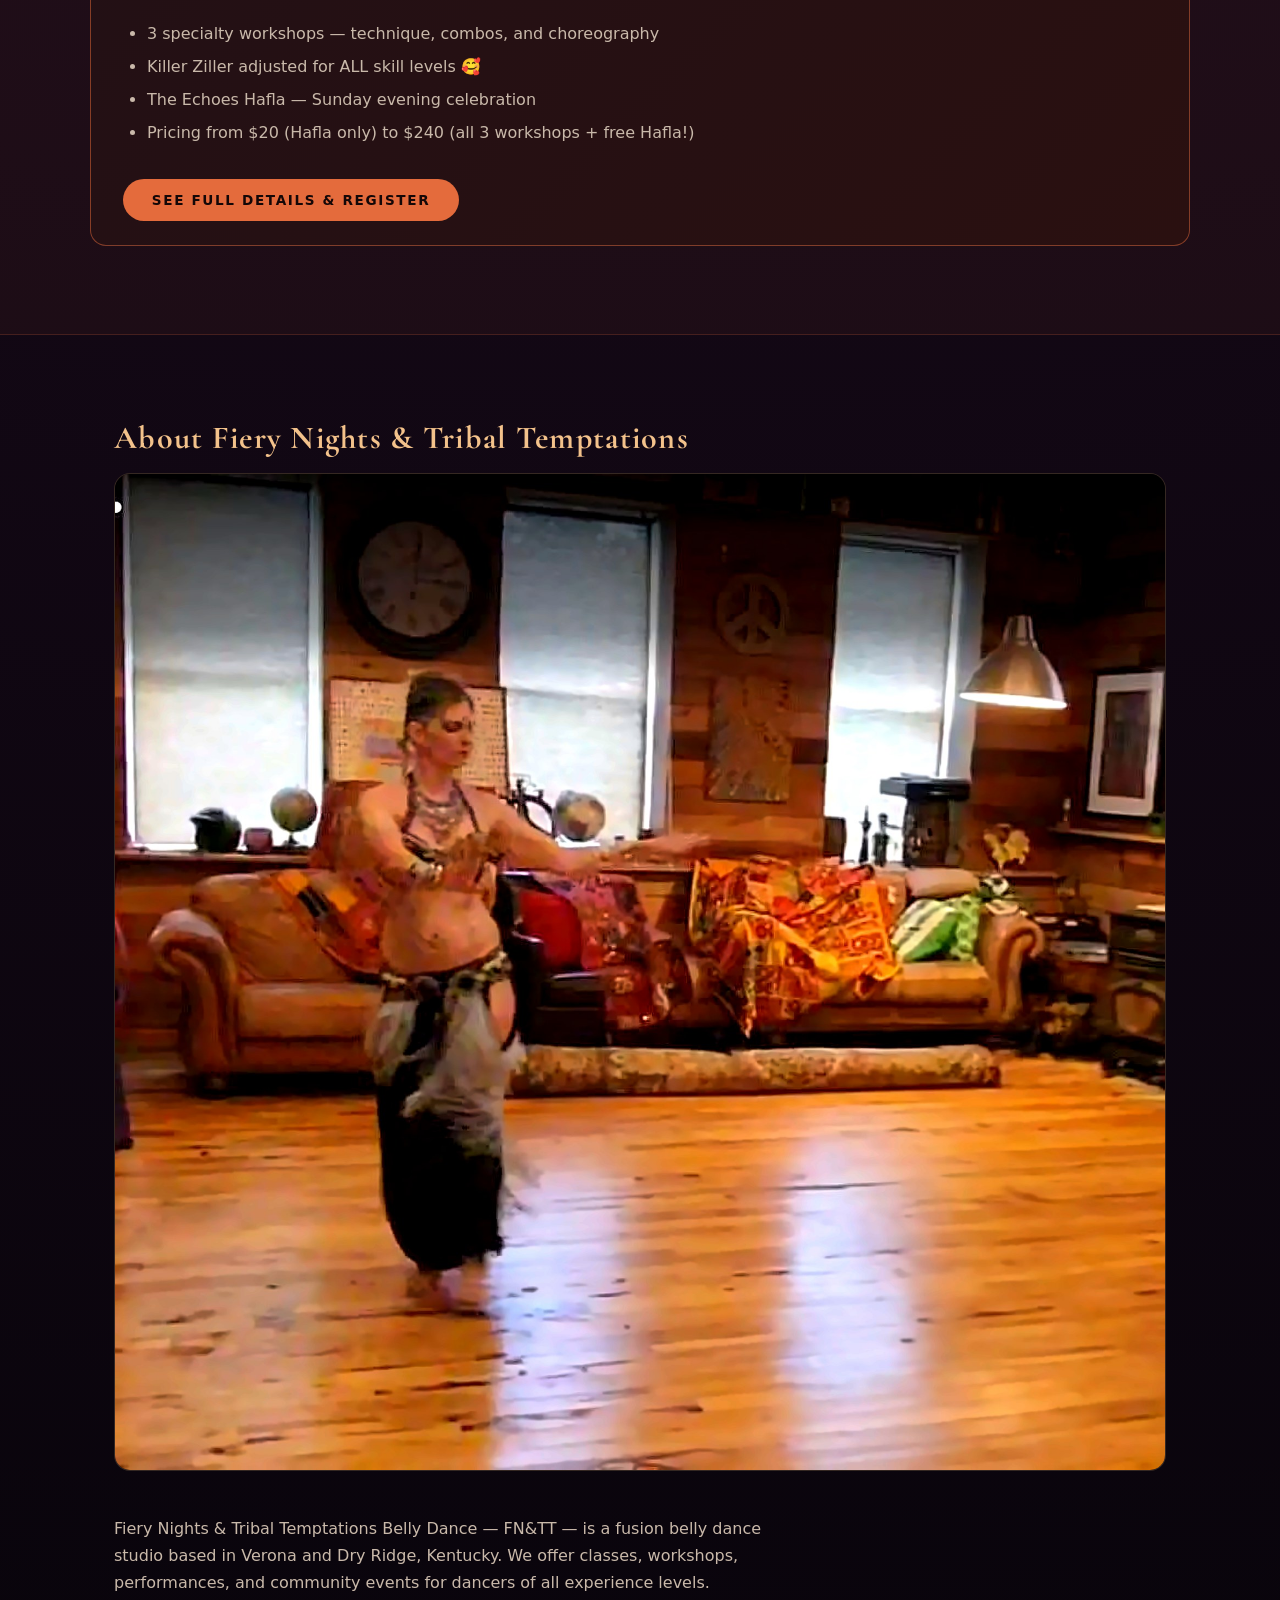
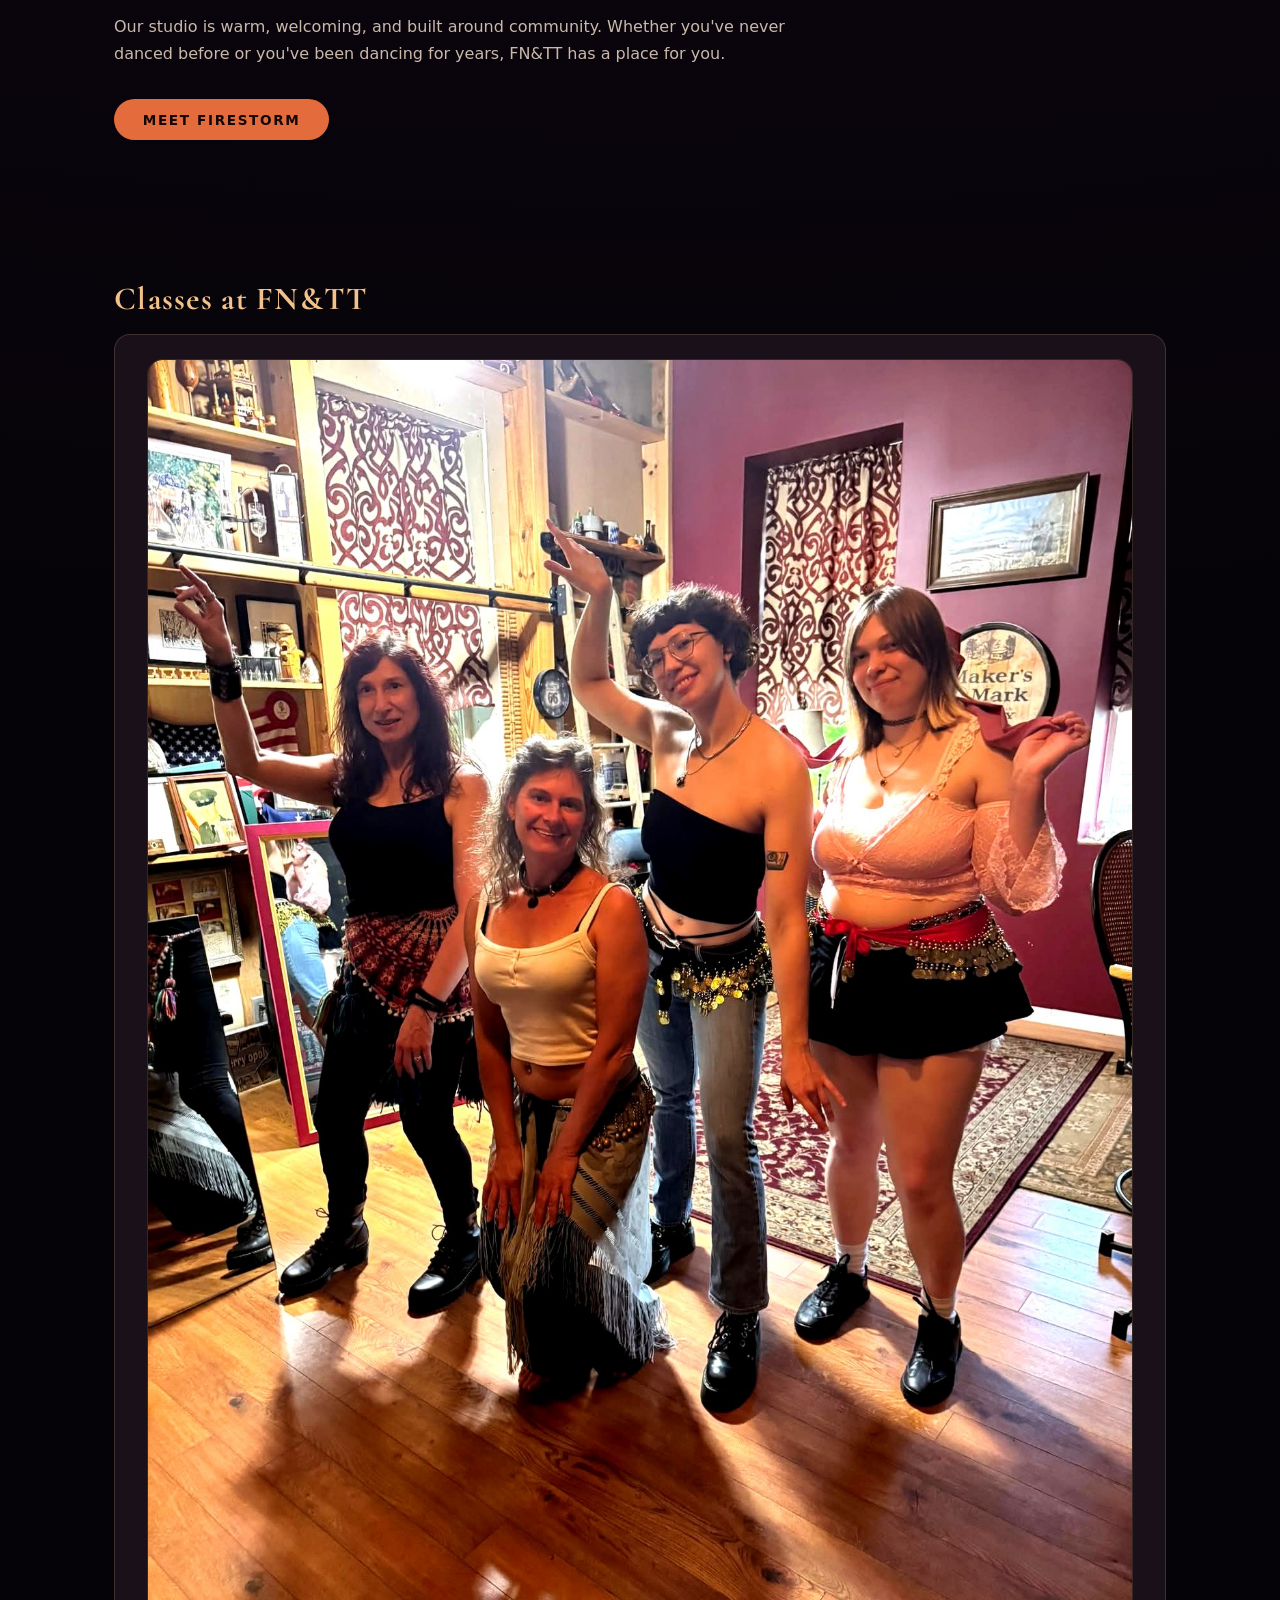
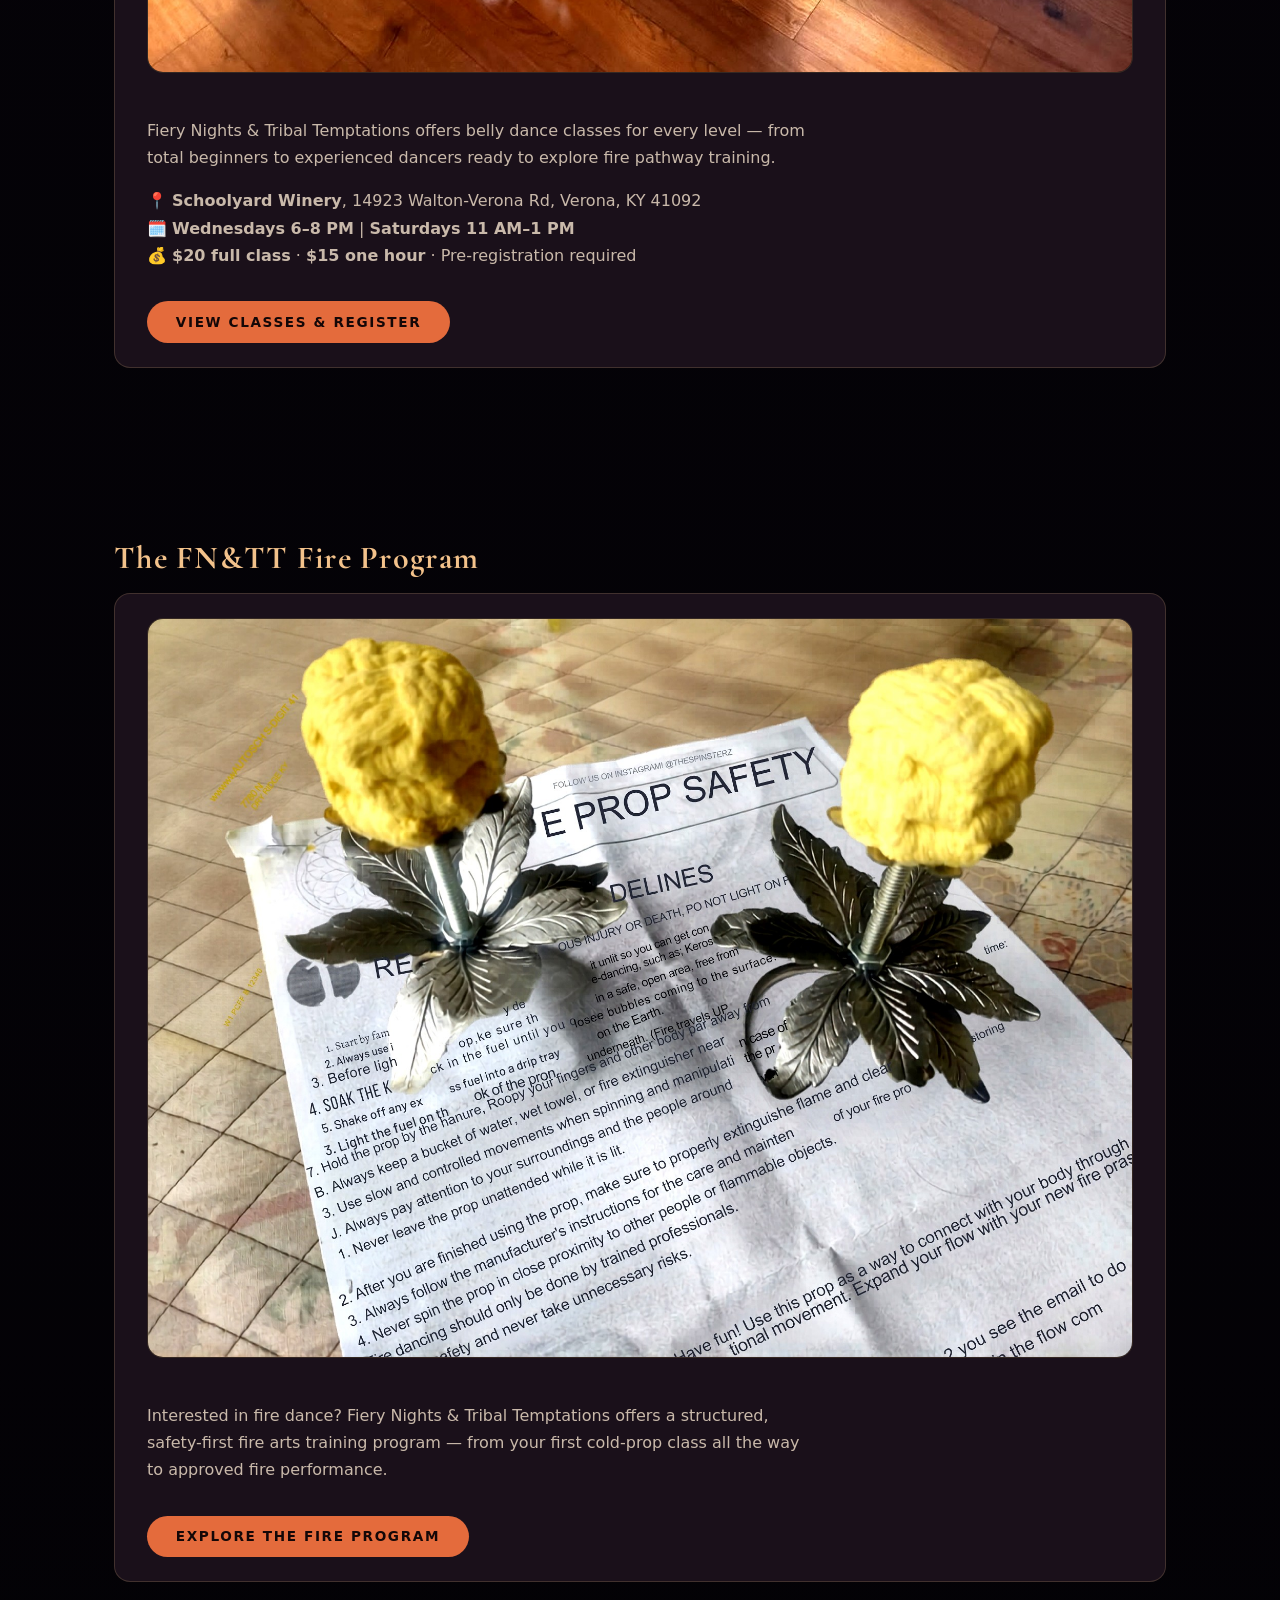
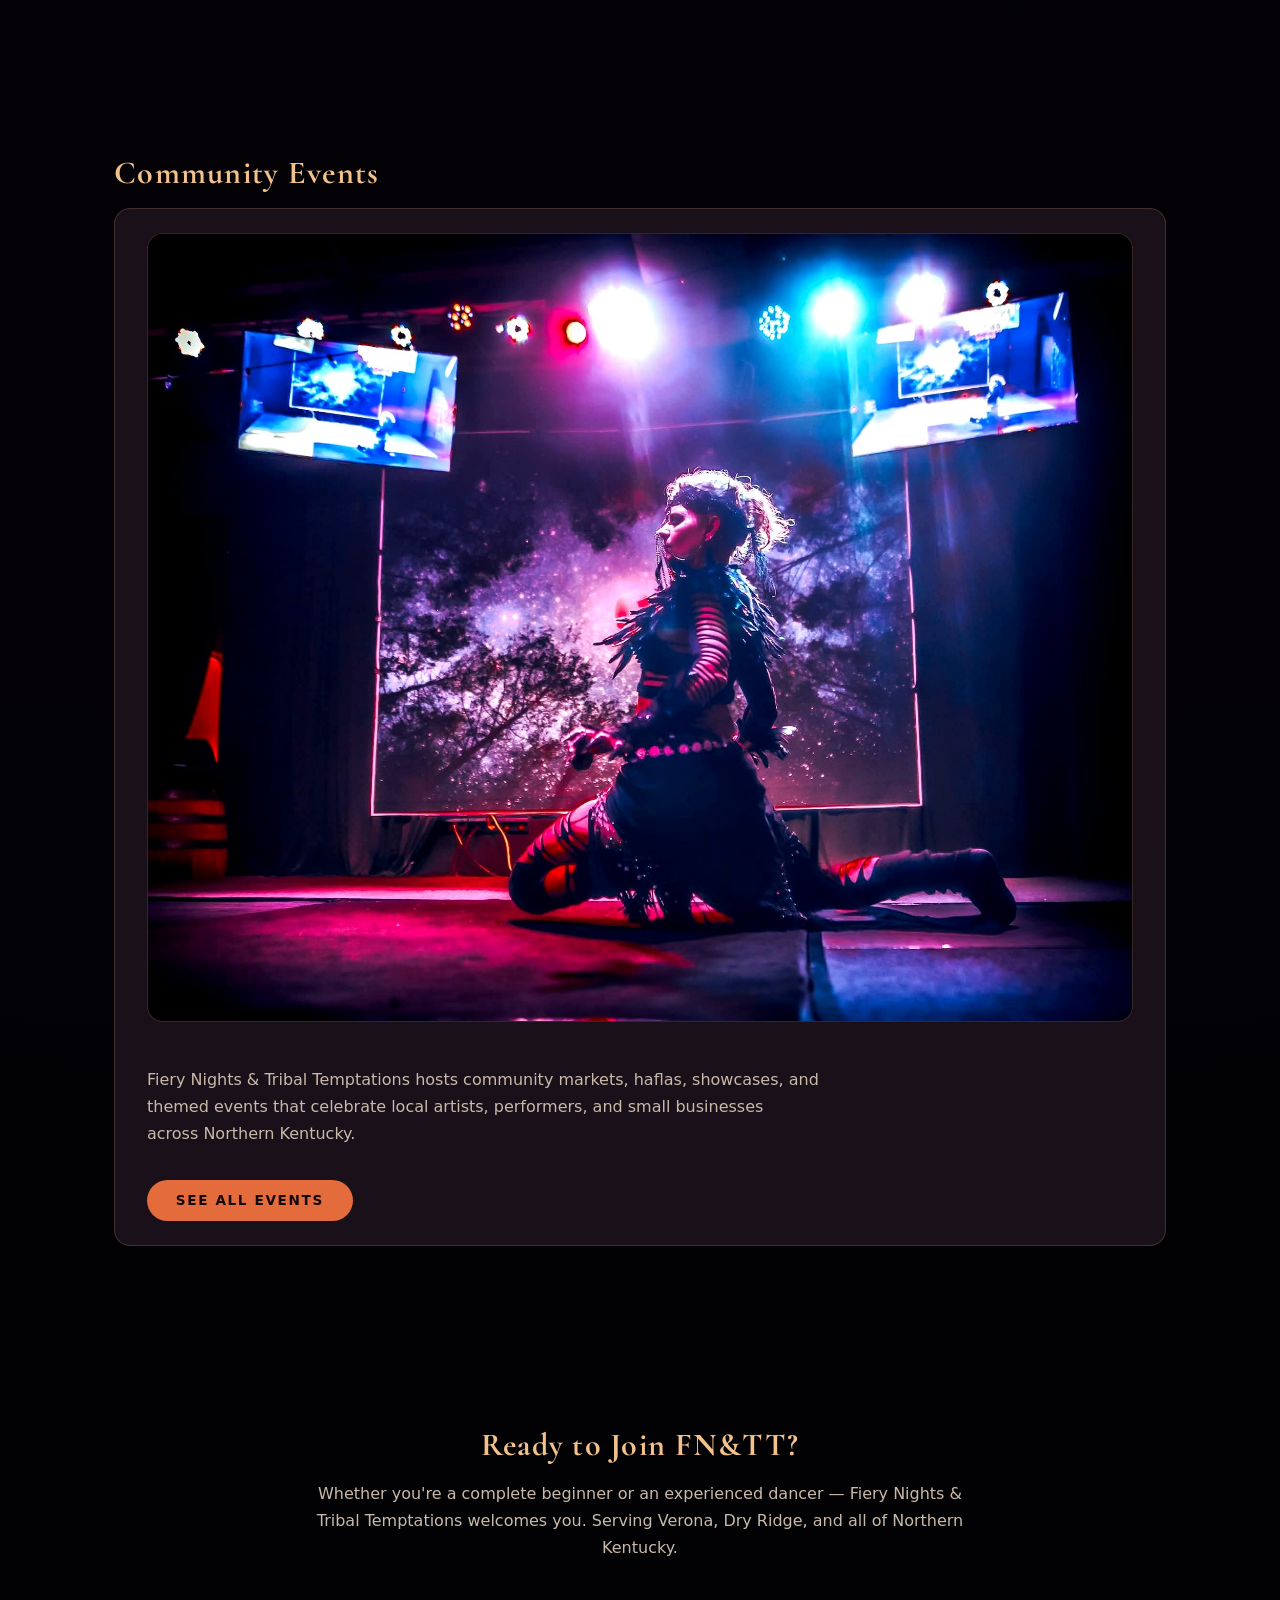
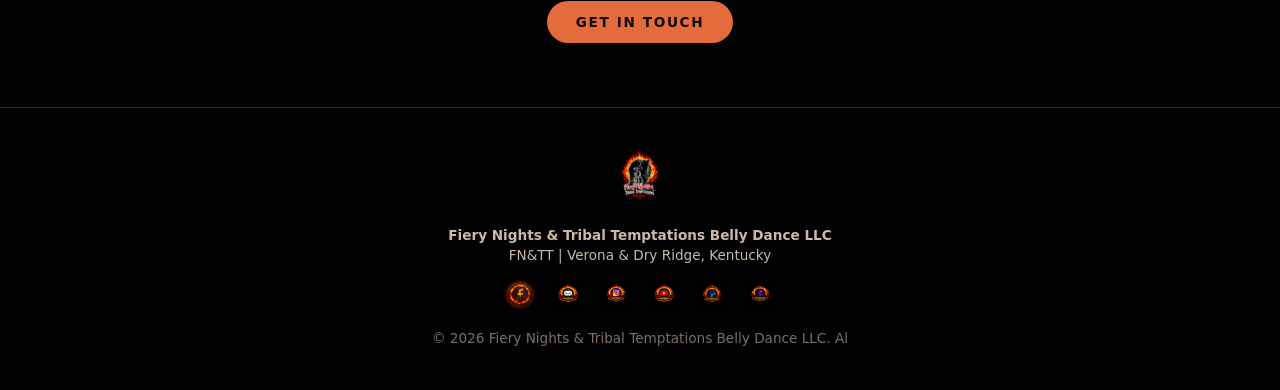
==== commit 917e4a8e: "Add files via upload" ====
--- a/index.html
+++ b/index.html
@@ -65,7 +65,7 @@
     <section class="fn-section fn-spotlight">
       <h2>⭐ Upcoming Event</h2>
       <div class="fn-card fn-card-featured">
-        <p class="fn-event-tag">⚠️ Only 12 Spots — Register Now!</p>
+        <p class="fn-event-tag">⚠️ Spots Filling Fast — Register Now!</p>
         <h3>Drake von Trapp Workshop Weekend</h3>
         <p class="fn-event-date">📅 July 25–26, 2026 — Newport & Fort Thomas, KY</p>
         <img src="fntt-drake-vontrapp-flyer.png" alt="Drake von Trapp Workshop Weekend Flyer" class="fn-photo" />
@@ -77,7 +77,7 @@
           <li>3 specialty workshops — technique, combos, and choreography</li>
           <li>Killer Ziller adjusted for ALL skill levels 🥰</li>
           <li>The Echoes Hafla — Sunday evening celebration</li>
-          <li>Pricing from $15 (Hafla only) to $225 (all 3 workshops + free Hafla!)</li>
+          <li>Pricing from $20 (Hafla only) to $240 (all 3 workshops + free Hafla!)</li>
         </ul>
         <a class="fn-btn" href="events.html">See Full Details & Register</a>
       </div>
@@ -110,7 +110,7 @@
         </p>
         <p>
           📍 <strong>Schoolyard Winery</strong>, 14923 Walton-Verona Rd, Verona, KY 41092<br/>
-          🗓️ <strong>Wednesdays 6–8 PM</strong> | <strong>Saturdays 11 AM–1 PM</strong> (starting May)<br/>
+          🗓️ <strong>Wednesdays 6–8 PM</strong> | <strong>Saturdays 11 AM–1 PM</strong><br/>
           💰 <strong>$20 full class</strong> · <strong>$15 one hour</strong> · Pre-registration required
         </p>
         <a class="fn-btn" href="classes.html">View Classes & Register</a>
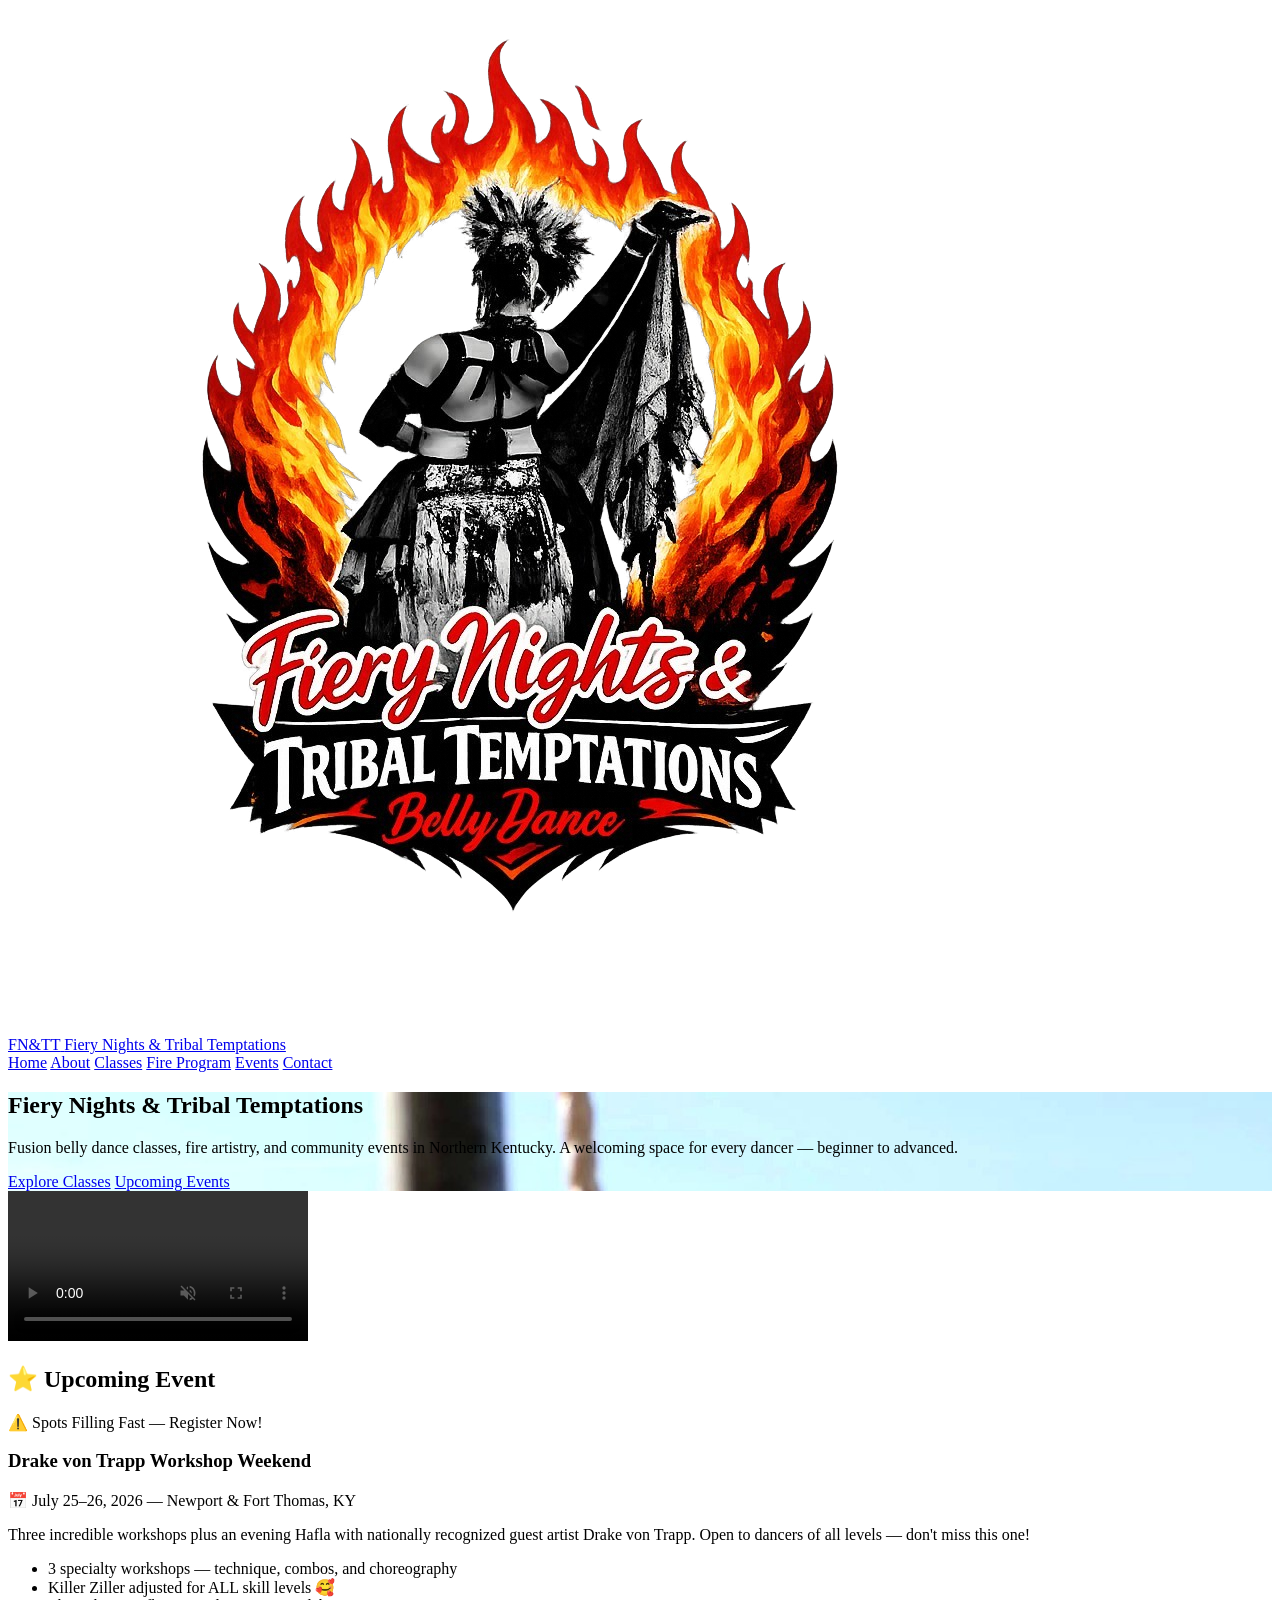
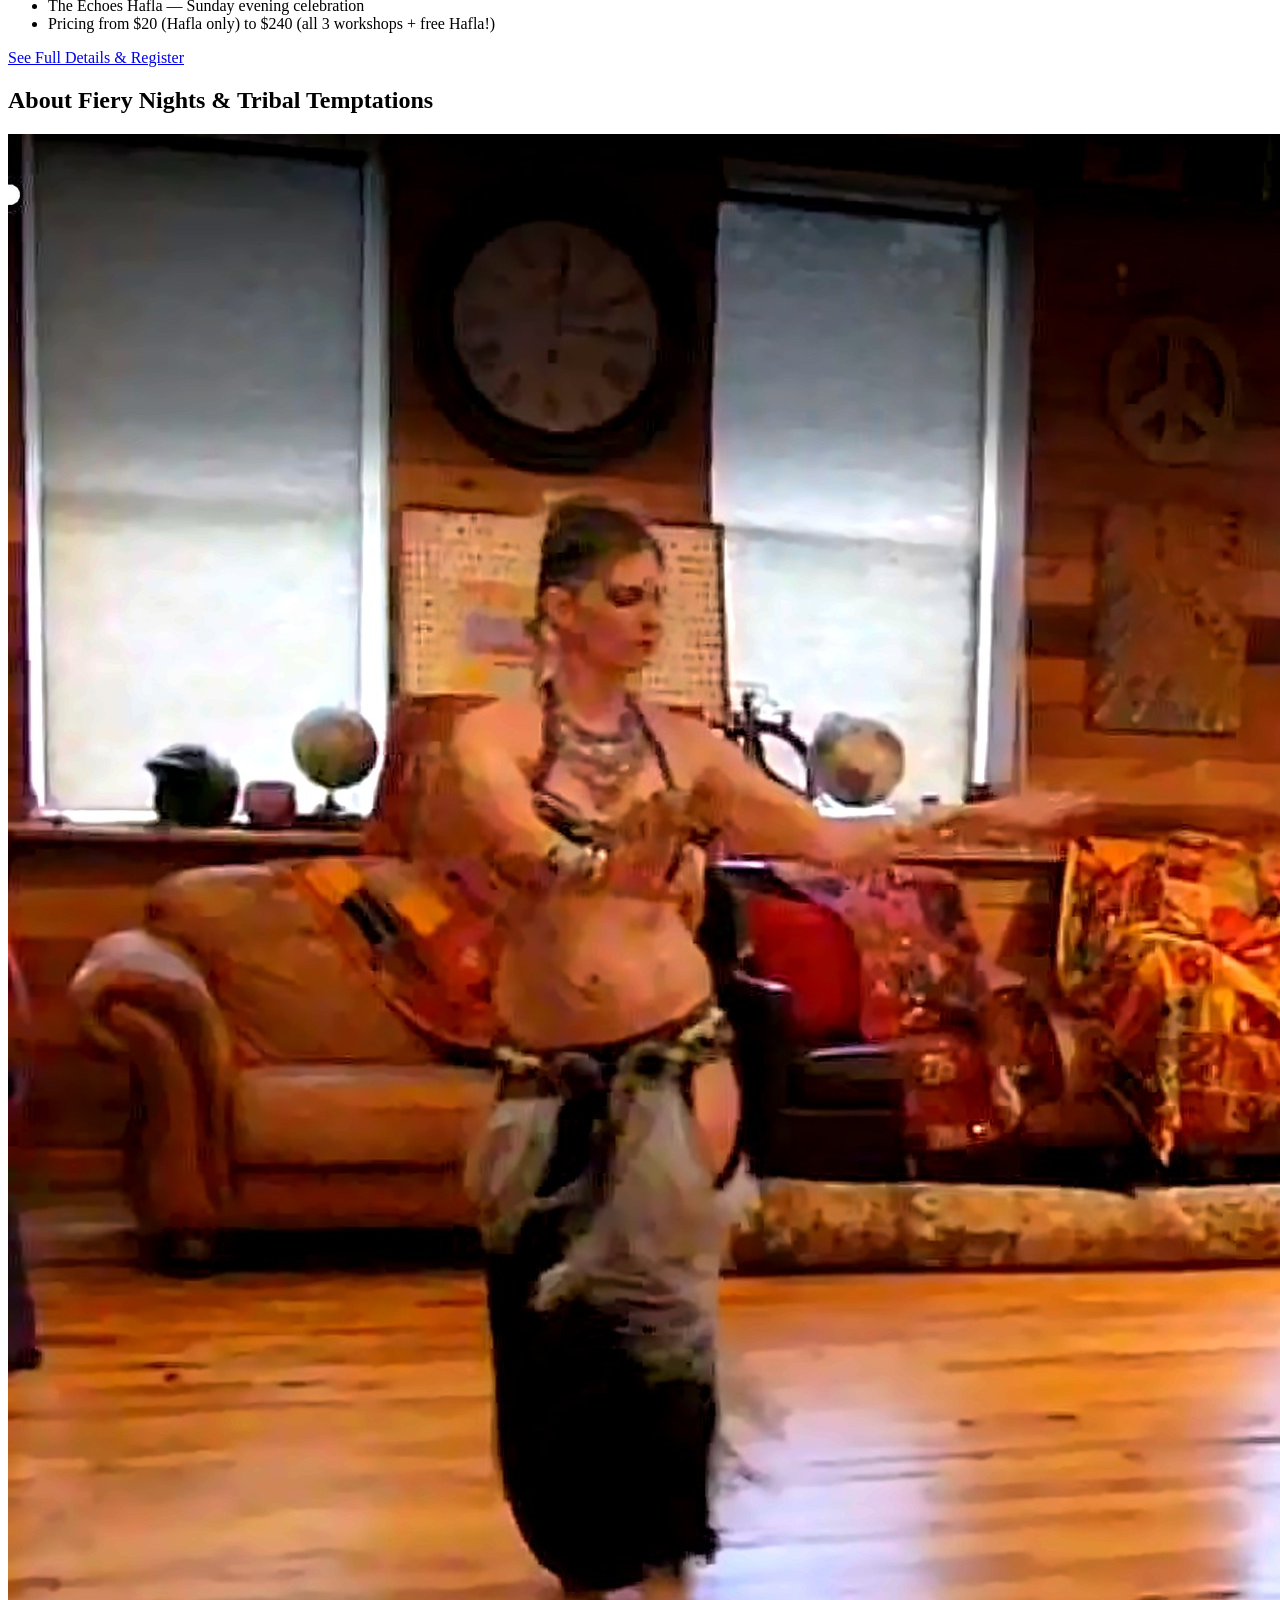
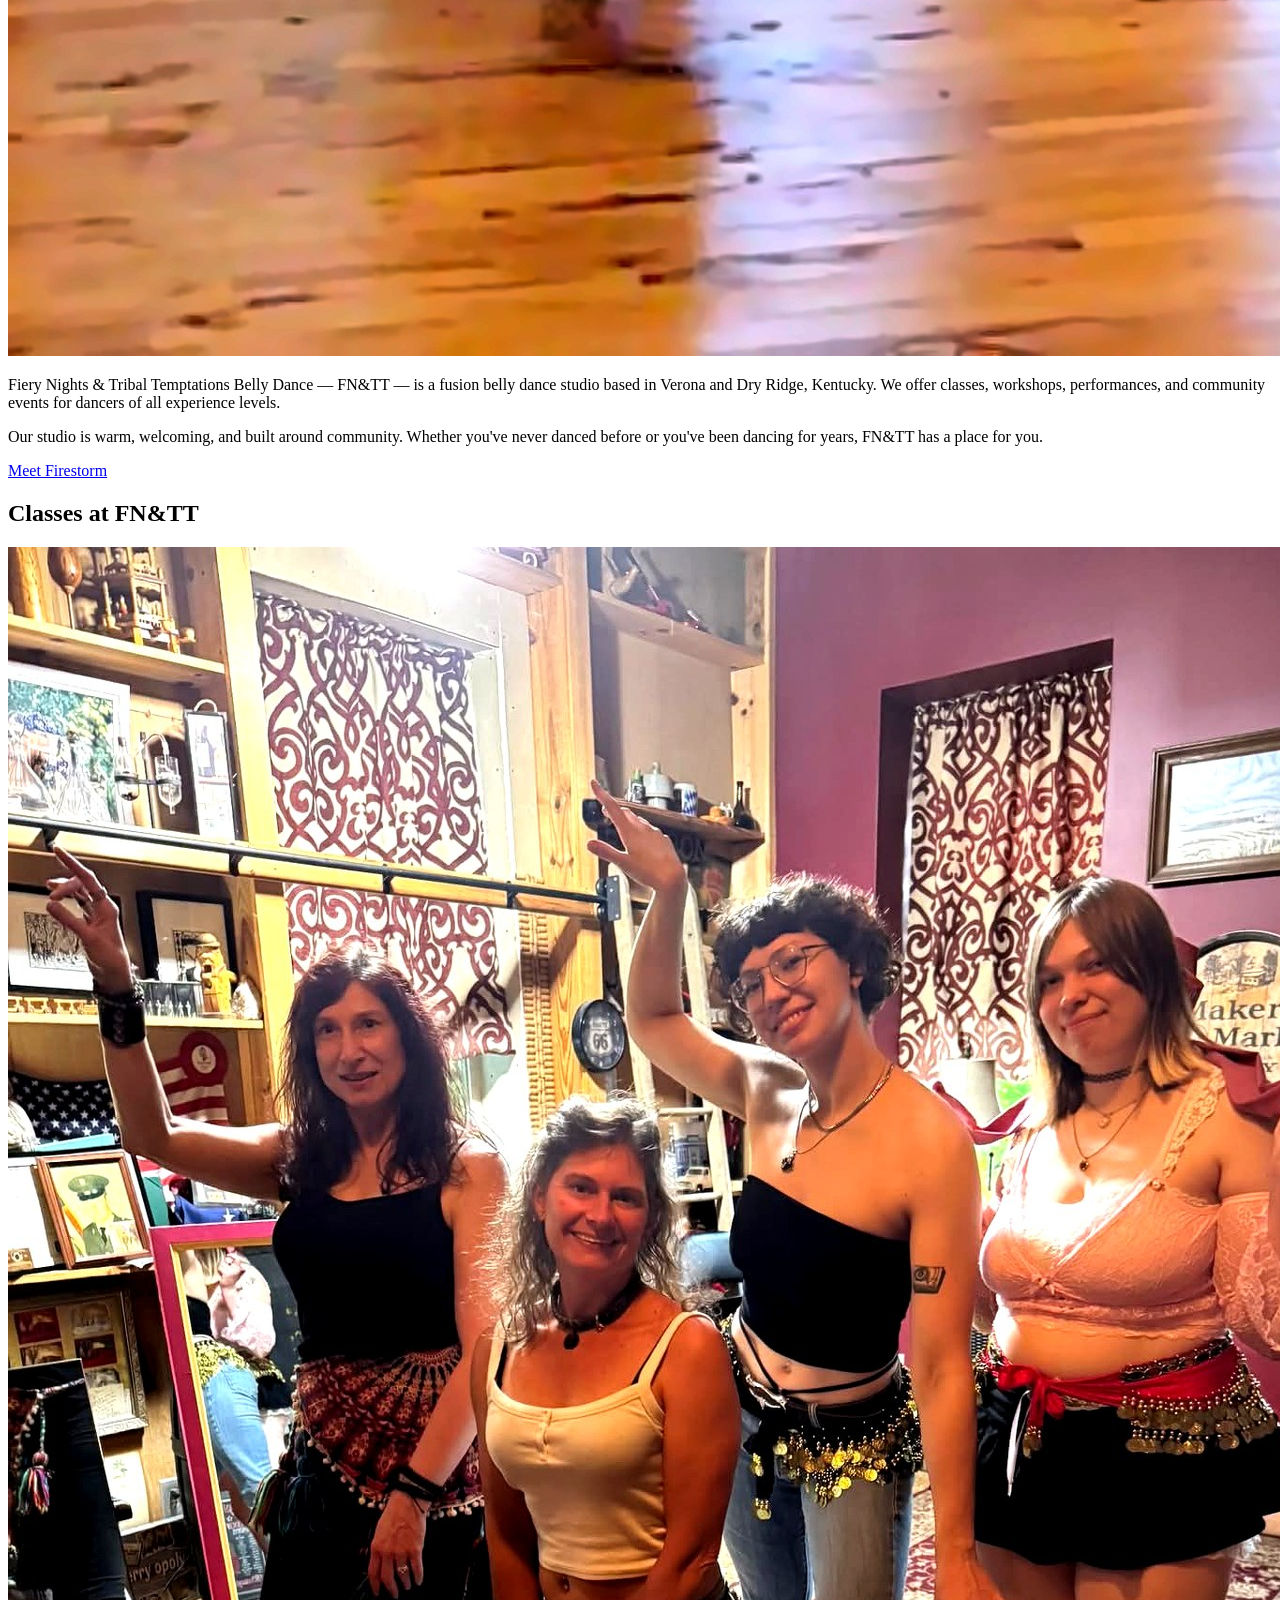
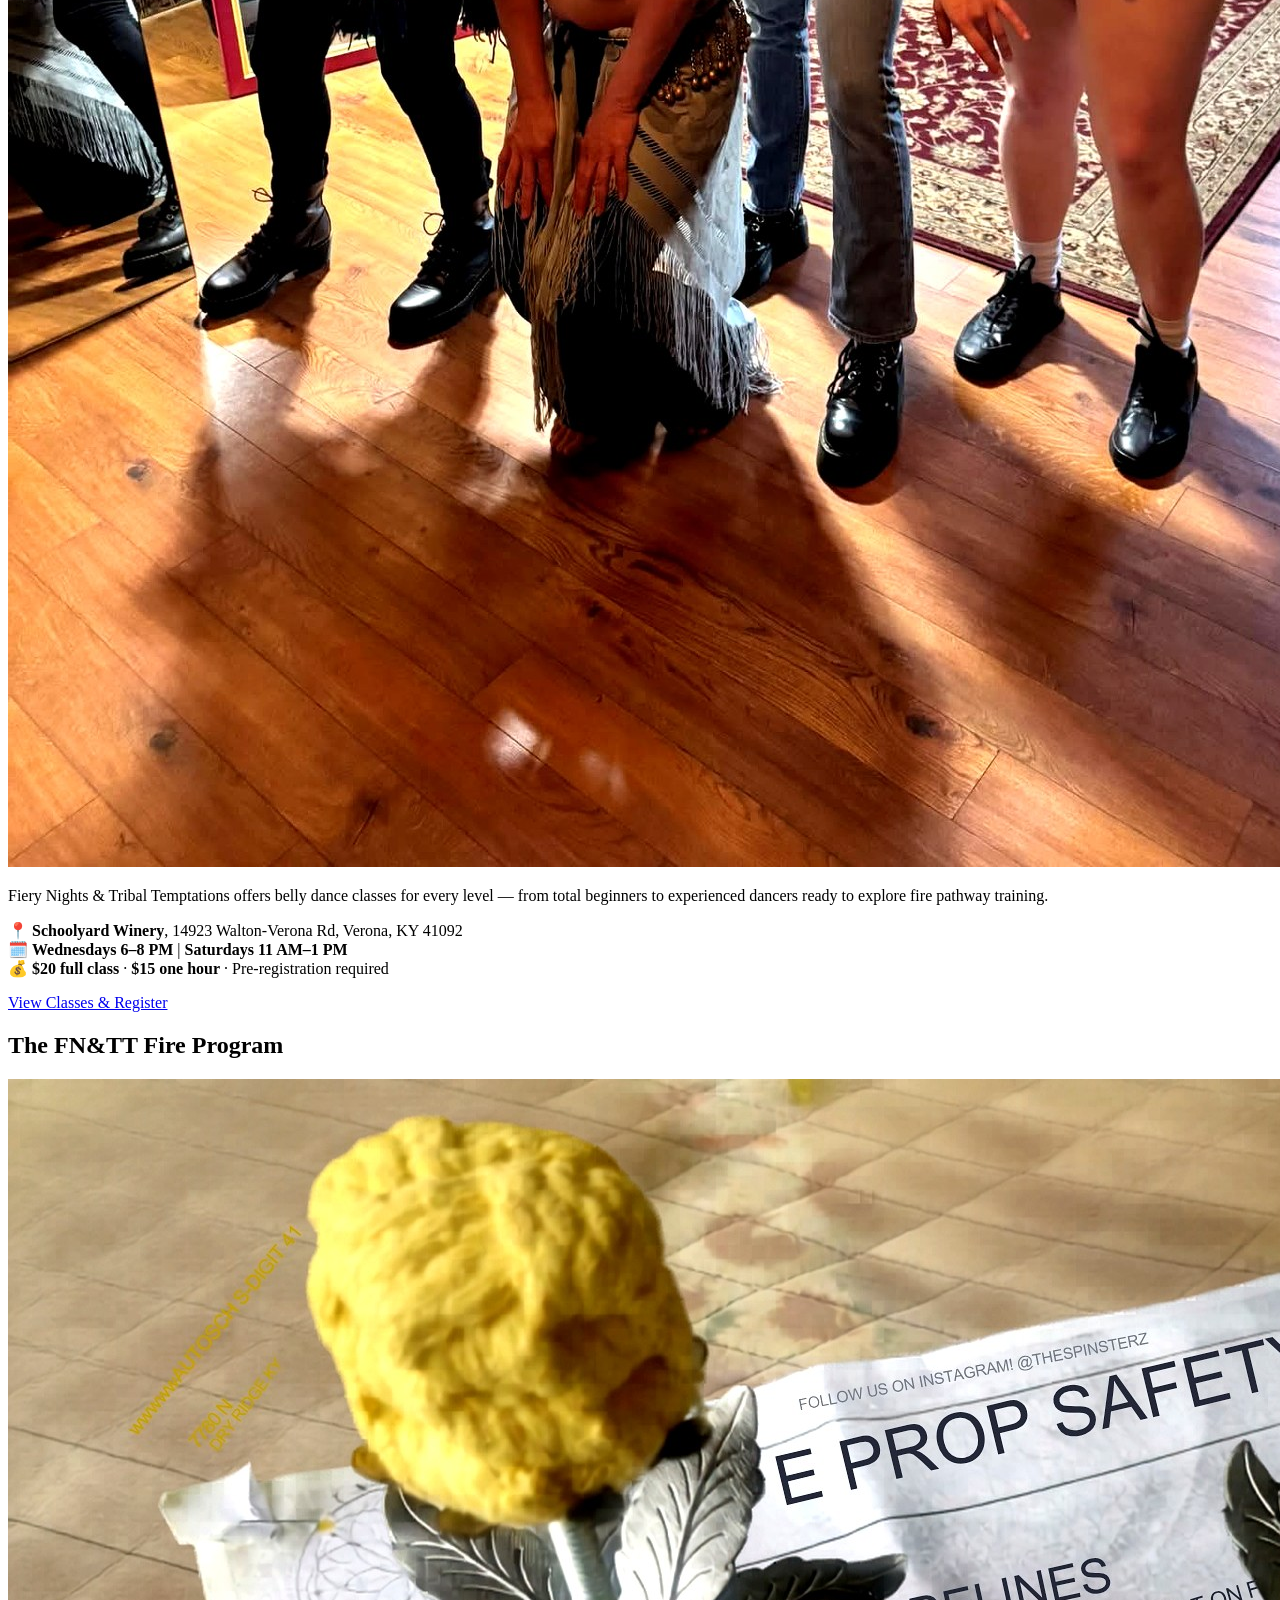
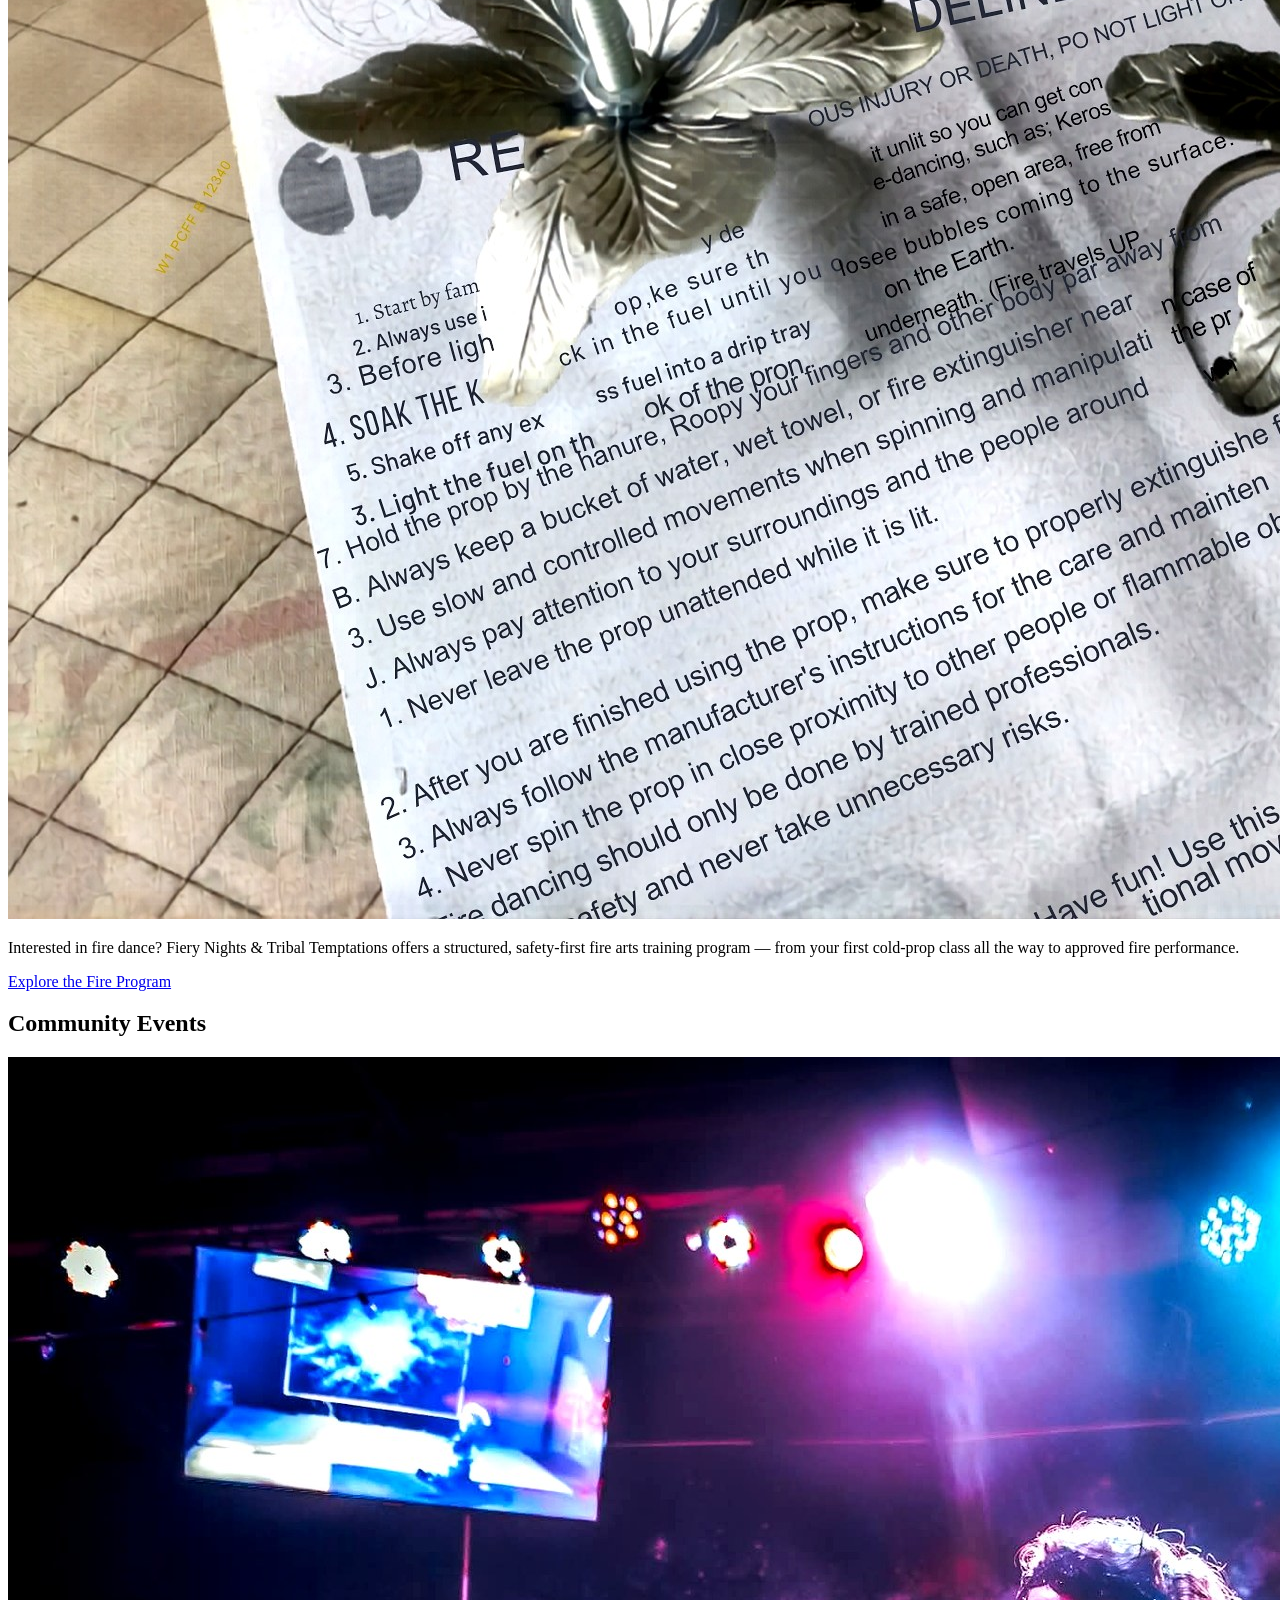
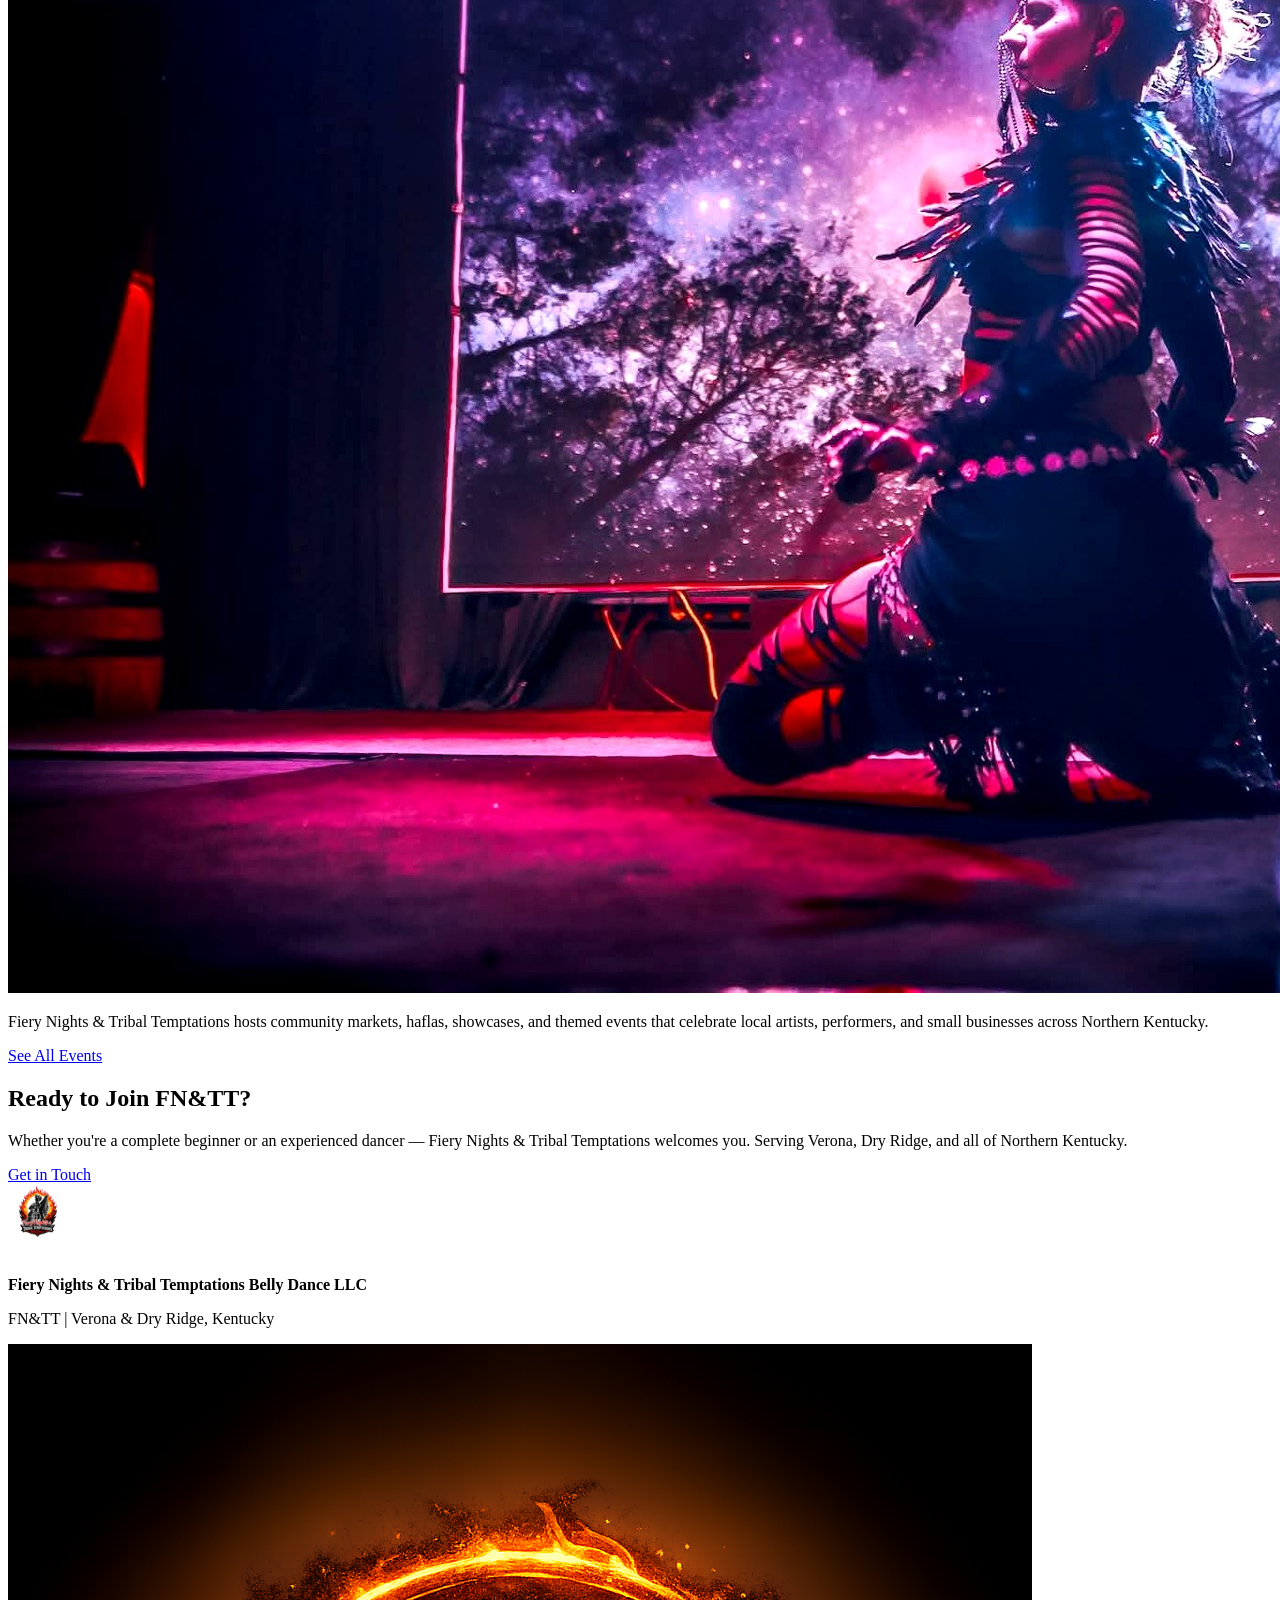
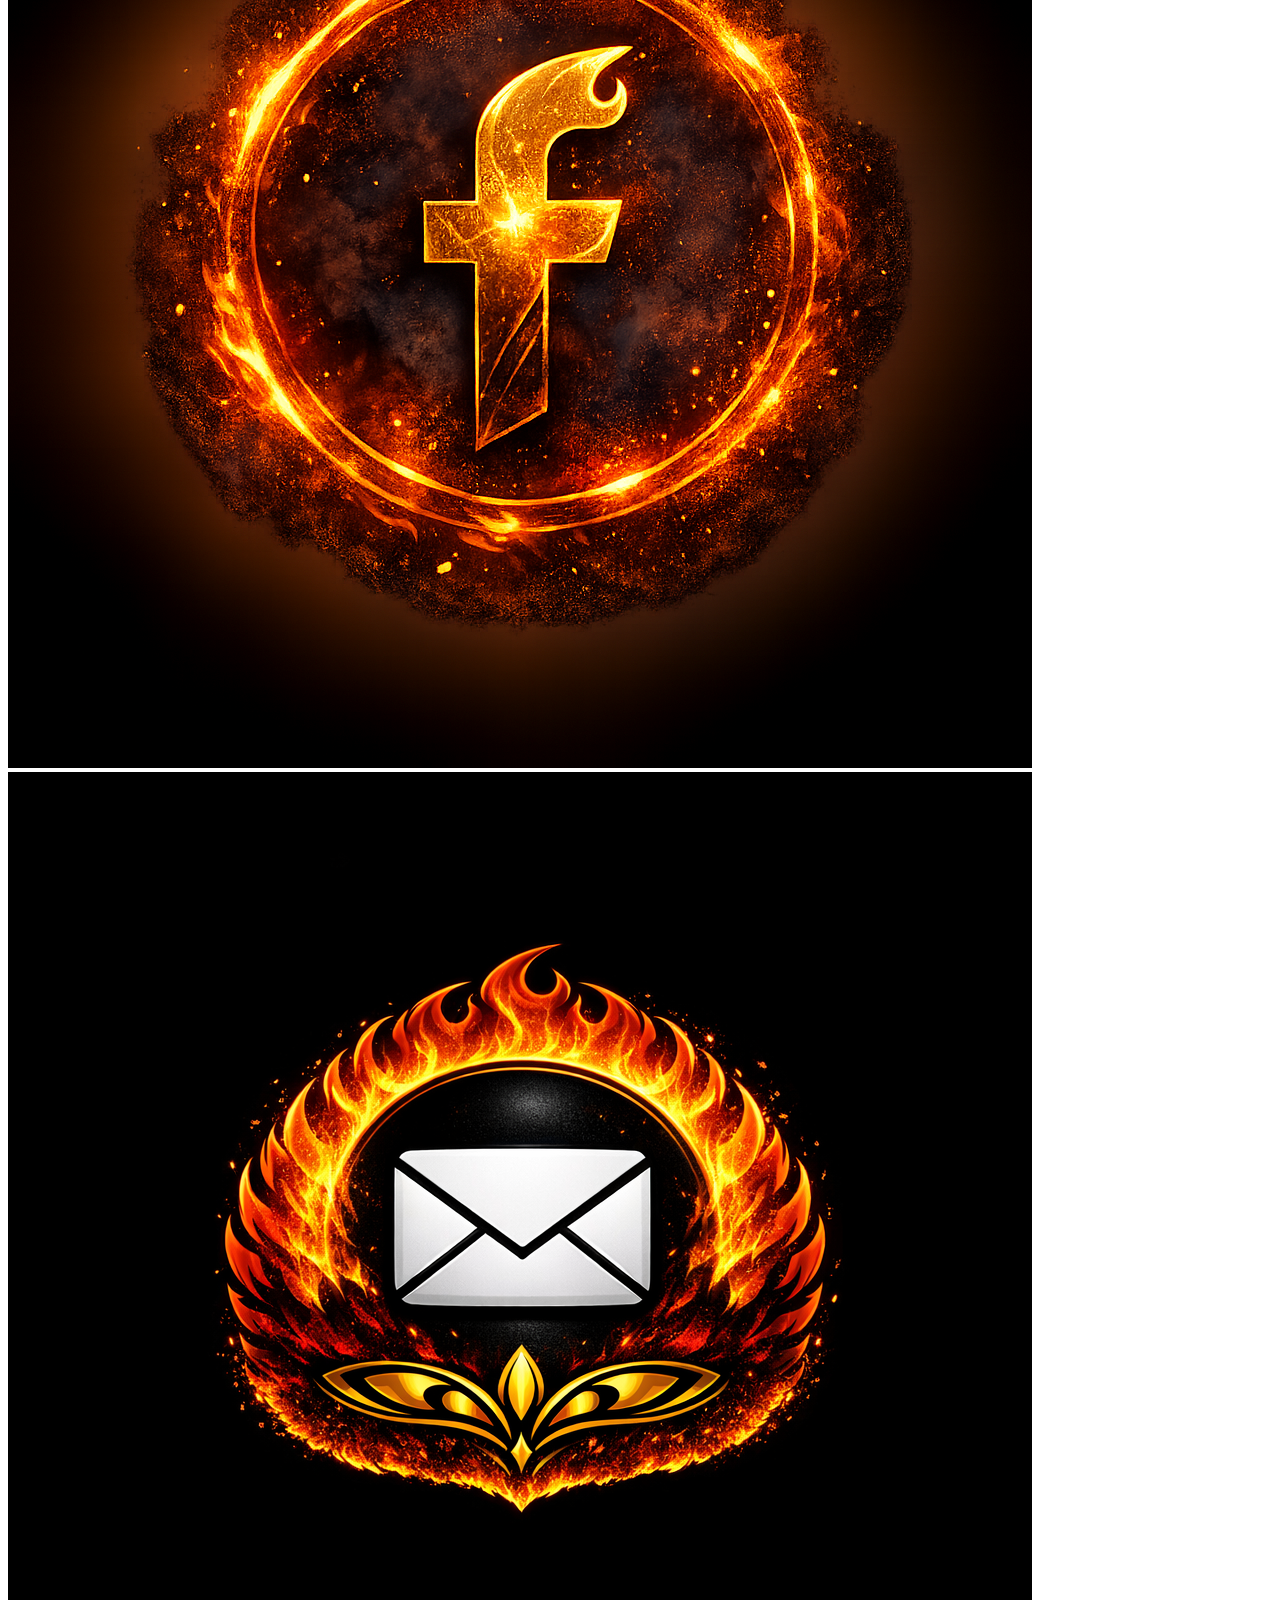
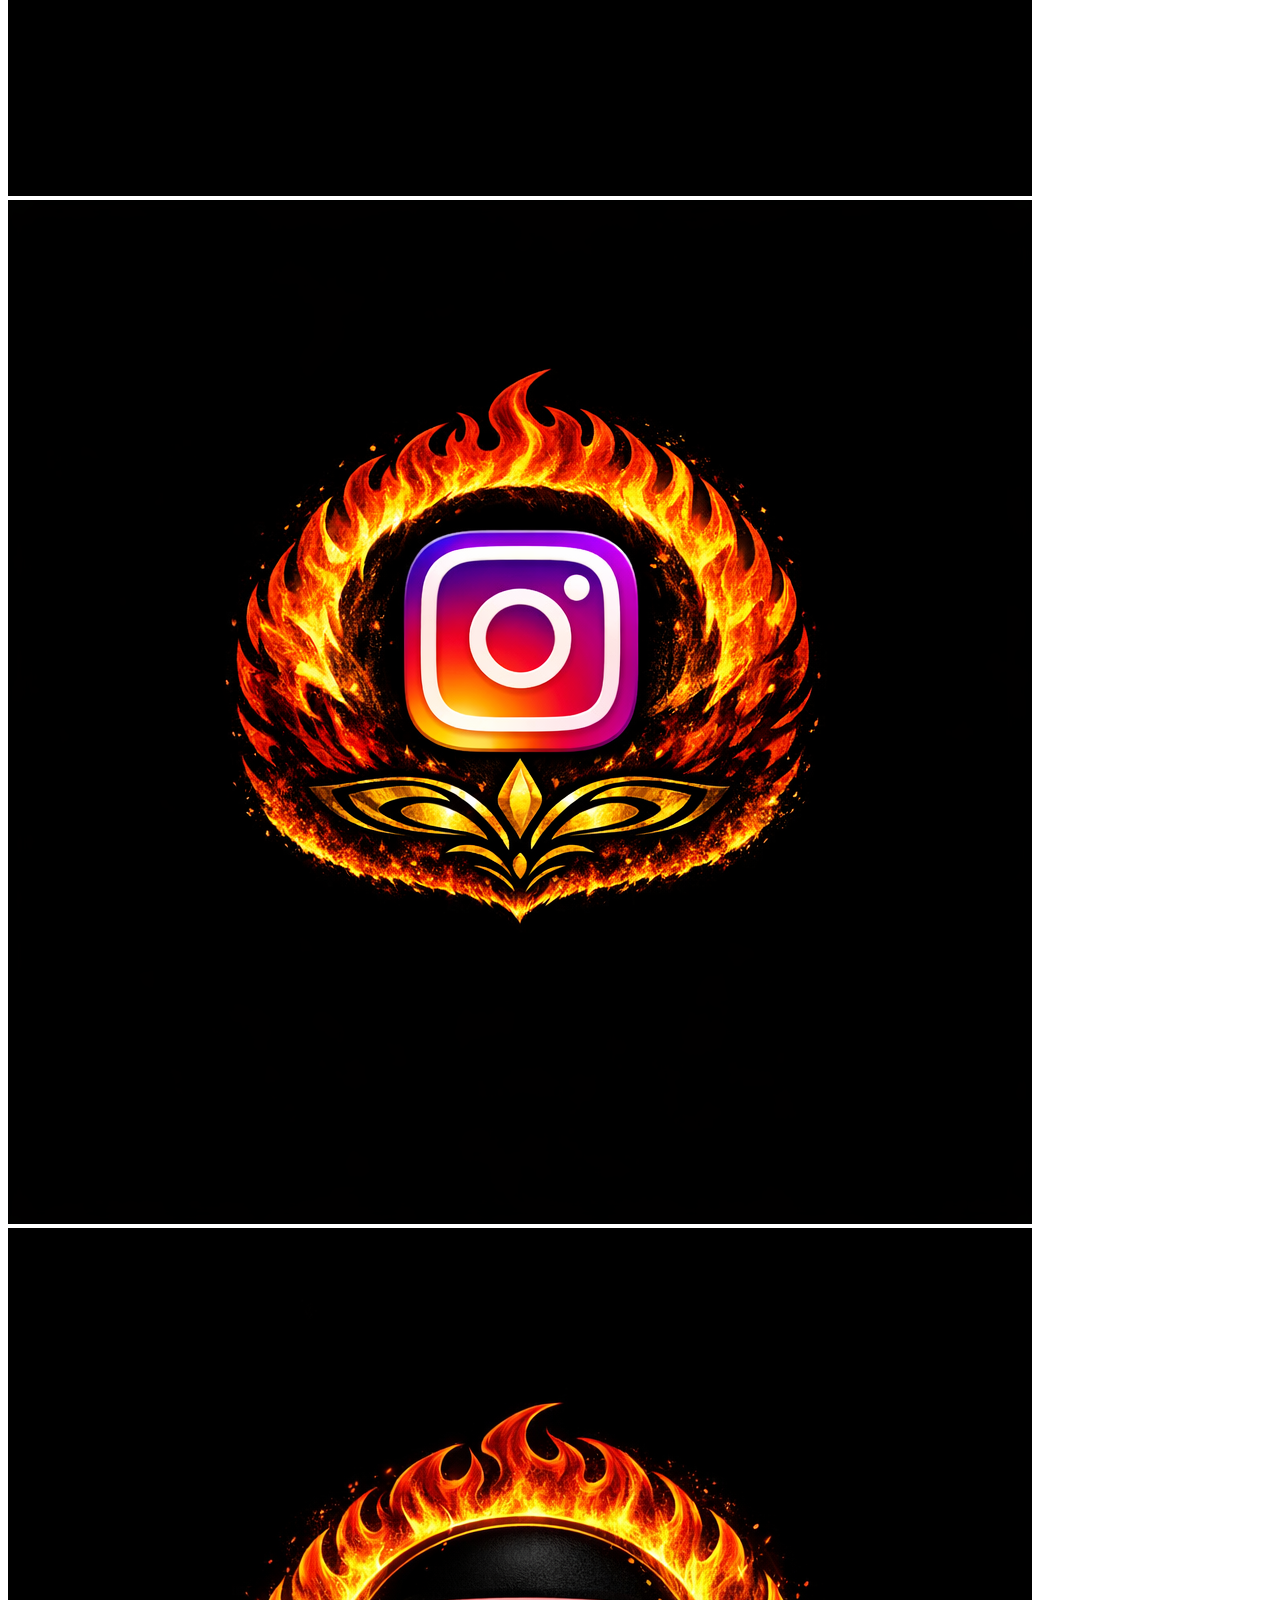
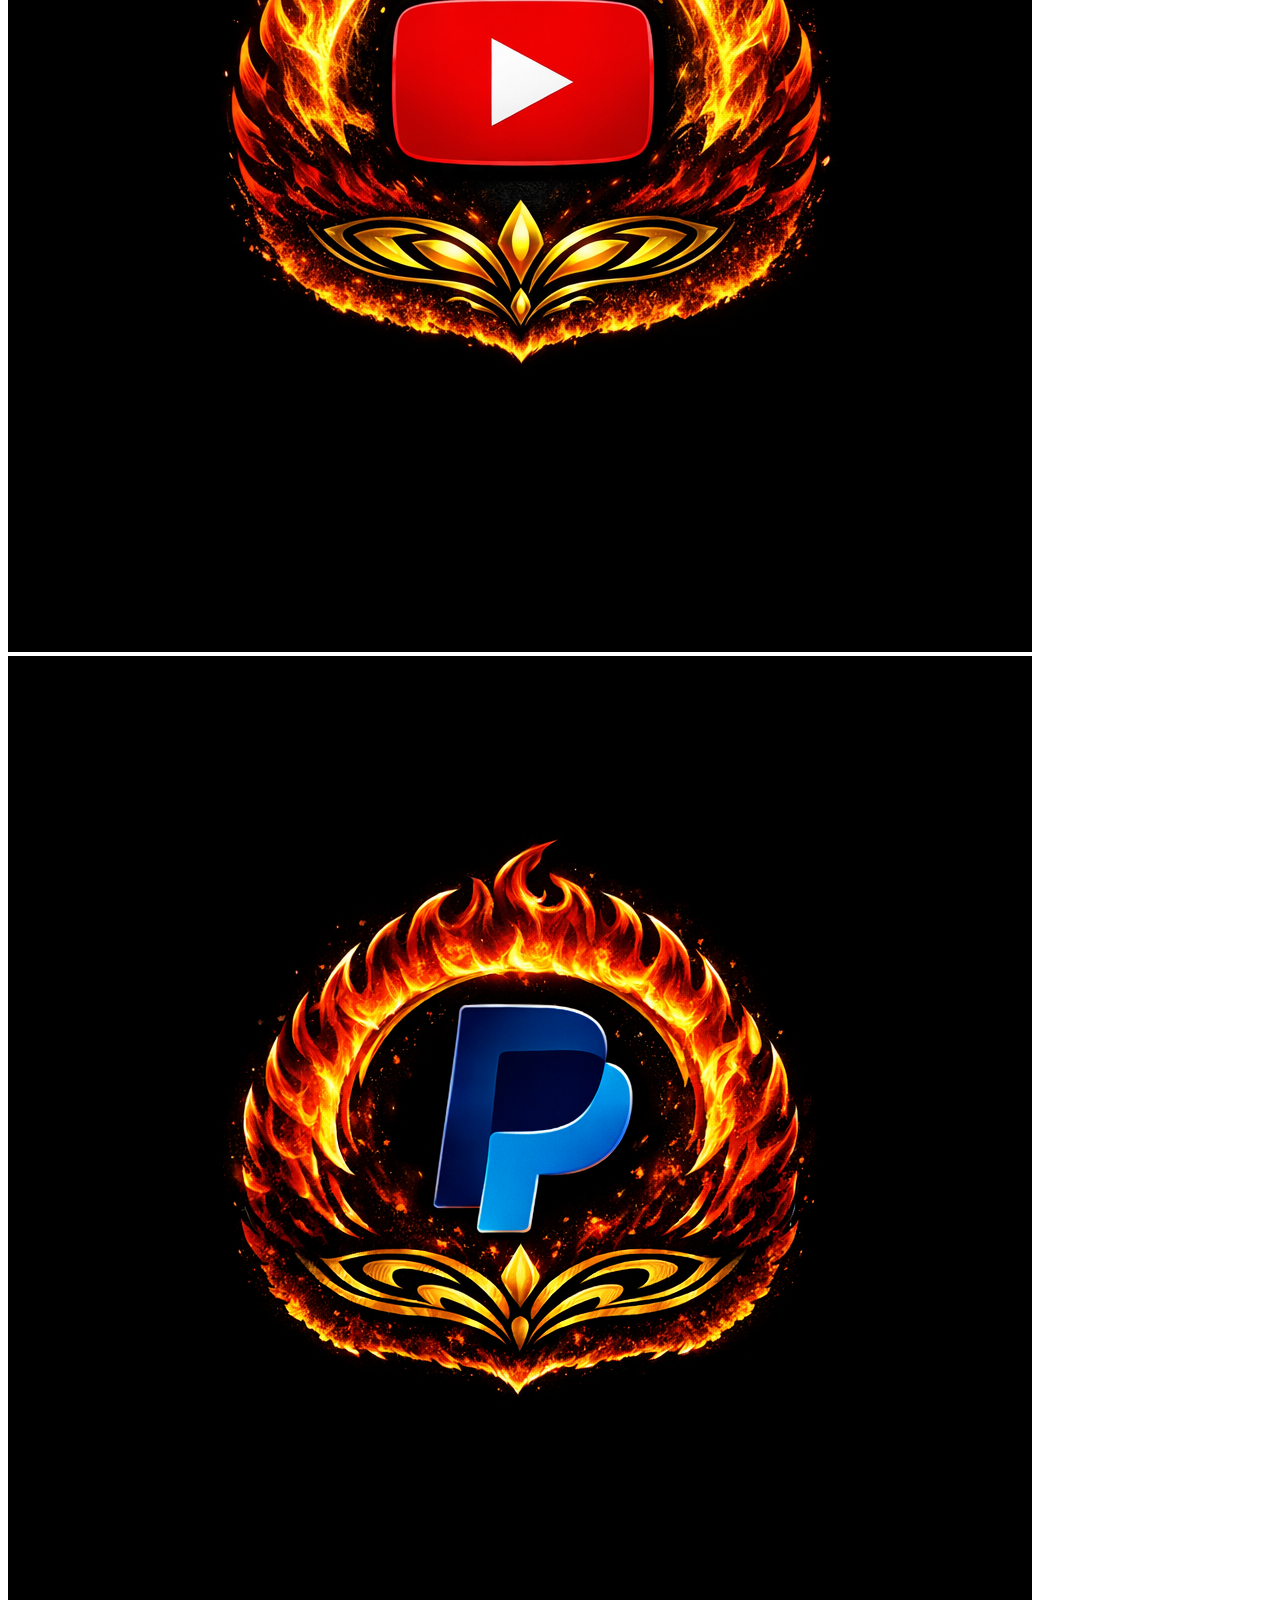
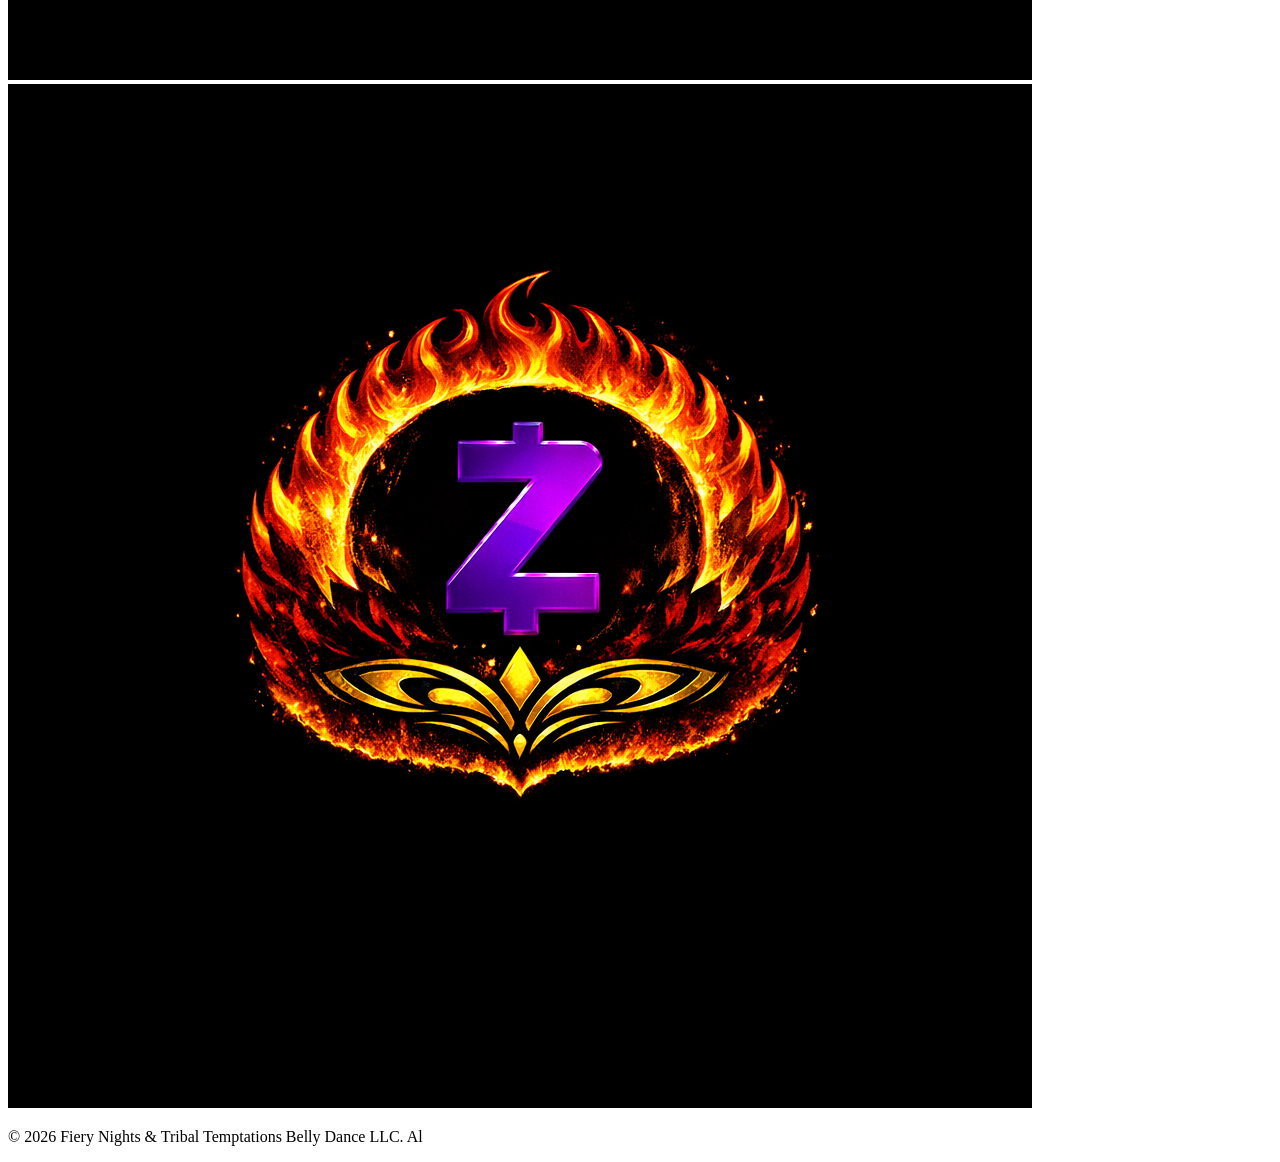
==== commit 43cca54c: "Rename index-5.html to index.html" ====
--- a/index.html
+++ b/index.html
@@ -68,7 +68,6 @@
         <p class="fn-event-tag">⚠️ Spots Filling Fast — Register Now!</p>
         <h3>Drake von Trapp Workshop Weekend</h3>
         <p class="fn-event-date">📅 July 25–26, 2026 — Newport & Fort Thomas, KY</p>
-        <img src="fntt-drake-vontrapp-flyer.png" alt="Drake von Trapp Workshop Weekend Flyer" class="fn-photo" />
         <p>
           Three incredible workshops plus an evening Hafla with nationally recognized guest
           artist Drake von Trapp. Open to dancers of all levels — don't miss this one!
@@ -169,4 +168,4 @@
         <a href="#"><img src="fntt-paypal-icon.png" alt="PayPal" /></a>
         <a href="#"><img src="fntt-zelle-icon.png" alt="Zelle" /></a>
       </div>
-      <p class="fn-footer-copy">© 2026 Fiery Nights & Tribal Temptations Belly Dance LLC. Al+      <p class="fn-footer-copy">© 2026 Fiery Nights & Tribal Temptations Belly Dance LLC. Al
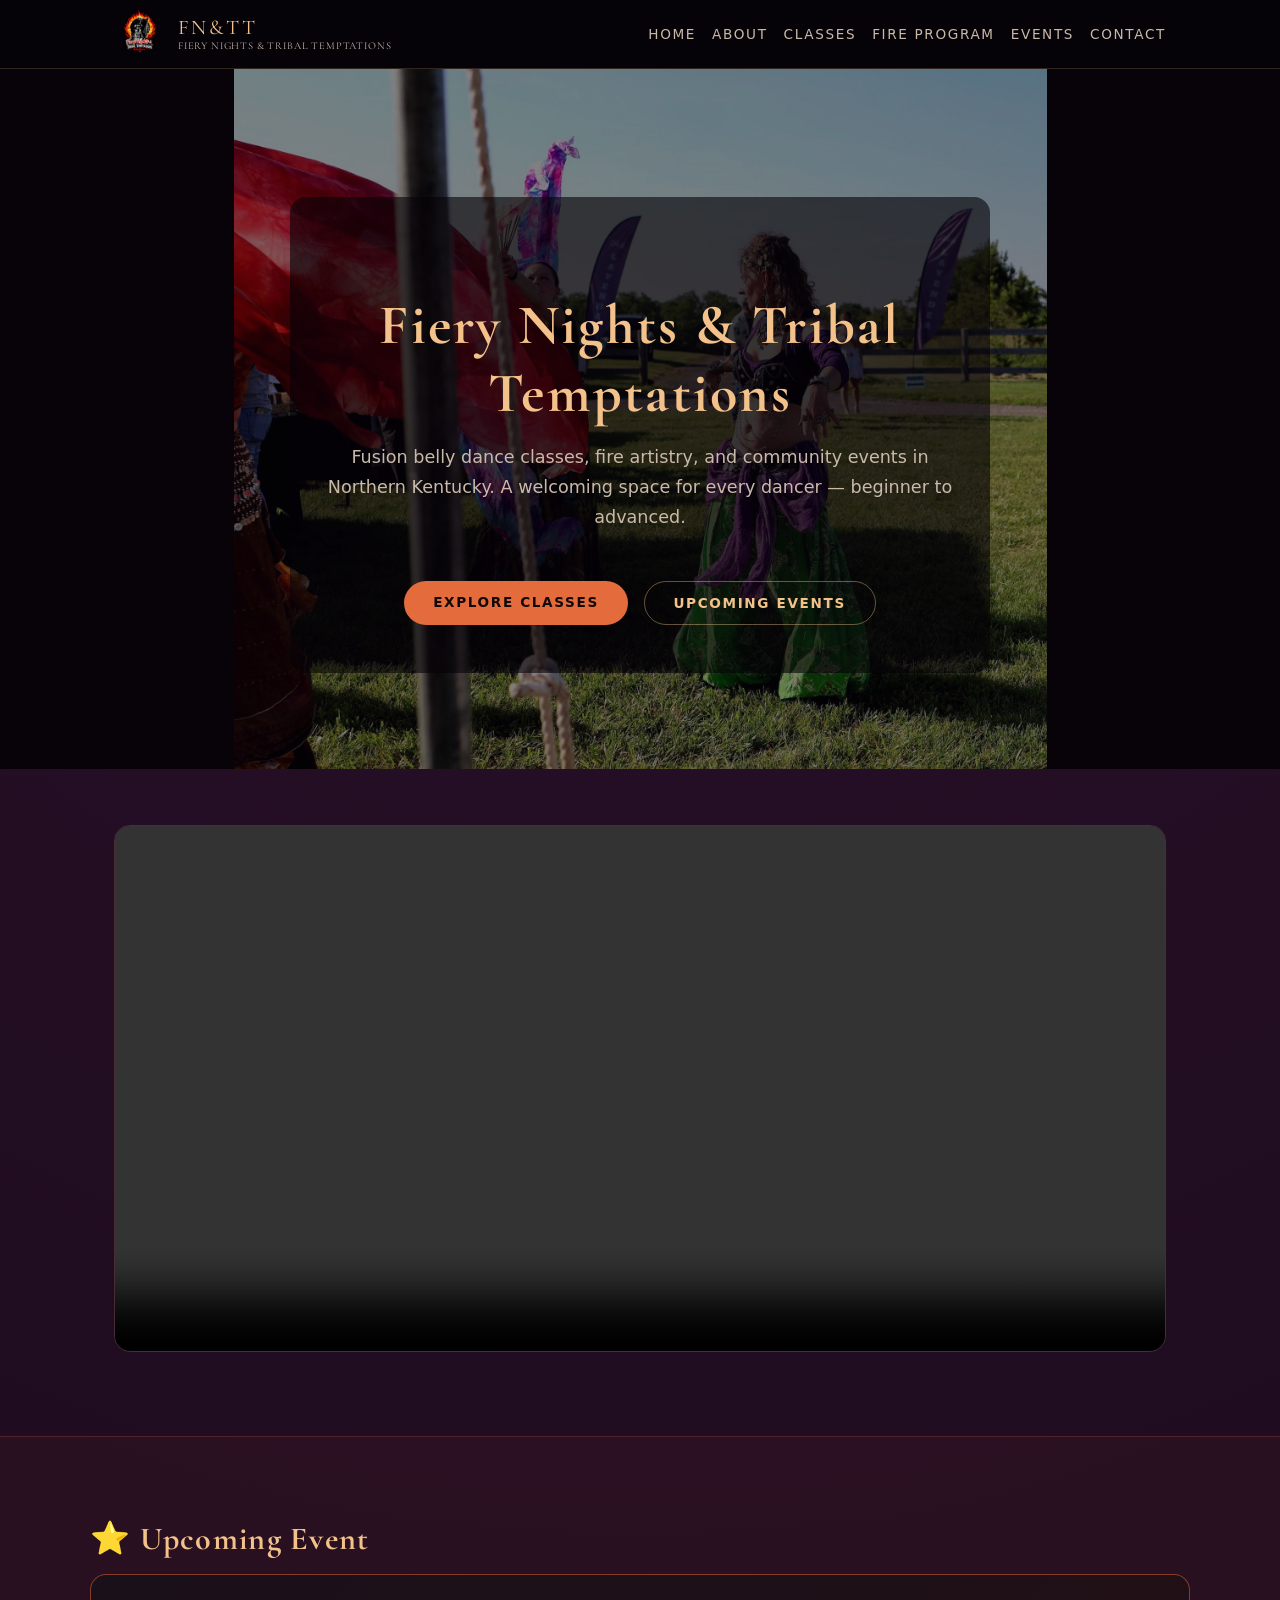
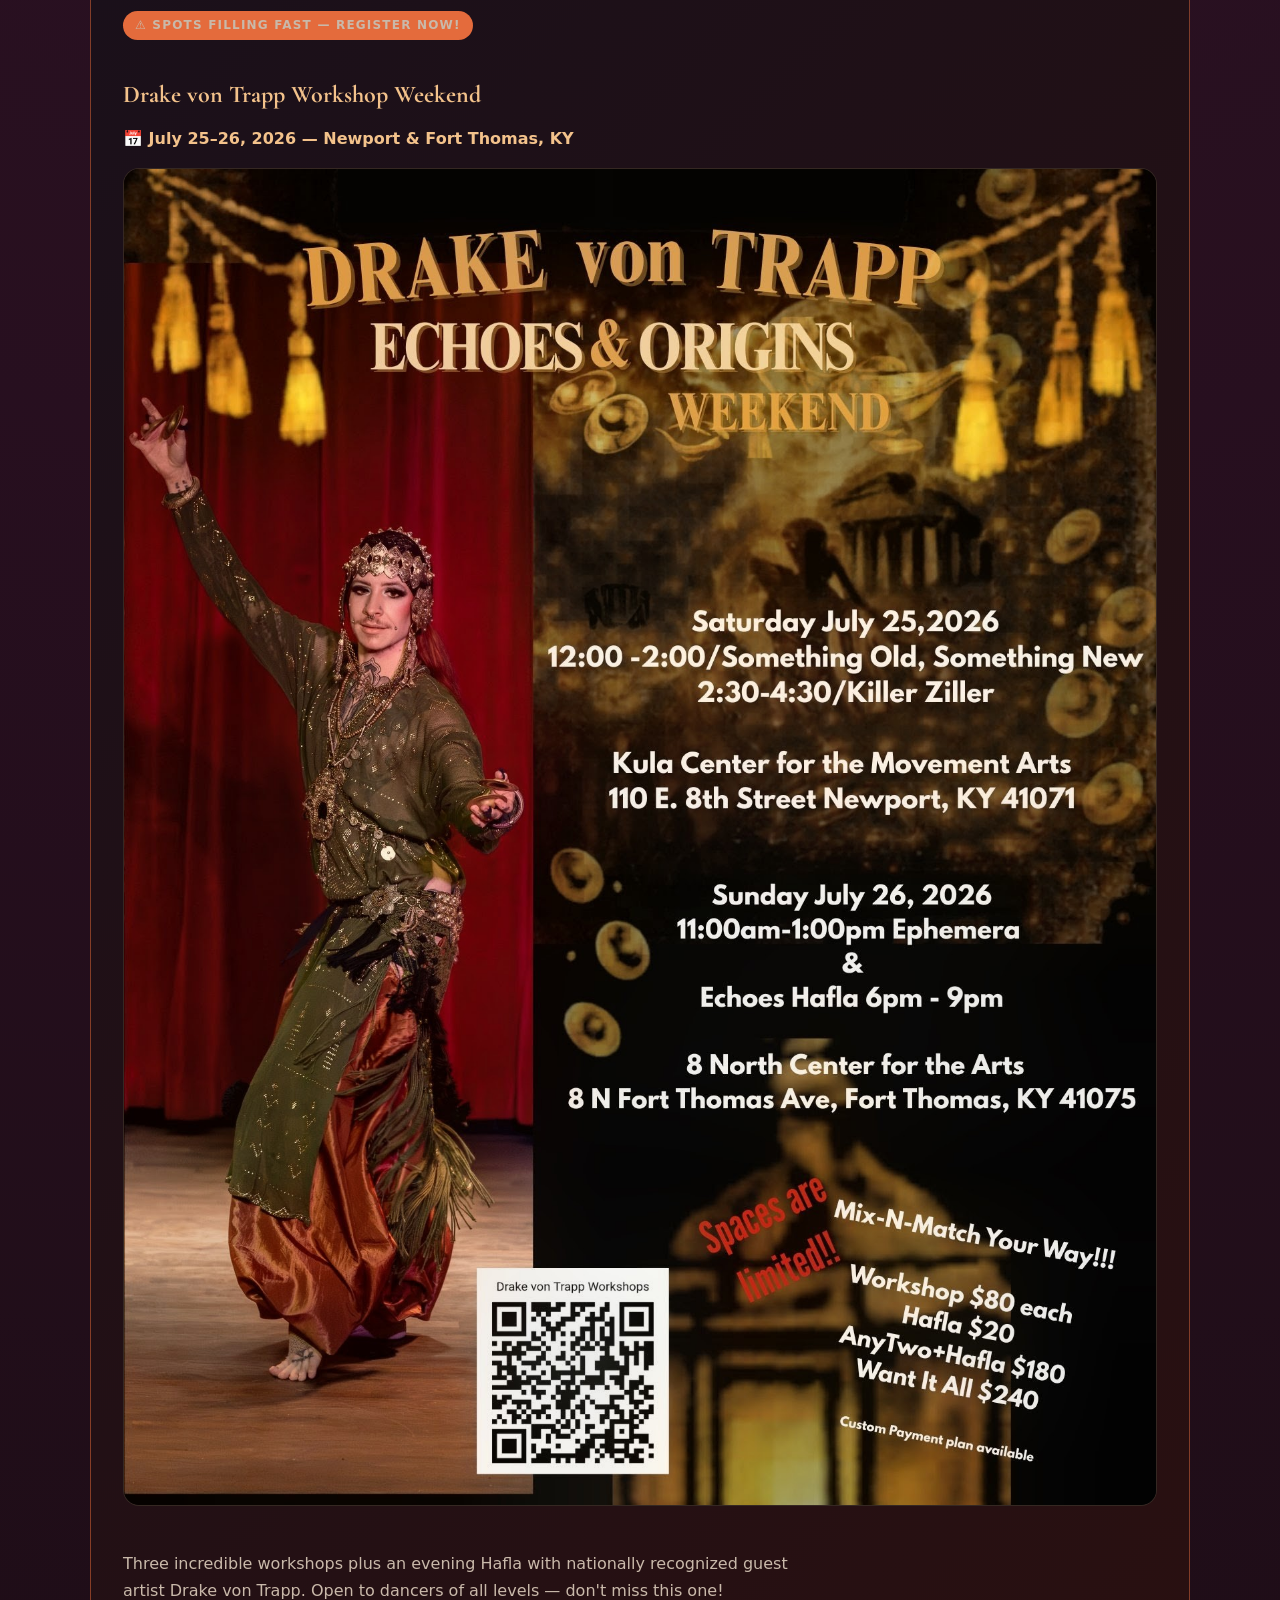
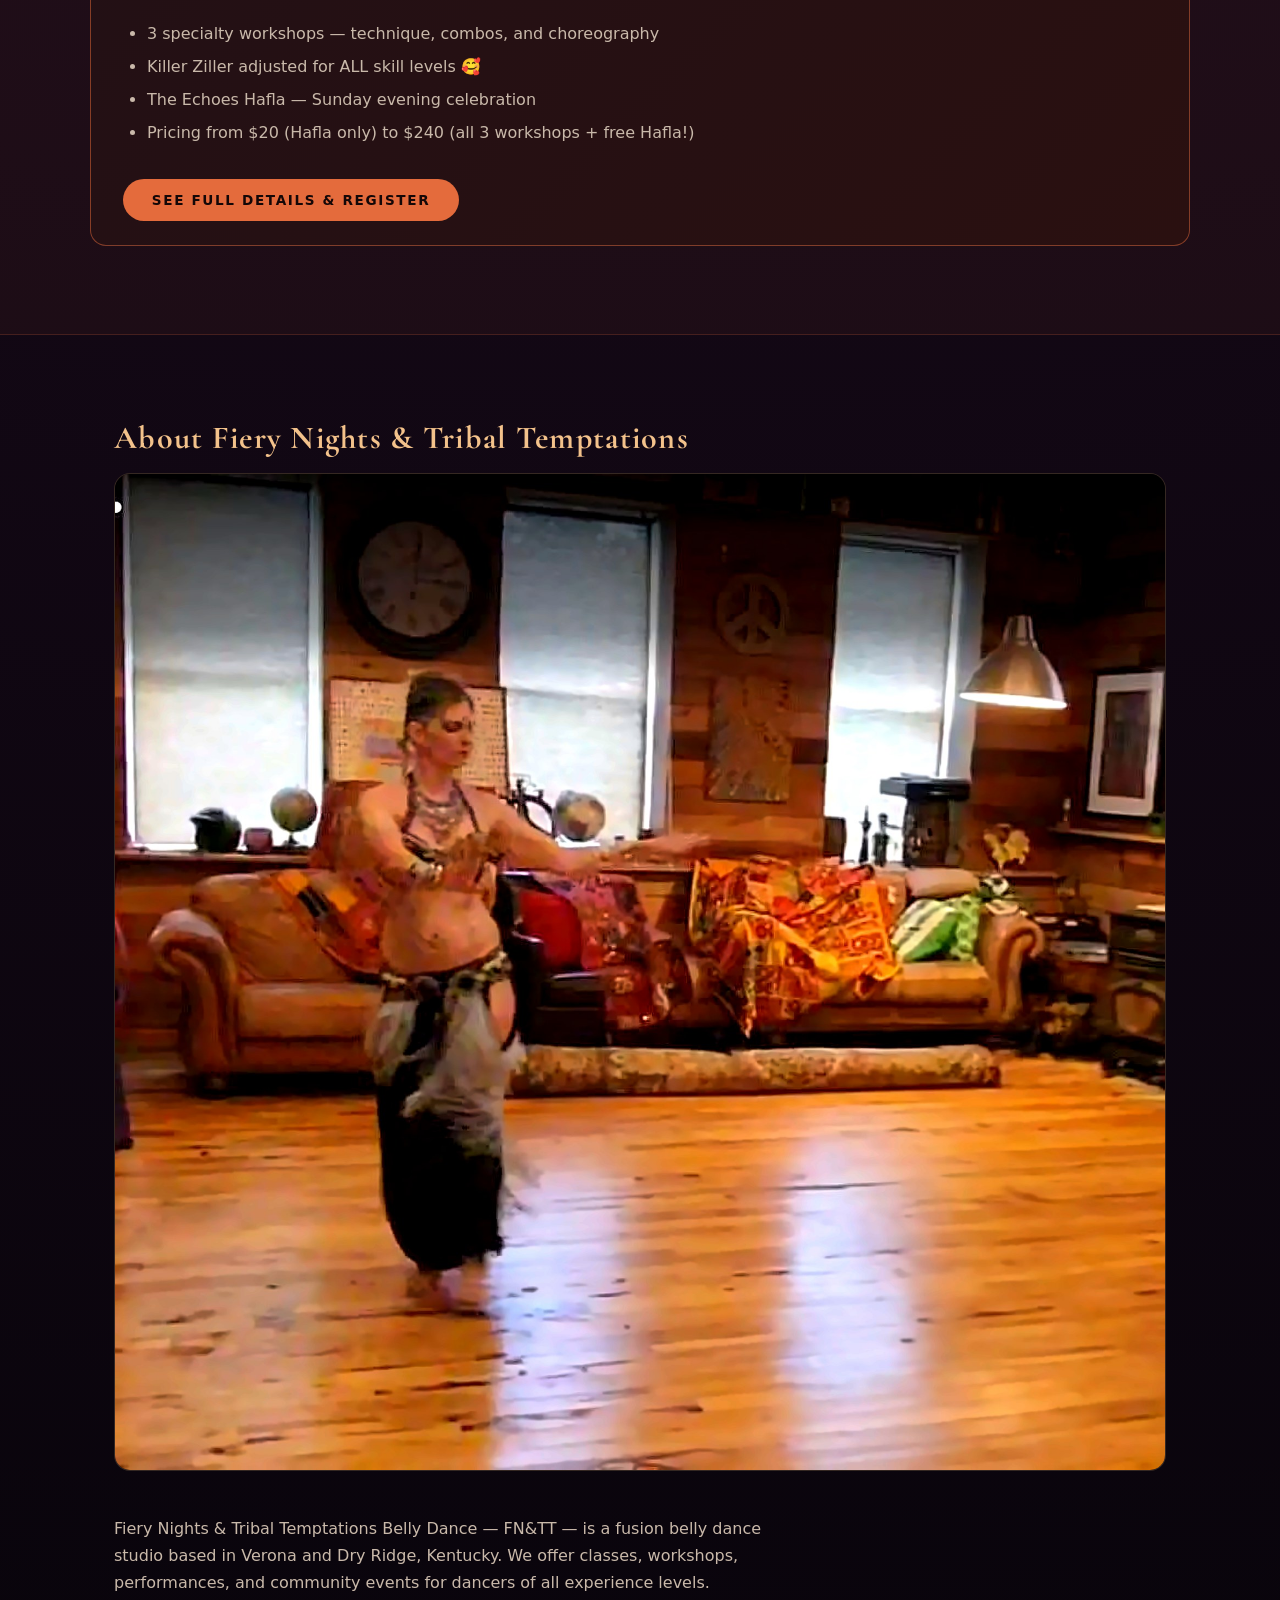
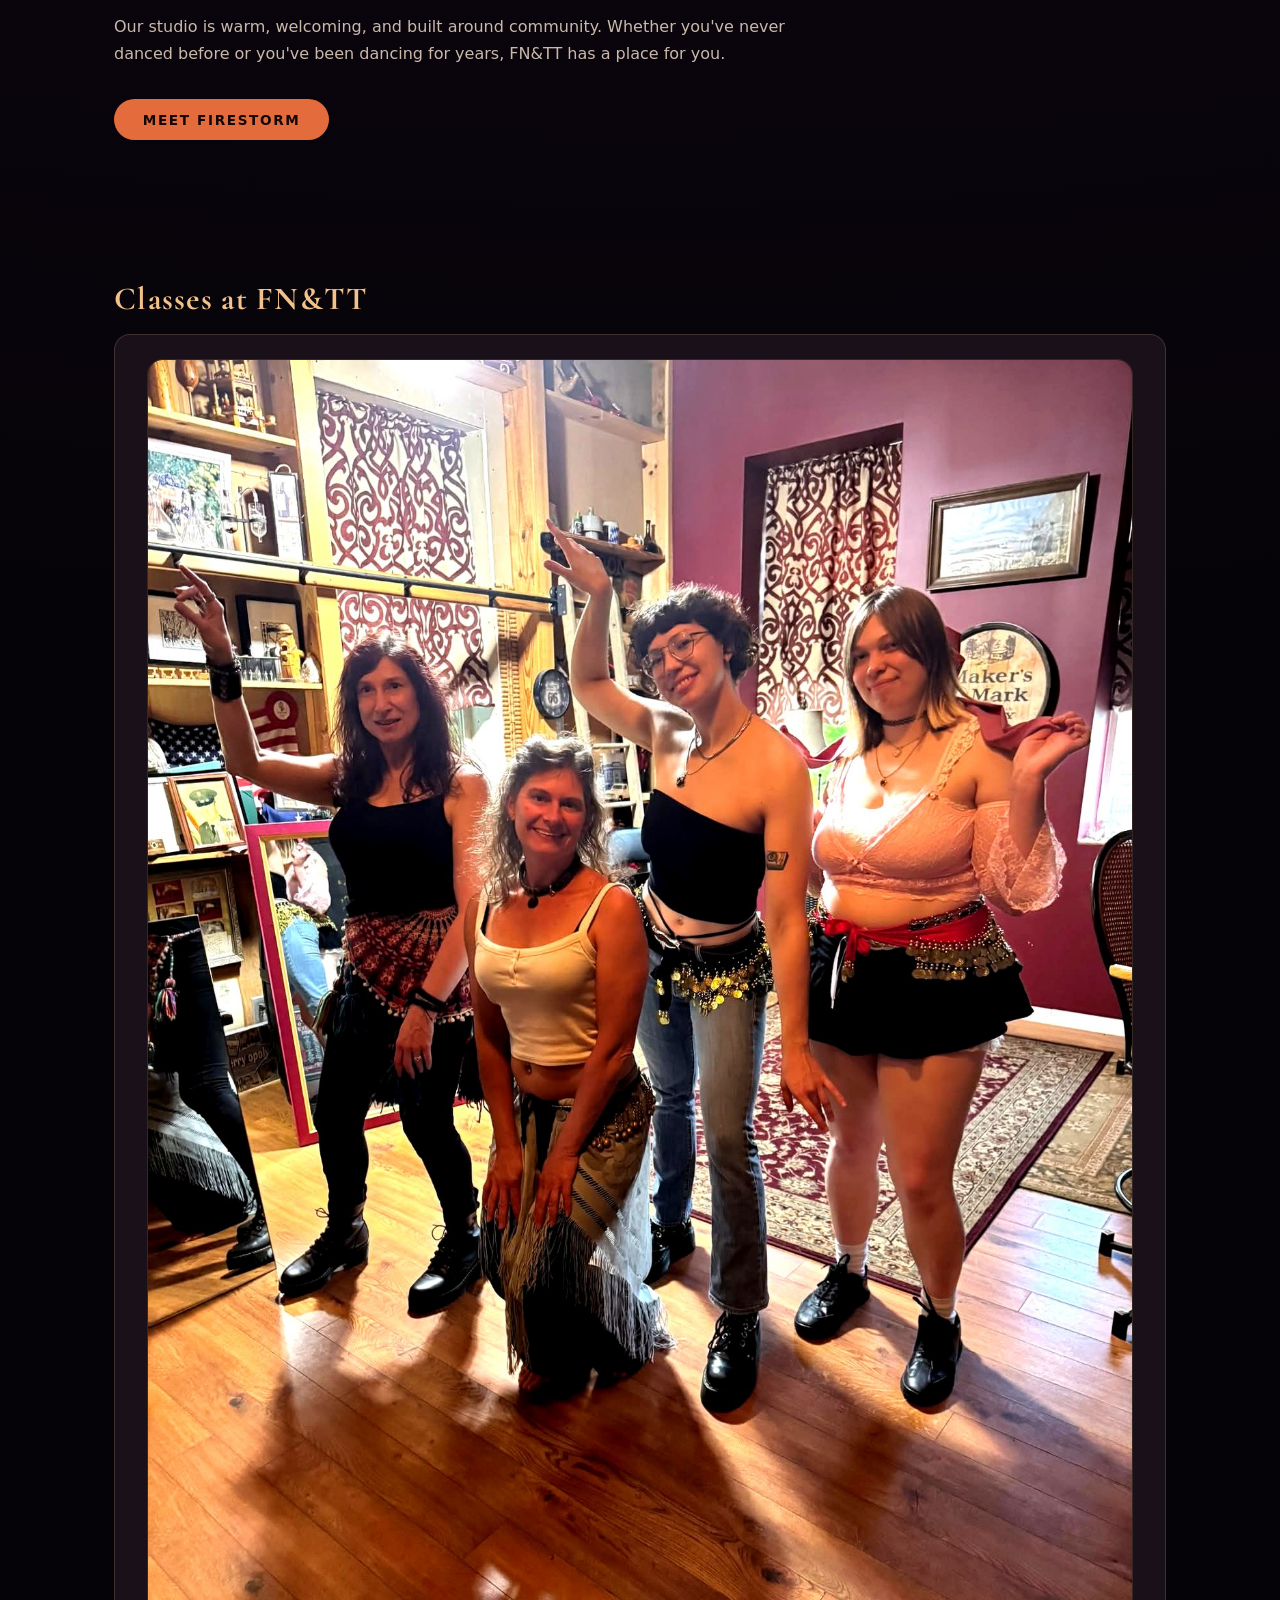
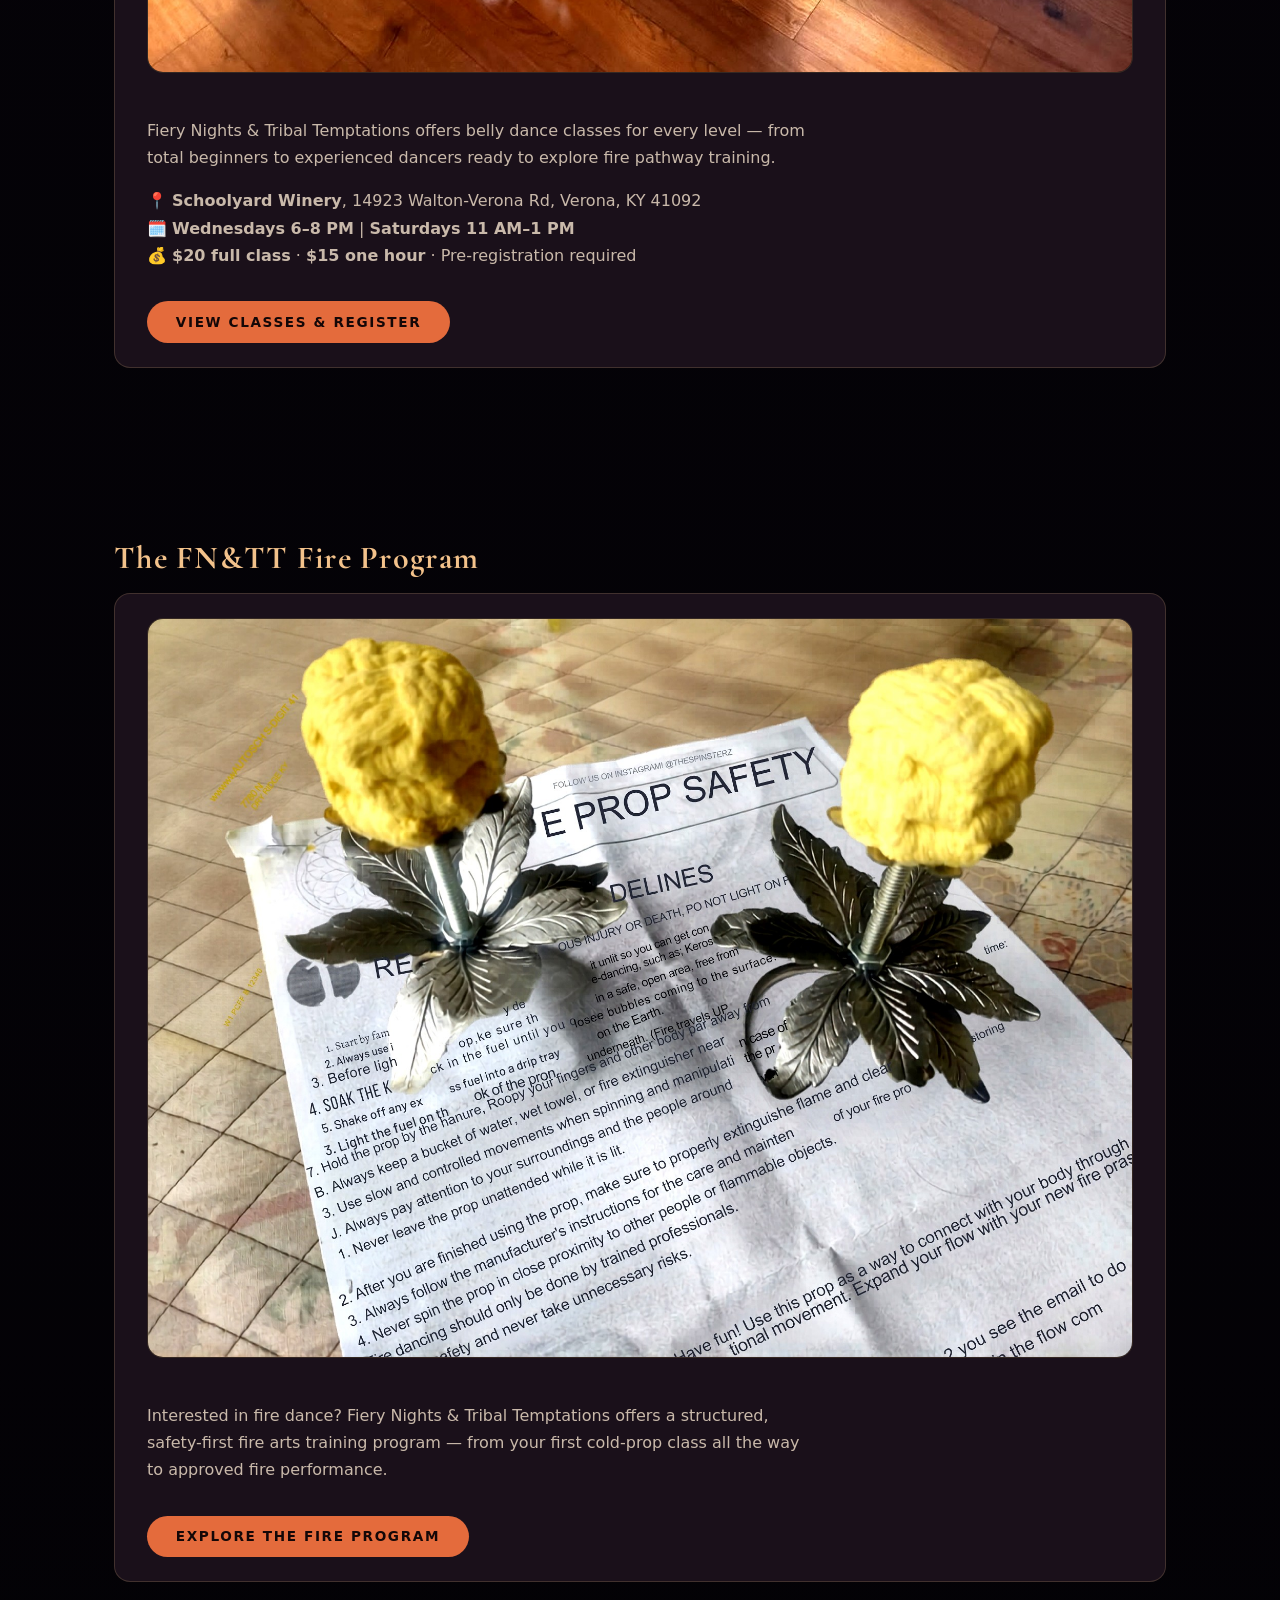
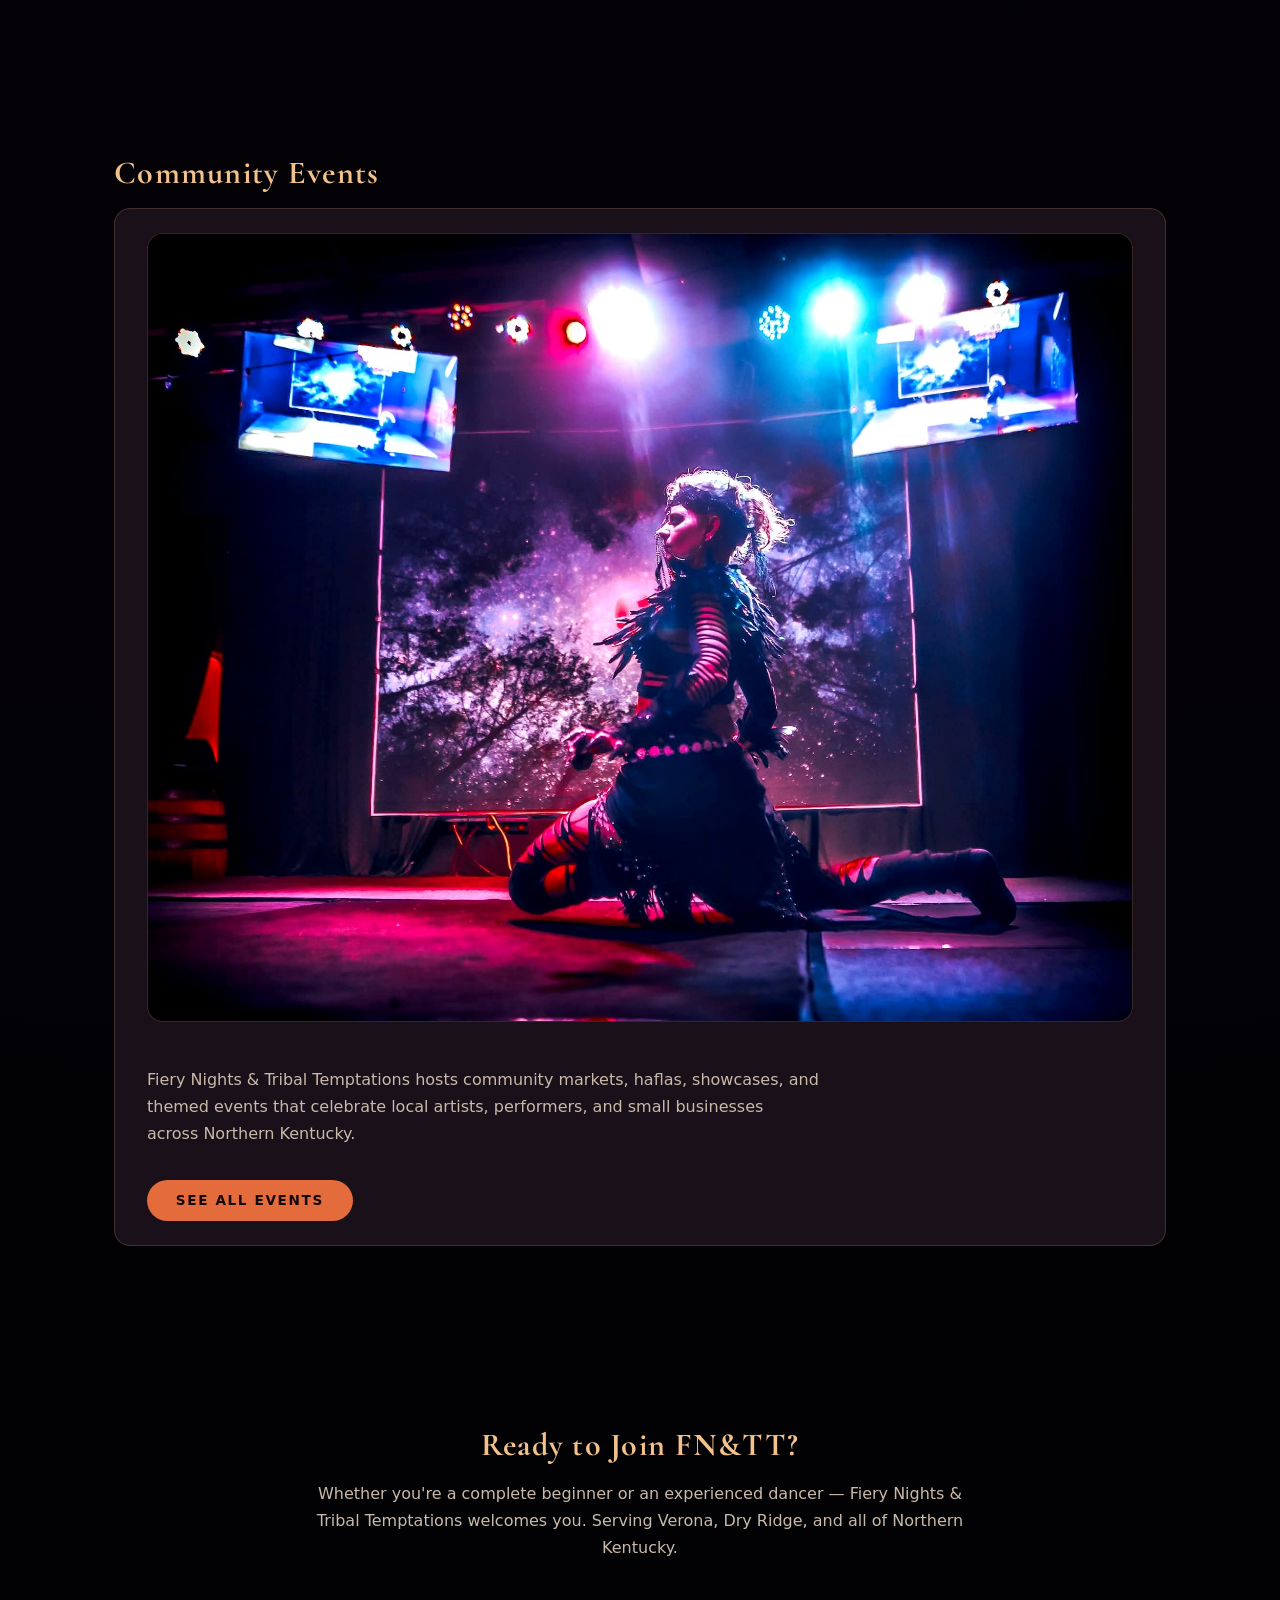
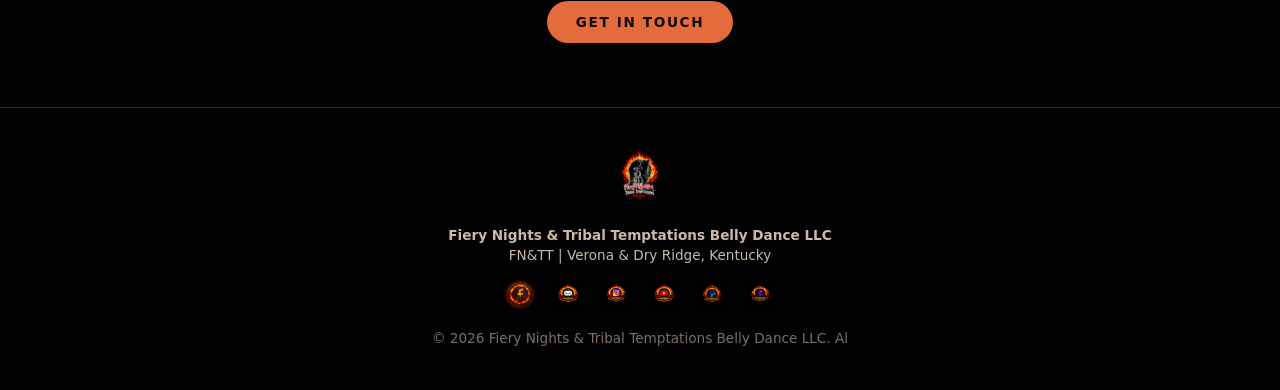
==== commit 3e5fe89d: "Rename index-6.html to index.html" ====
--- a/index.html
+++ b/index.html
@@ -68,6 +68,7 @@
         <p class="fn-event-tag">⚠️ Spots Filling Fast — Register Now!</p>
         <h3>Drake von Trapp Workshop Weekend</h3>
         <p class="fn-event-date">📅 July 25–26, 2026 — Newport & Fort Thomas, KY</p>
+        <img src="fntt-drake-vontrapp-flyer.png" alt="Drake von Trapp Workshop Weekend Flyer" class="fn-photo" />
         <p>
           Three incredible workshops plus an evening Hafla with nationally recognized guest
           artist Drake von Trapp. Open to dancers of all levels — don't miss this one!
--- a/styles.css
+++ b/styles.css
@@ -0,0 +1,444 @@
+/* ============================================
+   FN&TT — Fiery Nights & Tribal Temptations
+   Stylesheet — Final 2026 Edition
+   ============================================ */
+
+@import url('https://fonts.googleapis.com/css2?family=Cormorant+Garamond:wght@400;600;700&display=swap');
+
+:root {
+  --bg: #0b050b;
+  --accent: #e46b3c;
+  --accent-soft: #f3c28b;
+  --ink: #f7f2ec;
+  --muted: #c9b9aa;
+  --card: #1a101a;
+}
+
+* { box-sizing: border-box; }
+
+body.fn-body {
+  margin: 0;
+  font-family: system-ui, -apple-system, BlinkMacSystemFont, "Segoe UI", sans-serif;
+  background: radial-gradient(circle at top, #2a102a 0, #050308 55%, #020104 100%);
+  color: var(--ink);
+}
+
+/* ============================================
+   HEADER & NAV
+   ============================================ */
+
+.fn-header {
+  position: sticky;
+  top: 0;
+  z-index: 10;
+  background: rgba(5, 3, 8, 0.96);
+  border-bottom: 1px solid rgba(244, 197, 140, 0.18);
+}
+
+.fn-header-inner {
+  max-width: 1100px;
+  margin: 0 auto;
+  padding: 0.5rem 1.5rem;
+  display: flex;
+  align-items: center;
+  justify-content: space-between;
+  flex-wrap: wrap;
+  gap: 0.5rem;
+}
+
+.fn-logo-wrap {
+  display: flex;
+  align-items: center;
+  gap: 0.75rem;
+  text-decoration: none;
+}
+
+.fn-logo-img {
+  height: 52px;
+  width: auto;
+}
+
+.fn-logo-text {
+  display: flex;
+  flex-direction: column;
+  line-height: 1.1;
+}
+
+.fn-logo-abbr {
+  font-family: "Cormorant Garamond", serif;
+  font-size: 1.3rem;
+  letter-spacing: 0.12em;
+  text-transform: uppercase;
+  color: var(--accent-soft);
+}
+
+.fn-logo-full {
+  font-family: "Cormorant Garamond", serif;
+  font-size: 0.65rem;
+  letter-spacing: 0.08em;
+  text-transform: uppercase;
+  color: var(--muted);
+}
+
+.fn-nav {
+  display: flex;
+  flex-wrap: wrap;
+  gap: 0.25rem;
+}
+
+.fn-nav a {
+  margin-left: 0.75rem;
+  text-decoration: none;
+  color: var(--muted);
+  font-size: 0.85rem;
+  text-transform: uppercase;
+  letter-spacing: 0.12em;
+  transition: color 0.2s;
+}
+
+.fn-nav a:hover { color: var(--accent-soft); }
+
+/* ============================================
+   HERO
+   ============================================ */
+
+.fn-hero {
+  padding: 6rem 1.5rem 4rem;
+  text-align: center;
+}
+
+.fn-hero-photo {
+  background-size: contain;
+  background-position: center top;
+  background-repeat: no-repeat;
+  position: relative;
+  padding: 8rem 1.5rem 6rem;
+  background-color: #0b050b;
+}
+
+.fn-hero-overlay {
+  position: relative;
+  z-index: 2;
+  background: rgba(5, 3, 8, 0.6);
+  padding: 3rem 2rem;
+  border-radius: 1rem;
+  max-width: 700px;
+  margin: 0 auto;
+}
+
+.fn-hero-photo::before {
+  content: '';
+  position: absolute;
+  inset: 0;
+  background: rgba(5, 3, 8, 0.5);
+  z-index: 1;
+}
+
+.fn-hero h1 {
+  font-family: "Cormorant Garamond", serif;
+  font-size: clamp(2rem, 5vw, 3.5rem);
+  margin-bottom: 1rem;
+  color: var(--accent-soft);
+  letter-spacing: 0.04em;
+}
+
+.fn-hero p {
+  max-width: 40rem;
+  margin: 0 auto 2rem;
+  font-size: 1.1rem;
+  color: var(--muted);
+  line-height: 1.7;
+}
+
+.fn-hero-btns {
+  display: flex;
+  gap: 1rem;
+  justify-content: center;
+  flex-wrap: wrap;
+}
+
+/* ============================================
+   SECTIONS
+   ============================================ */
+
+.fn-section {
+  max-width: 1100px;
+  margin: 0 auto;
+  padding: 3.5rem 1.5rem;
+}
+
+.fn-section h2 {
+  font-family: "Cormorant Garamond", serif;
+  font-size: clamp(1.6rem, 3vw, 2rem);
+  margin-bottom: 1rem;
+  color: var(--accent-soft);
+  letter-spacing: 0.04em;
+}
+
+.fn-section h3 {
+  font-family: "Cormorant Garamond", serif;
+  font-size: 1.5rem;
+  color: var(--accent-soft);
+  margin-bottom: 0.5rem;
+}
+
+.fn-section p {
+  color: var(--muted);
+  max-width: 42rem;
+  margin-bottom: 1rem;
+  line-height: 1.7;
+}
+
+.fn-section ul {
+  color: var(--muted);
+  max-width: 42rem;
+  margin-bottom: 1rem;
+  padding-left: 1.5rem;
+  line-height: 1.8;
+}
+
+.fn-section li { margin-bottom: 0.25rem; }
+
+/* ============================================
+   CARDS
+   ============================================ */
+
+.fn-card {
+  background: var(--card);
+  border-radius: 1rem;
+  border: 1px solid rgba(244, 197, 140, 0.18);
+  padding: 1.5rem 2rem;
+  margin-bottom: 2rem;
+}
+
+.fn-card-featured {
+  border-color: rgba(228, 107, 60, 0.5);
+  background: linear-gradient(135deg, #1a101a 0%, #2a1010 100%);
+}
+
+/* ============================================
+   PHOTOS & VIDEO
+   ============================================ */
+
+.fn-photo {
+  width: 100%;
+  border-radius: 1rem;
+  margin-bottom: 1.5rem;
+  object-fit: contain;
+  object-position: center;
+  border: 1px solid rgba(244, 197, 140, 0.18);
+  background: #0b050b;
+}
+
+.fn-photo-round {
+  width: 180px;
+  height: 180px;
+  border-radius: 50%;
+  object-fit: cover;
+  border: 3px solid rgba(244, 197, 140, 0.3);
+  margin: 0 auto 1.5rem;
+  display: block;
+}
+
+.fn-video {
+  width: 100%;
+  border-radius: 1rem;
+  margin-bottom: 1.5rem;
+  border: 1px solid rgba(244, 197, 140, 0.18);
+}
+
+.fn-photo-grid {
+  display: grid;
+  grid-template-columns: repeat(auto-fit, minmax(280px, 1fr));
+  gap: 1rem;
+  margin-bottom: 2rem;
+}
+
+.fn-photo-grid img {
+  width: 100%;
+  border-radius: 1rem;
+  object-fit: cover;
+  border: 1px solid rgba(244, 197, 140, 0.18);
+  height: 250px;
+}
+
+/* ============================================
+   LEVEL BADGES
+   ============================================ */
+
+.fn-badge-grid {
+  display: grid;
+  grid-template-columns: repeat(auto-fit, minmax(140px, 1fr));
+  gap: 1.5rem;
+  margin: 2rem 0;
+  text-align: center;
+}
+
+.fn-badge-item img {
+  width: 120px;
+  height: 120px;
+  object-fit: contain;
+  margin: 0 auto 0.5rem;
+  display: block;
+}
+
+.fn-badge-item p {
+  color: var(--accent-soft);
+  font-weight: bold;
+  font-size: 0.9rem;
+  margin: 0;
+}
+
+.fn-badge-item span {
+  color: var(--muted);
+  font-size: 0.8rem;
+}
+
+/* ============================================
+   EVENT STYLES
+   ============================================ */
+
+.fn-event-tag {
+  display: inline-block;
+  background: var(--accent);
+  color: #140707;
+  font-size: 0.75rem;
+  font-weight: bold;
+  text-transform: uppercase;
+  letter-spacing: 0.1em;
+  padding: 0.25rem 0.75rem;
+  border-radius: 999px;
+  margin-bottom: 0.75rem;
+}
+
+.fn-event-date {
+  color: var(--accent-soft) !important;
+  font-weight: 600;
+  margin-bottom: 1rem !important;
+}
+
+/* ============================================
+   SPOTLIGHT
+   ============================================ */
+
+.fn-spotlight {
+  background: rgba(228, 107, 60, 0.05);
+  border-top: 1px solid rgba(228, 107, 60, 0.2);
+  border-bottom: 1px solid rgba(228, 107, 60, 0.2);
+  max-width: 100%;
+  padding: 3.5rem 1.5rem;
+}
+
+.fn-spotlight > * {
+  max-width: 1100px;
+  margin-left: auto;
+  margin-right: auto;
+}
+
+/* ============================================
+   BUTTONS
+   ============================================ */
+
+.fn-btn {
+  display: inline-block;
+  margin-top: 1rem;
+  padding: 0.8rem 1.8rem;
+  border-radius: 999px;
+  background: var(--accent);
+  color: #140707;
+  text-transform: uppercase;
+  letter-spacing: 0.12em;
+  font-size: 0.85rem;
+  font-weight: bold;
+  text-decoration: none;
+  transition: filter 0.2s;
+}
+
+.fn-btn:hover { filter: brightness(1.1); }
+
+.fn-btn-outline {
+  background: transparent;
+  color: var(--accent-soft);
+  border: 1px solid rgba(244, 197, 140, 0.4);
+}
+
+.fn-btn-outline:hover {
+  background: rgba(244, 197, 140, 0.1);
+  filter: none;
+}
+
+/* ============================================
+   CTA SECTION
+   ============================================ */
+
+.fn-cta-section {
+  text-align: center;
+  padding: 4rem 1.5rem;
+}
+
+.fn-cta-section p { margin: 0 auto 1.5rem; }
+
+/* ============================================
+   FOOTER
+   ============================================ */
+
+.fn-footer {
+  border-top: 1px solid rgba(244, 197, 140, 0.18);
+  padding: 2.5rem 1.5rem;
+  text-align: center;
+  color: var(--muted);
+  font-size: 0.85rem;
+}
+
+.fn-footer-inner {
+  max-width: 1100px;
+  margin: 0 auto;
+}
+
+.fn-footer-inner p { margin: 0.25rem 0; }
+
+.fn-social {
+  margin: 1rem 0;
+  display: flex;
+  gap: 1rem;
+  justify-content: center;
+  align-items: center;
+  flex-wrap: wrap;
+}
+
+.fn-social a img {
+  width: 32px;
+  height: 32px;
+  object-fit: contain;
+  transition: opacity 0.2s;
+}
+
+.fn-social a img:hover { opacity: 0.8; }
+
+.fn-footer-copy {
+  margin-top: 1rem !important;
+  opacity: 0.6;
+}
+
+/* ============================================
+   AIRTABLE EMBEDS
+   ============================================ */
+
+.airtable-embed {
+  border-radius: 1rem;
+  width: 100%;
+}
+
+/* ============================================
+   RESPONSIVE
+   ============================================ */
+
+@media (max-width: 640px) {
+  .fn-hero { padding: 4rem 1.25rem 2.5rem; }
+  .fn-nav a { margin-left: 0.5rem; font-size: 0.78rem; }
+  .fn-section { padding: 2.5rem 1.25rem; }
+  .fn-card { padding: 1.25rem; }
+  .fn-hero-btns { flex-direction: column; align-items: center; }
+  .fn-logo-full { display: none; }
+  .fn-badge-grid { grid-template-columns: repeat(2, 1fr); }
+}
